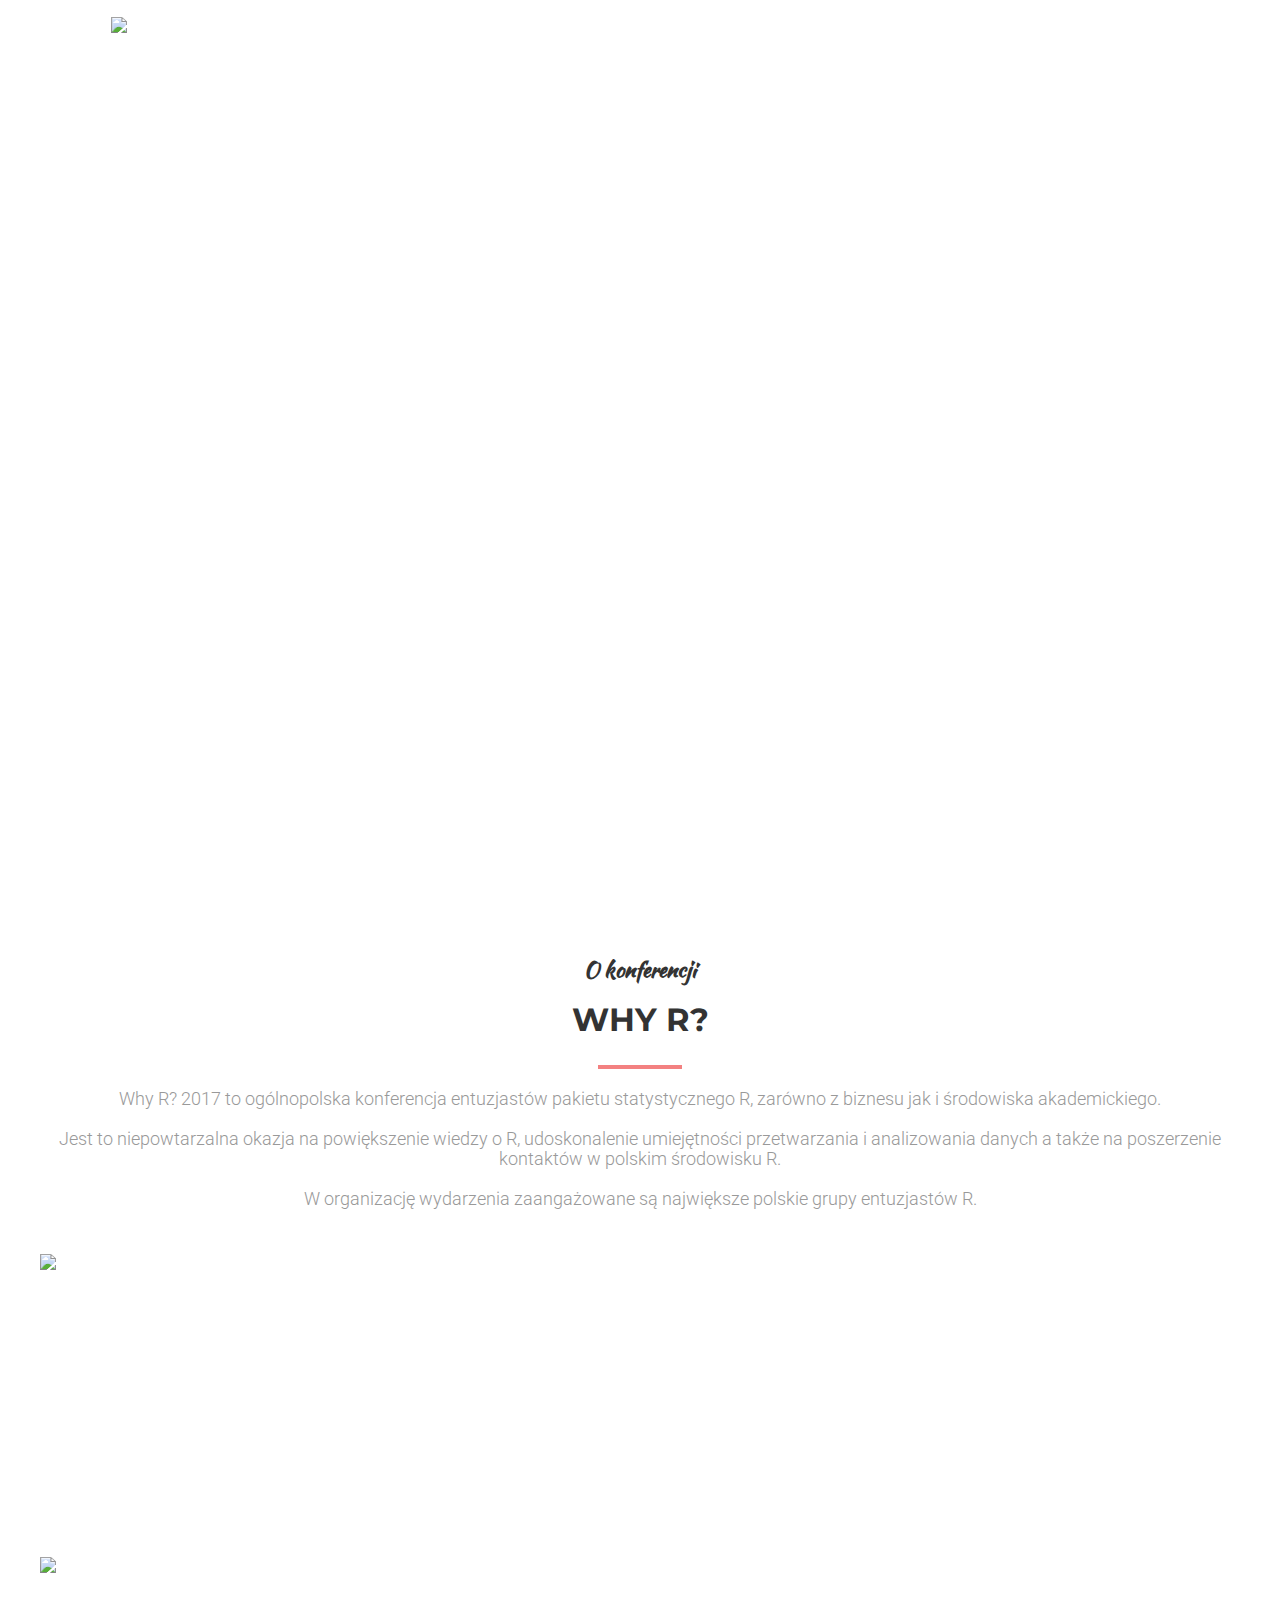
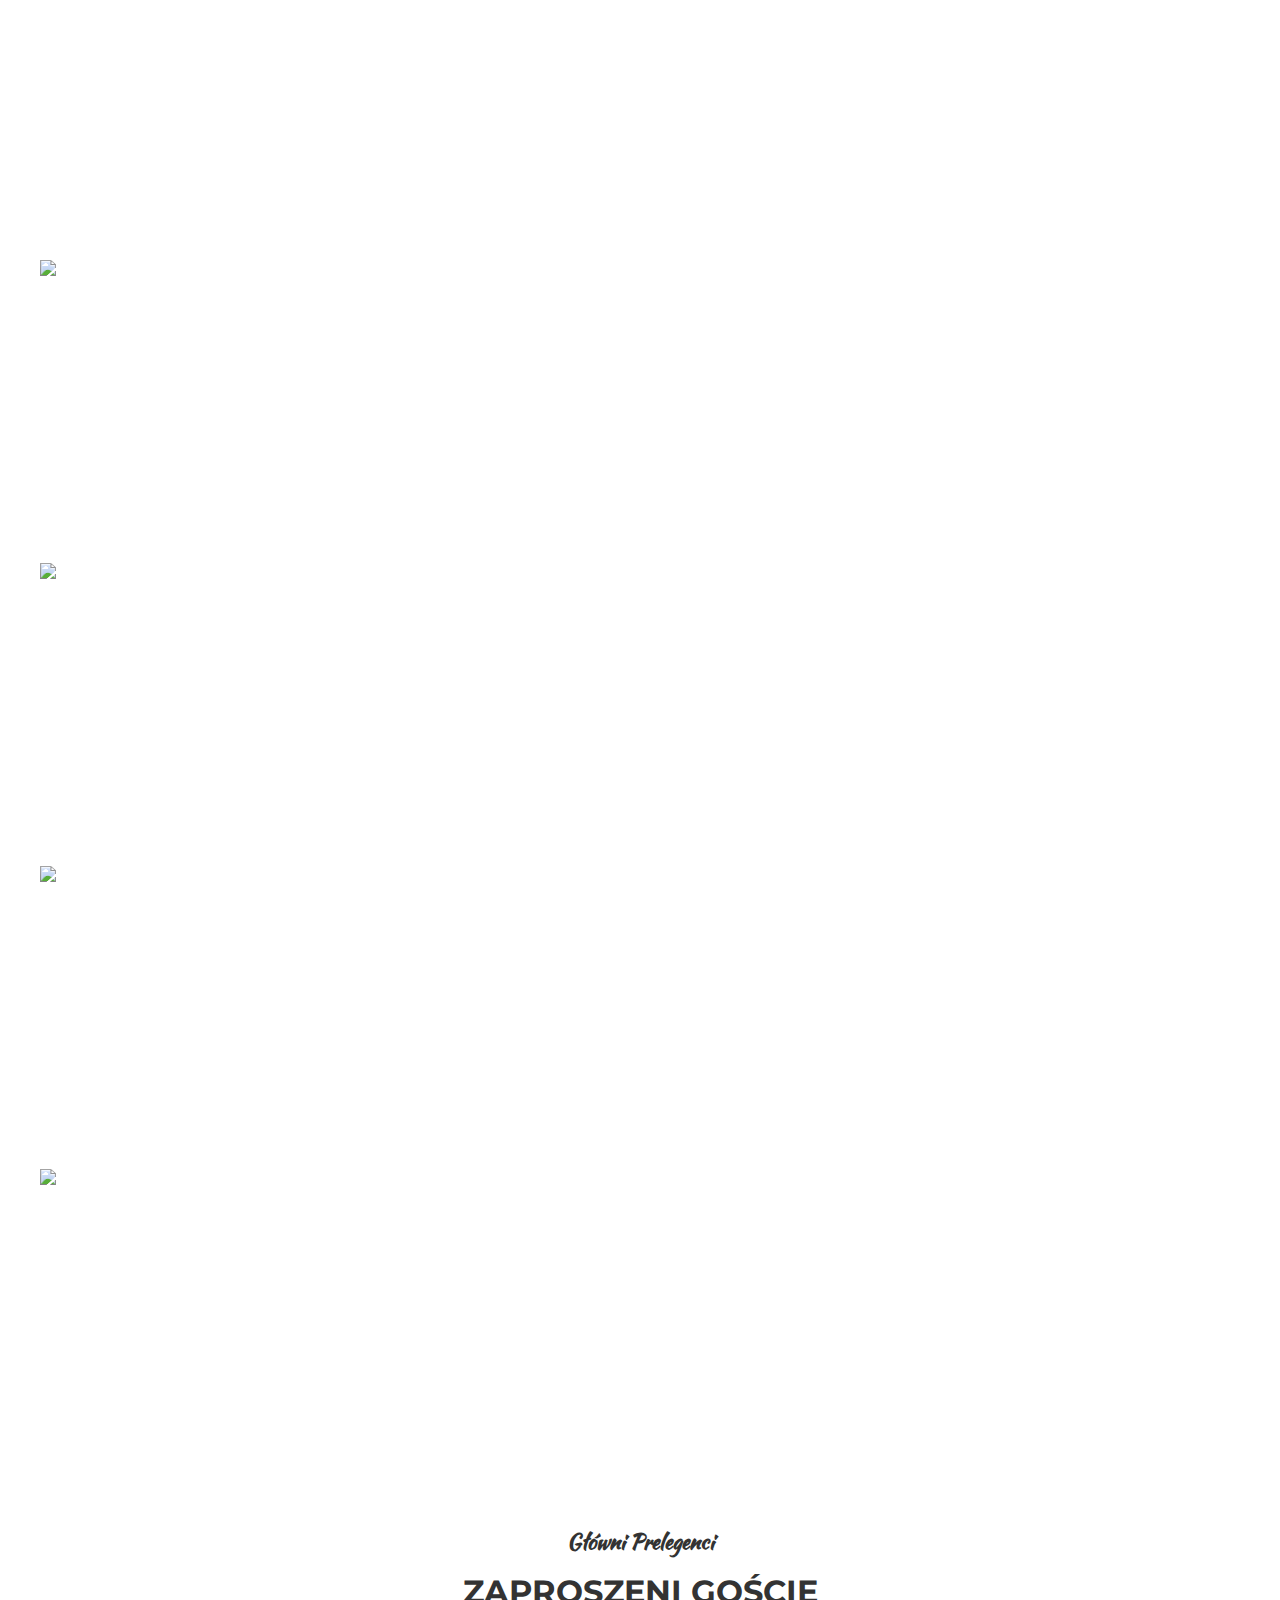
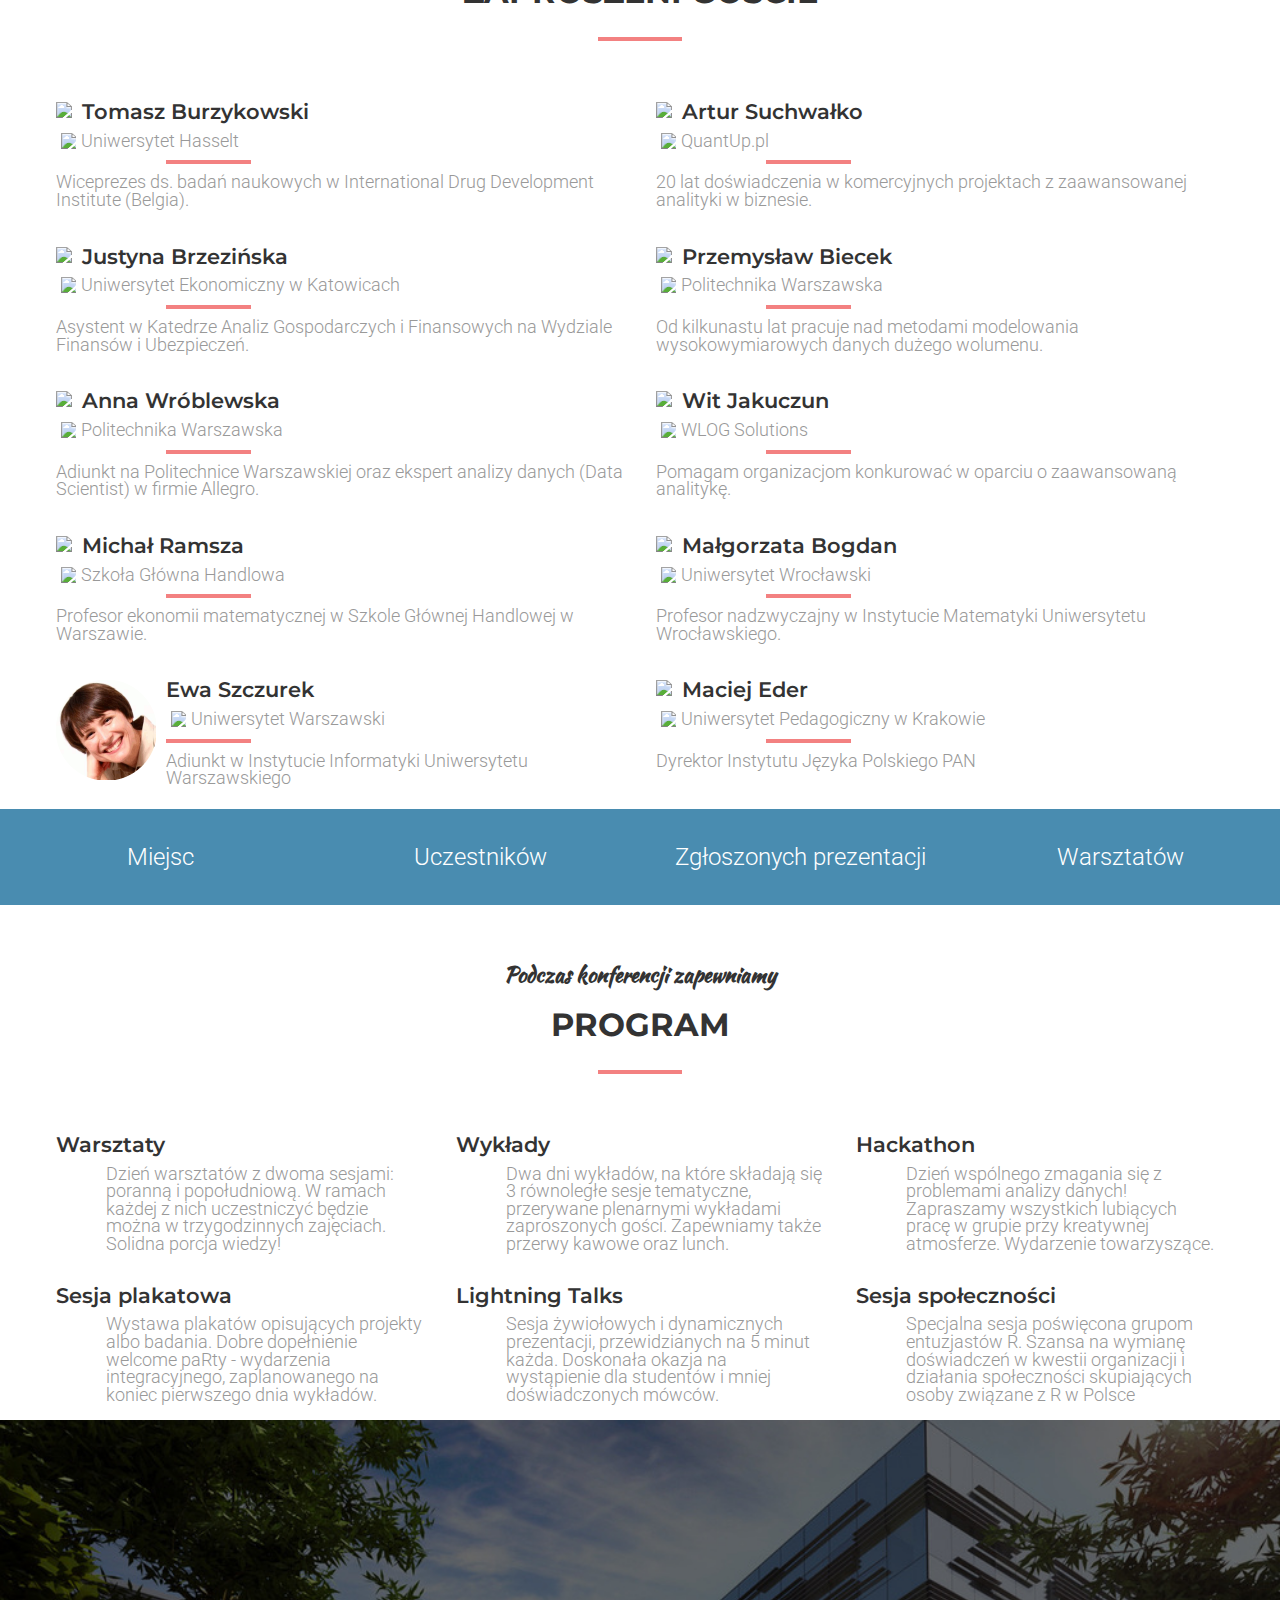
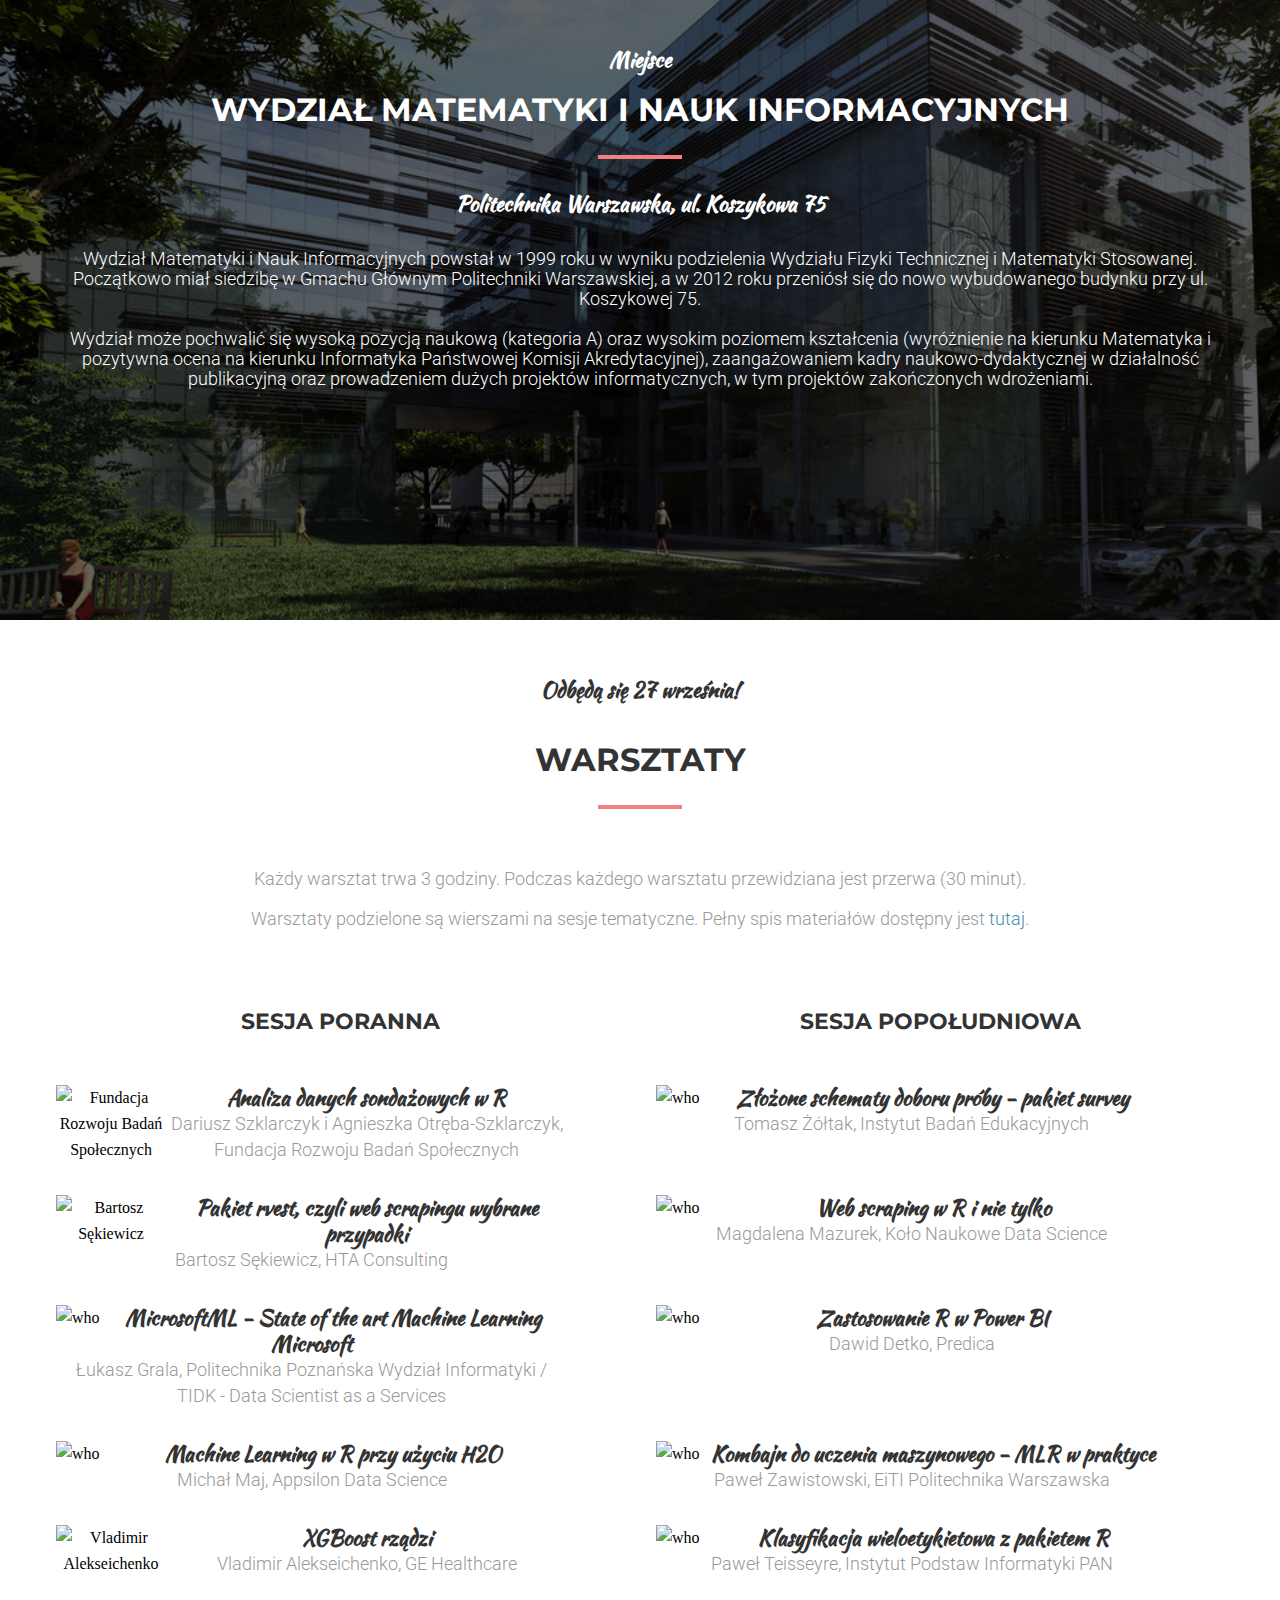
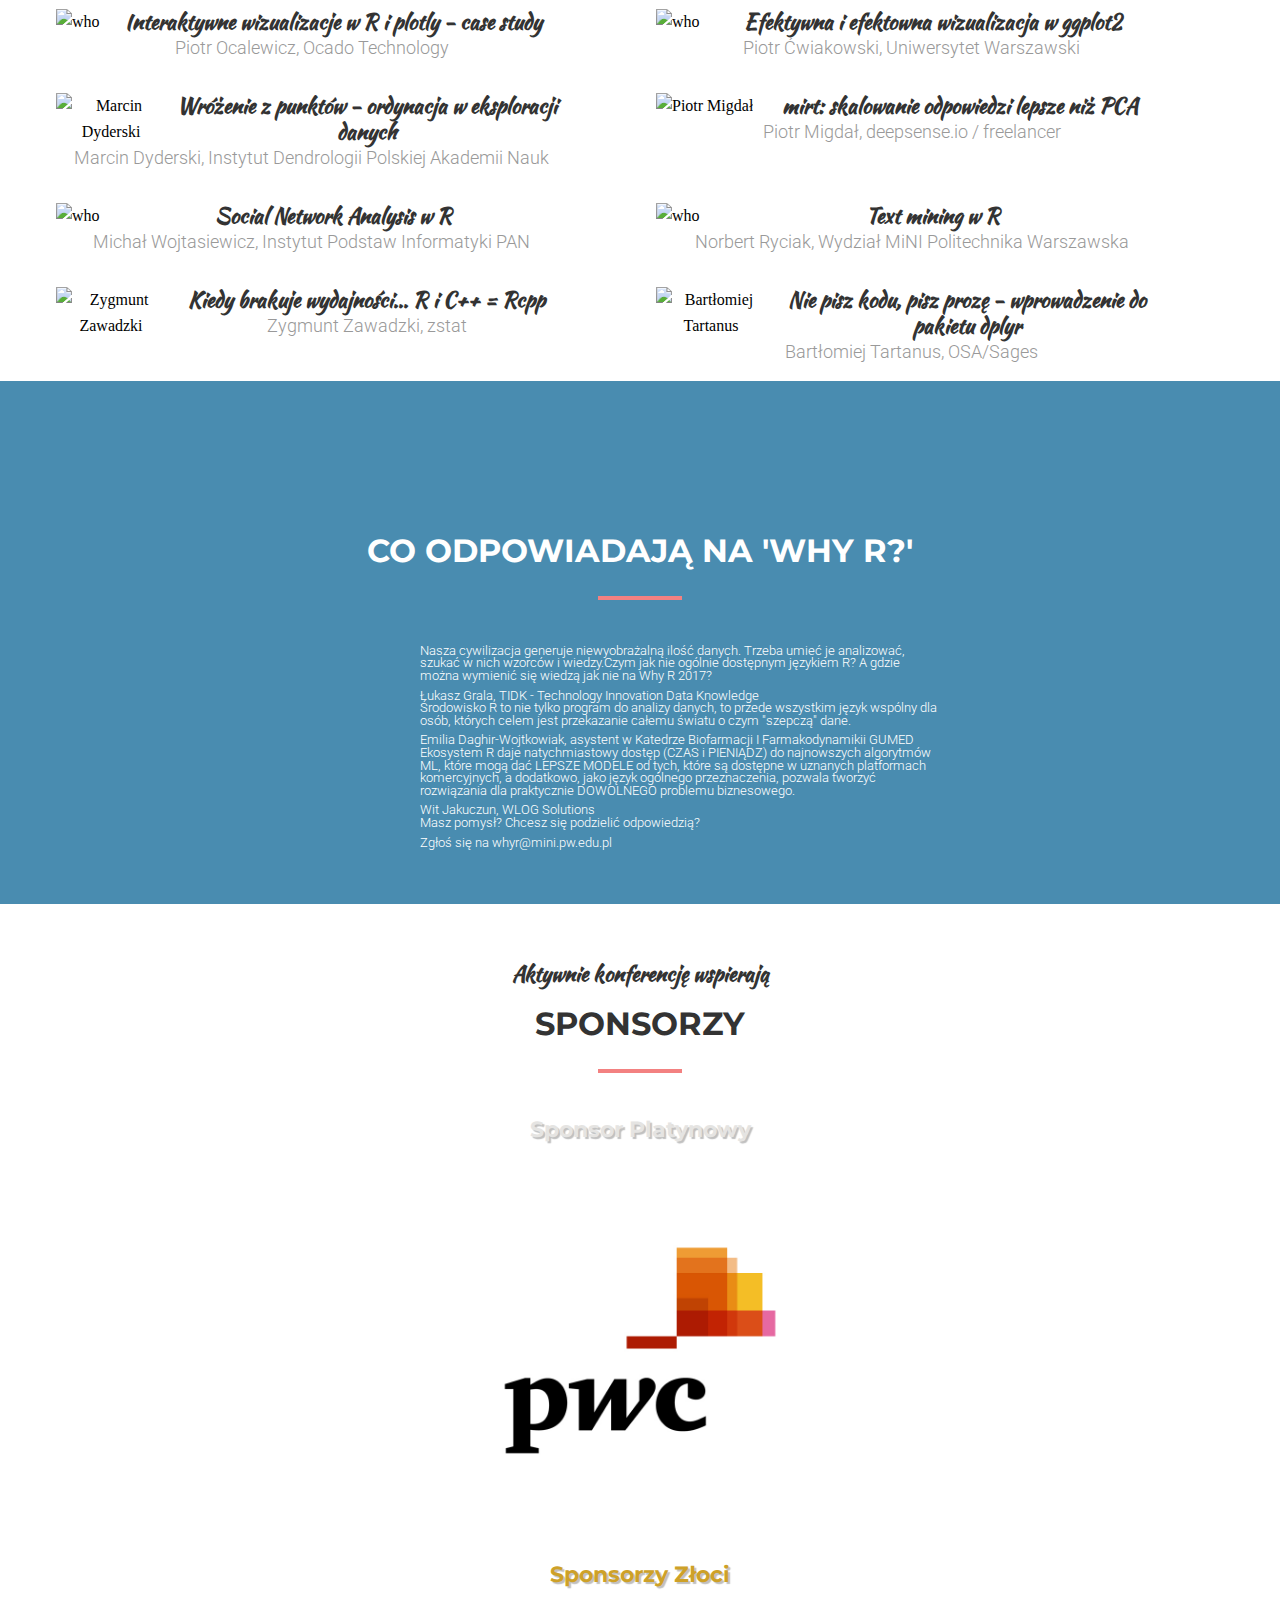
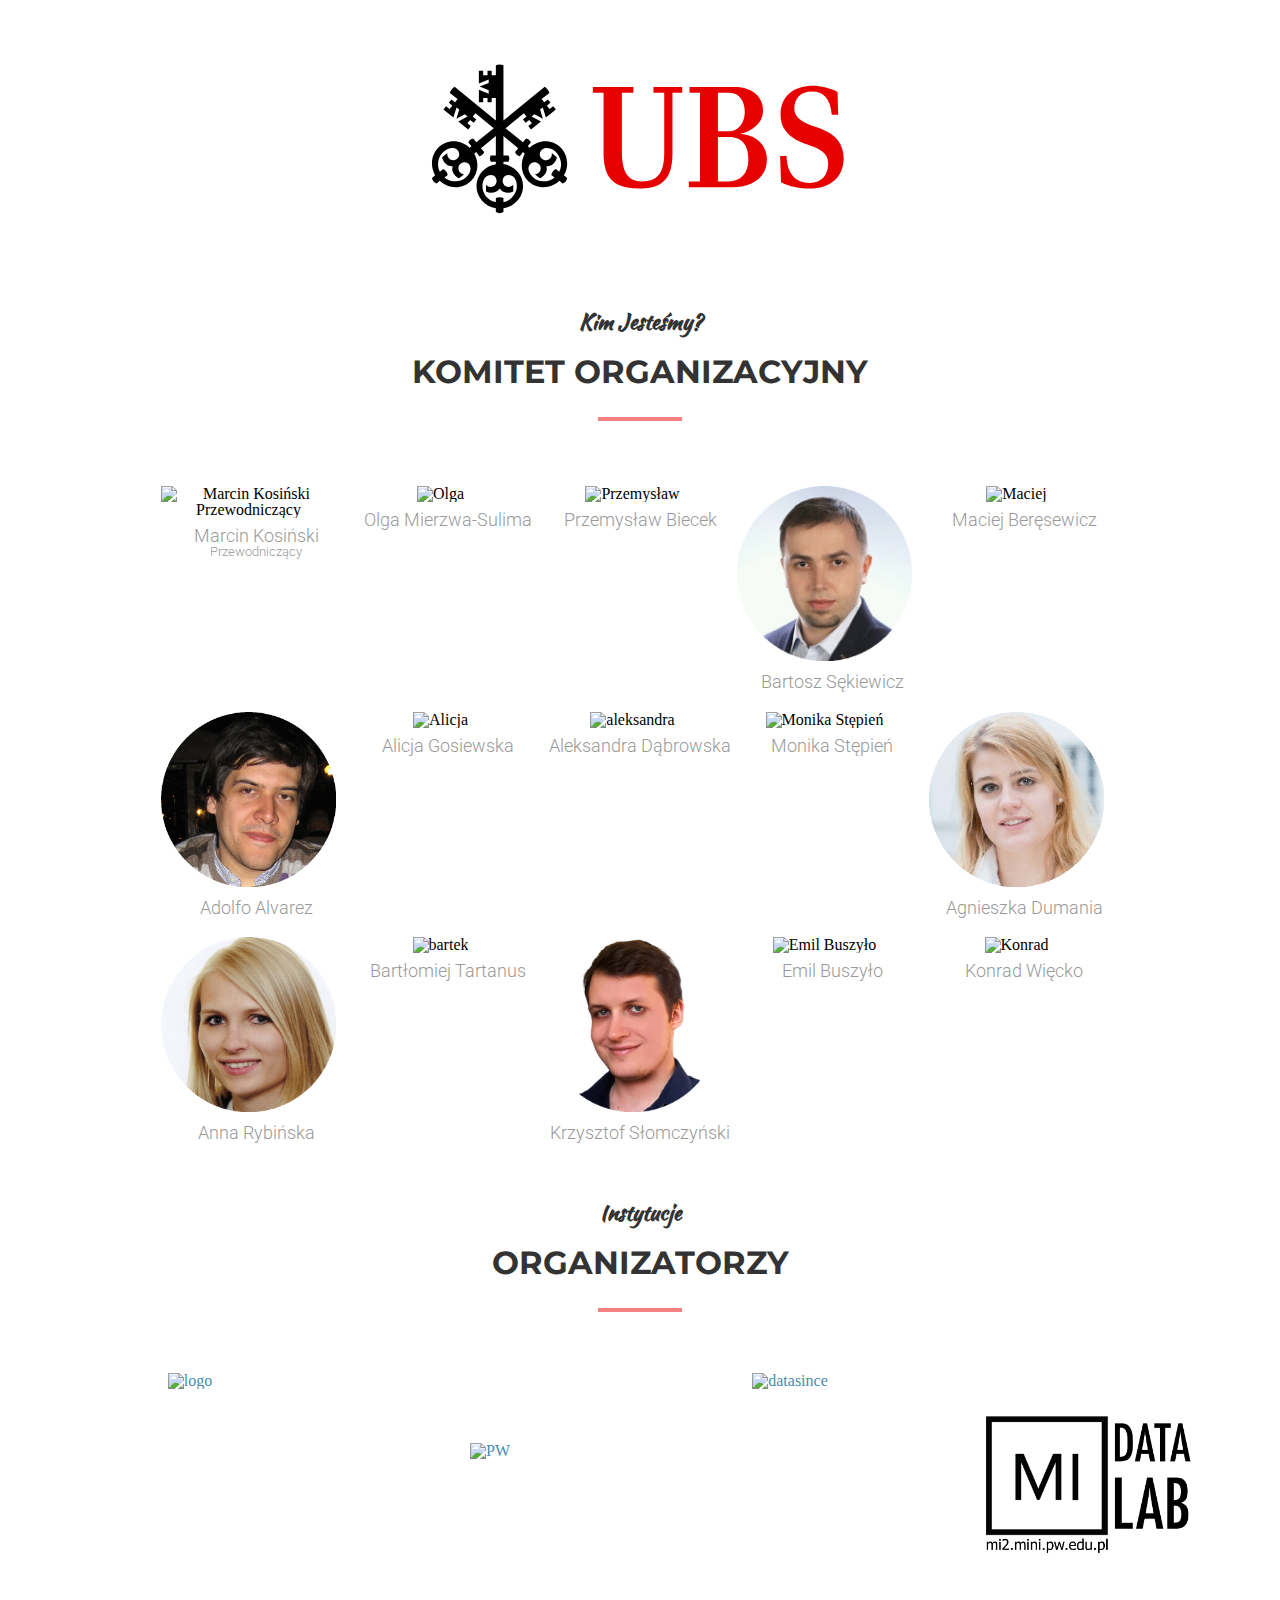
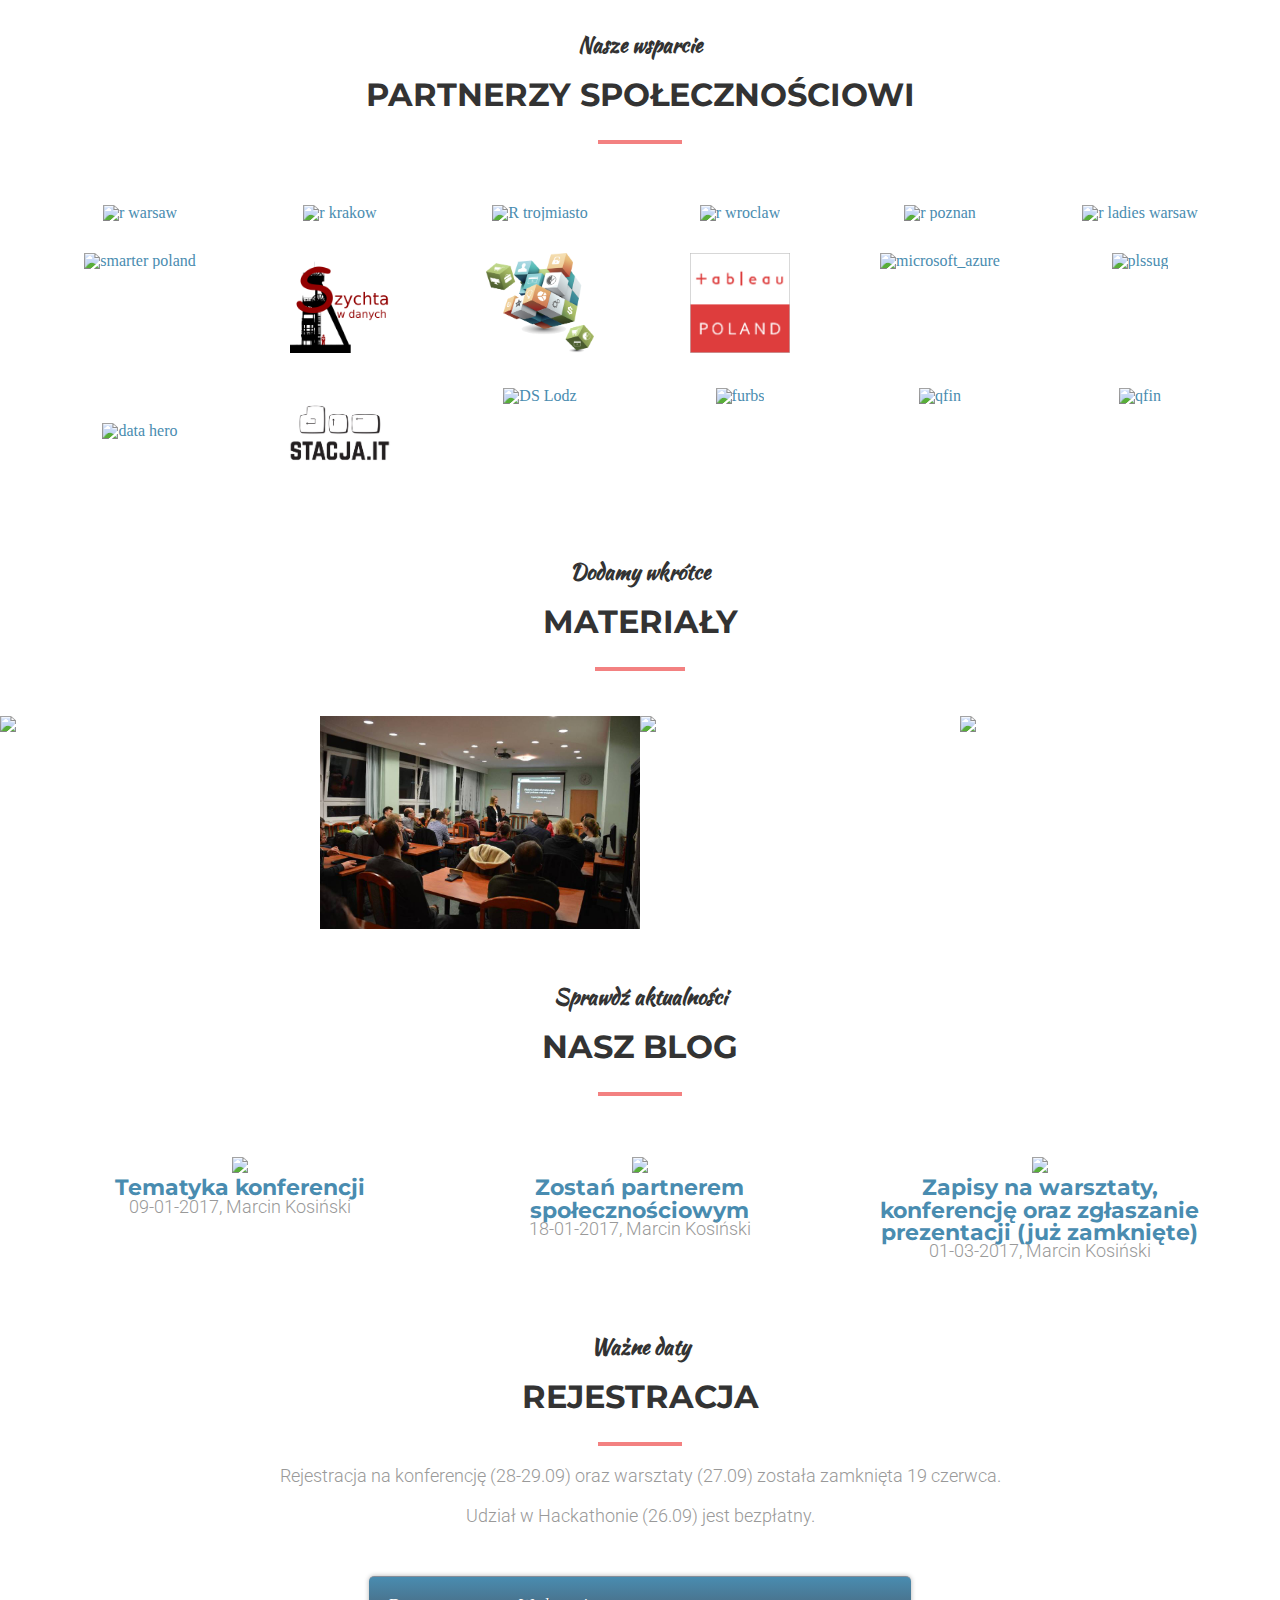
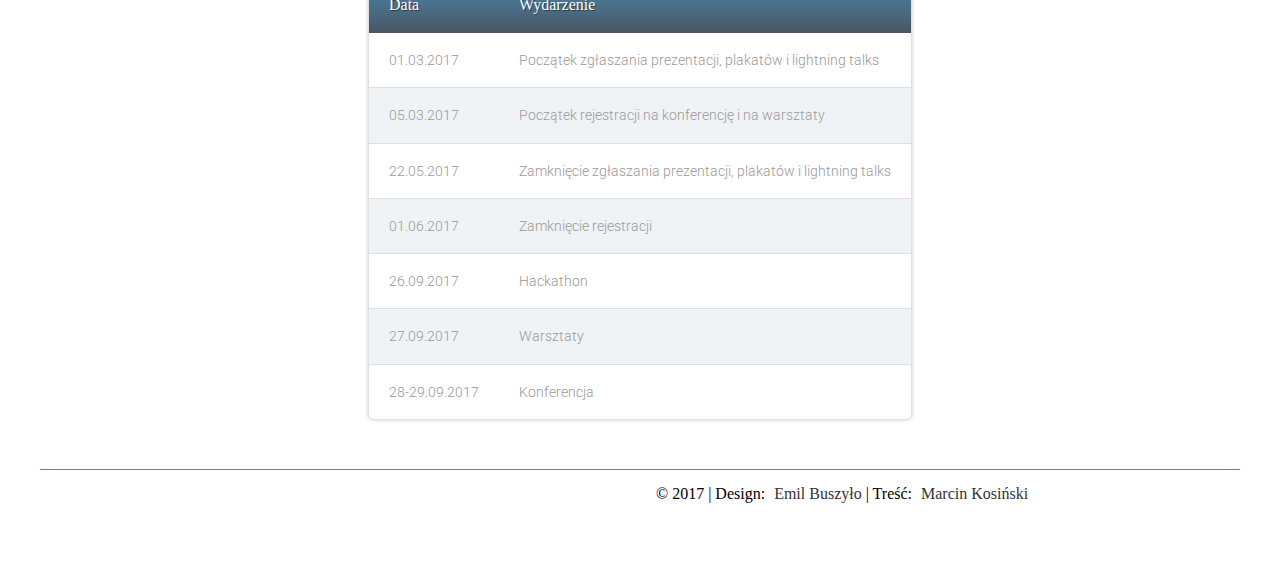
==== index.html @ 0e4c0030 "dodaj hackathon do navbaru" ====
<!DOCTYPE html>
<html lang="pl">
<head>
	<title>Konferencja Why R </title>
	<meta charset="utf-8">
	<meta name="description" content="">
 	<meta name="viewport" content="width=device-width, initial-scale=1.0">
 	<meta name="description" content="Why R? 2017 to ogólnopolska konferencja entuzjastów pakietu statystycznego R, zarówno ze środowiska biznesowego jak i akademickiego">
	<meta name="keywords" content="Konferencja Why R, analiza, matematyka, devel, kod, kodowanie, nauka, politechnika, środowisko R, entuzjaści R, warsztat, 			wykłady ">
	<meta name="author" content="Emil Buszylo">
	<!-- Fonts -->
	<link href="https://fonts.googleapis.com/css?family=Kaushan+Script|Montserrat|Roboto" rel="stylesheet">
	<link rel="stylesheet" href="fonts/font-awesome-4.7.0/css/font-awesome.min.css">
	<!-- Animate lib -->
	<link rel="stylesheet" type="text/css" href="css/animate.css" />
	<!-- Owl carusel -->
 	<link rel="stylesheet"  href="css/owl.carousel.css">
	<link rel="stylesheet"  href="css/owl.theme.default.css">
	<!-- BX slider for our citate -->
	<link rel="stylesheet"  href="css/jquery.bxslider.css" />
	<!-- JQ -->
	<link rel="stylesheet" type="text/css" href="css/style.css">
	<!-- Style -->
	<script src="https://code.jquery.com/jquery-3.1.1.js" integrity="sha256-16cdPddA6VdVInumRGo6IbivbERE8p7CQR3HzTBuELA=" crossorigin="anonymous"></script>
	<script src="https://code.jquery.com/jquery-migrate-3.0.0.js" integrity="sha256-lsVOB+3Yhm6He5MkTO3Bw/Xw4NXK7wYYTi1Y+M/2PrM=" crossorigin="anonymous"></script>
	<script src="js/jquery.viewportchecker.js" ></script>
	<script src="https://cdnjs.cloudflare.com/ajax/libs/jquery-scrollTo/2.1.0/jquery.scrollTo.min.js"></script>

</head>
<body>
	<div class="top">
			<div class="navbar">
    			<div class="main-menu">
        			<div class="mobile-toggle">
			            <span></span>
			            <span></span>
			            <span></span>
        			</div>
        			<nav>
	        			<div class="whyr-blog">
							<a href="http://whyr.pl/blog/">Blog<img src="img/icons/whyrnieb-white.png"></a>
	        			</div>
            			<ul>
	               			<li><a href="#about" class="link">Opis</a></li>
							<li><a href="#speakers" class="link">Goście</a></li>
							<li><a href="#program" class="link">Program</a></li>
							<li><a href="#workshop" class="link">Warsztaty</a></li>
							<li><a href="#sponsoring" class="link">Sponsorzy</a></li>
							<li><a href="#organizators" class="link">Organizatorzy</a></li>
							<li><a href="#stuff" class="link">Materiały</a></li>
							<li><a href="http://whyr.pl/plan/" class="link">Plan</a></li>
							<li><a href="http://whyr.pl/hackathon/" class="link">Hackathon</a></li>
            			</ul>
        			</nav>
   		 		</div> <!-- / Main-menu -->
			</div>
				<div class="first-title">
					<h2>Konferencja</h2>
					<h1>Why R?</h1>
					<h3>Warszawa, 27-29 września 2017</h3>
				</div>
				<div class="register-bar">
					<a href="http://whyr.pl/plan/">Plan Konferencji</a>
				</div>
	</div>
	<!-- Sekcja o konferencji -->
	<section  id="about" class="about postL">
		<div class="wrapper">
			<header>
				<h4>O konferencji</h4>
  				<h3>Why R?</h3>

 				<p> Why R? 2017 to ogólnopolska konferencja entuzjastów pakietu statystycznego R, zarówno z biznesu jak i środowiska akademickiego. </p><p>Jest to niepowtarzalna okazja na powiększenie wiedzy o R, udoskonalenie umiejętności przetwarzania i analizowania danych a także na poszerzenie kontaktów w polskim środowisku R.</p>
				<p>W organizację wydarzenia zaangażowane są największe polskie grupy entuzjastów R.</p>
			</header>
				<div class="owl-carousel owl-theme">
					  <div class="slider-item"><img src="img/meetings/rladies1-resized-crop-txt.jpeg"></div>
						<div class="slider-item"><img src="img/meetings/triger1-txt.jpg"></div>
						<div class="slider-item"><img src="img/meetings/ser1-resized-crop-txt.jpeg"></div>
					  <div class="slider-item"><img src="img/meetings/erka1-txt.jpg"></div>
					  <div class="slider-item"><img src="img/meetings/stwur1-txt.jpg"></div>
					  <div class="slider-item"><img src="img/meetings/pazur1-txt.jpeg"></div>
				</div>
			</div>
	</section>
	<!-- Sekcja o mówcach -->
	<section id="speakers" class="speakers postR">
	<div class="wrapper">
			<header>
				<h4>Główni Prelegenci</h4>
				<h3>Zaproszeni Goście</h3>
				<div class="line"></div>
			</header>
				<div class="row">
					<div class="col-6 speaker">
						<img src="img/guests/tburzykowski.gif">
						<div class="who">
							<h5>Tomasz Burzykowski</h5>
							<p class="job"><a href="http://whyr.pl/blog/guests/2017/02/15/Tomasz-Burzykowski.html" class="whyr-icon"><img  src="img/icons/whyrnieb.png"></a><a href="https://www.linkedin.com/in/tomaszbur"><i class="fa fa-linkedin-square" aria-hidden="true"></i></a>
								<a href="http://www.uhasselt.be/fiche_en?email=tomasz.burzykowski"><i class="fa fa-globe" aria-hidden="true"></i></a>
								Uniwersytet Hasselt</p>
							<p>Wiceprezes ds. badań naukowych w International Drug Development Institute (Belgia).</p>
						</div>
					</div>
					<div class="col-6 speaker">
						<img src="img/guests/artur.gif">
						<div class="who">
							<h5>Artur Suchwałko</h5>
							<p class="job"><a href="http://whyr.pl/blog/guests/2017/02/17/Artur-Suchwalko.html" class="whyr-icon"><img src="img/icons/whyrnieb.png"></a><a href="https://www.linkedin.com/in/artursuchwalko"><i class="fa fa-linkedin-square" aria-hidden="true"></i></a>
								<a href="http://quantup.pl/"><i class="fa fa-globe" aria-hidden="true"></i></a>
								QuantUp.pl</p>
							<p>20 lat doświadczenia w komercyjnych projektach z zaawansowanej analityki w biznesie.
						</div>
					</div>
				</div>
				<div class="row">
					<div class="col-6 speaker">
						<img src="img/guests/jbrzezinska.gif">
						<div class="who">
							<h5>Justyna Brzezińska</h5>
							<p class="job">
								<a href="http://whyr.pl/blog/guests/2017/02/16/Justyna-Brzezinska.html" class="whyr-icon"><img src="img/icons/whyrnieb.png"></a><a href="http://www2.ue.katowice.pl/pracownik/clean.php/n_pracownik/id/588/"><i class="fa fa-globe" aria-hidden="true"></i></a>
								Uniwersytet Ekonomiczny w Katowicach</p>
							<p>Asystent w Katedrze Analiz Gospodarczych i Finansowych na Wydziale Finansów i Ubezpieczeń.</p>
						</div>
					</div>
					<div class="col-6 speaker">
						<img src="img/guests/pbiecek.gif">
						<div class="who">
							<h5>Przemysław Biecek</h5>
							<p class="job"><a href="http://whyr.pl/blog/guests/2017/02/20/Przemyslaw-Biecek.html" class="whyr-icon"><img src="img/icons/whyrnieb.png"></a><a href="https://www.linkedin.com/in/przemyslaw-biecek-5b41761"><i class="fa fa-linkedin-square" aria-hidden="true"></i></a>
								<a href="http://biecek.pl/"><i class="fa fa-globe" aria-hidden="true"></i></a>
								Politechnika Warszawska</p>
							<p>Od kilkunastu lat pracuje nad metodami modelowania wysokowymiarowych danych dużego wolumenu.</p>
						</div>
					</div>
					</div>
				<div class="row">
					<div class="col-6 speaker">
						<img src="img/guests/awroblewska.gif">
						<div class="who">
							<h5>Anna Wróblewska</h5>
							<p class="job"><a href="http://whyr.pl/blog/guests/2017/02/21/Anna-Wroblewska.html" class="whyr-icon"><img src="img/icons/whyrnieb.png"></a>
								<a href="https://www.linkedin.com/in/awroblewska"><i class="fa fa-linkedin-square" aria-hidden="true"></i></a>
								<a href="https://www.researchgate.net/profile/Anna_Wroblewska"><i class="fa fa-globe" aria-hidden="true"></i></a>
								Politechnika Warszawska
							</p>
							<p>Adiunkt na Politechnice Warszawskiej oraz ekspert analizy danych (Data Scientist) w firmie Allegro.</p>
						</div>
					</div>
					<div class="col-6 speaker">
						<img src="img/guests/wjakuczun.gif">
						<div class="who">
							<h5>Wit Jakuczun</h5>
							<p class="job"><a href="http://whyr.pl/blog/guests/2017/02/22/Wit-Jakuczun.html" class="whyr-icon"><img src="img/icons/whyrnieb.png"></a><a href="https://www.linkedin.com/in/jakuczunwit/"><i class="fa fa-linkedin-square" aria-hidden="true"></i></a>
								<a href="http://www.wlogsolutions.com"><i class="fa fa-globe" aria-hidden="true"></i></a>
								WLOG Solutions</p>
							<p>Pomagam organizacjom konkurować w oparciu o zaawansowaną analitykę.</p>
						</div>
					</div>
				</div>
				<div class="row">
					<div class="col-6 speaker">
						<img src="img/guests/mramsza-crop.gif">
						<div class="who">
							<h5>Michał Ramsza</h5>
							<p class="job"><a href="http://whyr.pl/blog/guests/2017/03/08/Michal-Ramsza.html" class="whyr-icon">
								<img src="img/icons/whyrnieb.png"></a>
								<a href="https://www.linkedin.com/in/michalramsza/"><i class="fa fa-linkedin-square" aria-hidden="true"></i></a>
								<a href="http://michal.ramsza.org/"><i class="fa fa-globe" aria-hidden="true"></i></a>
								Szkoła Główna Handlowa
								</p>
							<p>Profesor ekonomii matematycznej w Szkole Głównej Handlowej w Warszawie.</p>
						</div>
					</div>
					<div class="col-6 speaker">
						<img src="img/guests/mbogdan-crop.gif">
						<div class="who">
							<h5>Małgorzata Bogdan</h5>
							<p class="job">
								<a href="http://whyr.pl/blog/guests/2017/03/04/Malgorzata-Bogdan.html" class="whyr-icon" ><img src="img/icons/whyrnieb.png"></a>
								<a href="https://www.linkedin.com/in/malgorzata-bogdan-95385510/"><i class="fa fa-linkedin-square" aria-hidden="true"></i></a>
								<a href="http://math.uni.wroc.pl/users/mbogdan"><i class="fa fa-globe" aria-hidden="true"></i></a>
								Uniwersytet Wrocławski
							</p>
							<p>Profesor nadzwyczajny w Instytucie Matematyki Uniwersytetu Wrocławskiego.</p>
						</div>
					</div>
				</div>
				<div class="row">
					<div class="col-6 speaker">
						<img src="img/guests/eszczurek-crop.gif">
						<div class="who">
							<h5>Ewa Szczurek</h5>
							<p class="job"><a href="http://whyr.pl/blog/guests/2017/03/23/Ewa-Szczurek.html" class="whyr-icon"><img src="img/icons/whyrnieb.png"></a><a href="https://www.linkedin.com/in/ewaszczurek/"><i class="fa fa-linkedin-square" aria-hidden="true"></i></a>
								<a href="https://www.mimuw.edu.pl/~szczurek/"><i class="fa fa-globe" aria-hidden="true"></i></a>
								Uniwersytet Warszawski
								</p>
							<p>Adiunkt w Instytucie Informatyki Uniwersytetu Warszawskiego</p>
						</div>
					</div>
					<div class="col-6 speaker">
						<img src="img/guests/meder-crop.gif">
						<div class="who">
							<h5>Maciej Eder</h5>
							<p class="job"><a href="http://whyr.pl/blog/guests/2017/04/04/Maciej-Eder.html" class="whyr-icon"><img src="img/icons/whyrnieb.png"></a><a href="https://www.linkedin.com/in/maciej-eder-4919a033/"><i class="fa fa-linkedin-square" aria-hidden="true"></i></a>
								<a href="https://www.ijp-pan.krakow.pl/nasi-pracownicy/doktorzy-habilitowani/dr-hab-maciej-eder"><i class="fa fa-globe" aria-hidden="true"></i></a>
								<a href="https://twitter.com/maciejeder"><i class="fa fa-twitter-square" aria-hidden="true"></i></a>
								Uniwersytet Pedagogiczny w Krakowie
								</p>
							<p>Dyrektor Instytutu Języka Polskiego PAN</p>
						</div>
					</div>
				</div>
			</div>
	</section>
	<!-- Licznik -->
	<section class="count">
		<div class="row">
			<div class="statistics col-3">
					<div class="statistics-content">
						<h4><span class="timer" data-from="0" data-to="200" data-speed="6000"></span></h4>
						<p>Miejsc</p>
					</div>
				</div>
				<div class="statistics col-3">
					<div class="statistics-content">
						<h4><span class="timer" data-from="0" data-to="200" data-speed="5000"></span></h4>
						<p>Uczestników</p>
					</div>
				</div>
				<div class="statistics col-3">
					<div class="statistics-content">
						<h4><span class="timer" data-from="0" data-to="42" data-speed="5000"></span></h4>
						<p>Zgłoszonych prezentacji</p>
					</div>
				</div>
				<div class="statistics col-3">
					<div class="statistics-content">
						<h4><span class="timer" data-from="0" data-to="18" data-speed="5000"></span></h4>
						<p>Warsztatów</p>
					</div>
				</div>
	</section>
	<!-- Program konferencji -->
	<section id="program" class="program postL">
		<div class="wrapper">
			<header>
				<h4>Podczas konferencji zapewniamy</h4>
				<h3>Program</h3>
			</header>
			<div class="row">
				<div class="col-4"><i class="fa fa-laptop" aria-hidden="true"></i>
 					<h5>Warsztaty</h5>
					<p>Dzień warsztatów z dwoma sesjami: poranną i popołudniową. W ramach każdej z nich uczestniczyć będzie można w trzygodzinnych zajęciach. Solidna porcja wiedzy!</p>
				</div>
				<div class="col-4"><i class="fa fa-university" aria-hidden="true"></i>
 					<h5>Wykłady</h5>
					<p>Dwa dni wykładów, na które składają się 3 równoległe sesje tematyczne, przerywane plenarnymi wykładami zaproszonych gości. Zapewniamy także przerwy kawowe oraz lunch.</p>
				</div>
				<div class="col-4"><i class="fa fa-hourglass" aria-hidden="true"></i>
 					<h5>Hackathon</h5>
					<p>Dzień wspólnego zmagania się z problemami analizy danych! Zapraszamy wszystkich lubiących pracę w grupie przy kreatywnej atmosferze. Wydarzenie towarzyszące.</p>
				</div>
			</div>
			<div class="row">
				<div class="col-4"><i class="fa fa-line-chart" aria-hidden="true"></i>
 					<h5>Sesja plakatowa</h5>
					<p>Wystawa plakatów opisujących projekty albo badania. Dobre dopełnienie welcome paRty - wydarzenia integracyjnego, zaplanowanego na koniec pierwszego dnia wykładów. </p>
				</div>
				<div class="col-4"><i class="fa fa-bullhorn" aria-hidden="true"></i>
 					<h5>Lightning Talks</h5>
					<p>Sesja żywiołowych i dynamicznych prezentacji, przewidzianych na 5 minut każda. Doskonała okazja na wystąpienie dla studentów i mniej doświadczonych mówców.</p>
				</div>
				<div class="col-4"><i class="fa fa-group" aria-hidden="true"></i>
 					<h5>Sesja społeczności</h5>
					<p>Specjalna sesja poświęcona grupom entuzjastów R. Szansa na wymianę doświadczeń w kwestii organizacji i działania społeczności skupiających osoby związane z R w Polsce</p>
				</div>
			</div>
		</div>
	</section>
	<!-- Sekcja ozdobniczo/przerwynikowa ze zdjęciem miejsca konferencji -->
	<section class="place">
		<div class="wrapper">
			<header>
				<h4>Miejsce</h4>
				<h3>Wydział Matematyki i Nauk Informacyjnych</h3>
				<h4>Politechnika Warszawska, ul. Koszykowa 75</h4>
				<p>Wydział Matematyki i Nauk Informacyjnych powstał w 1999 roku w wyniku podzielenia Wydziału Fizyki Technicznej i Matematyki Stosowanej. Początkowo miał siedzibę w Gmachu Głównym Politechniki Warszawskiej, a w 2012 roku przeniósł się do nowo wybudowanego budynku przy ul. Koszykowej 75.</p>
				<p>Wydział może pochwalić się wysoką pozycją naukową (kategoria A) oraz wysokim poziomem kształcenia (wyróżnienie na kierunku Matematyka i pozytywna ocena na kierunku Informatyka Państwowej Komisji Akredytacyjnej), zaangażowaniem kadry naukowo-dydaktycznej w działalność publikacyjną oraz prowadzeniem dużych projektów informatycznych, w tym projektów zakończonych wdrożeniami.</p>
			</header>
		</div>
	</section>
	<section id="workshop" class="workshop postR">
		<div class="wrapper">
			<header>
				<h4>Odbędą się 27 września!</h4>
				<h3>Warsztaty</h3>
				<p>Każdy warsztat trwa 3 godziny. Podczas każdego warsztatu przewidziana jest przerwa (30 minut).</p>
				<p>Warsztaty podzielone są wierszami na sesje tematyczne. Pełny spis materiałów dostępny jest <a href="https://github.com/whyR-conference/warsztaty">tutaj</a>.</p>
			</header>
				<div class="row works-head">
					<div class="col-6"><h3>Sesja Poranna</h3></div>
					<div class="col-6"><h3>Sesja Popołudniowa</h3></div>
				</div>
				<div class="row">
					<div class="col-6">
						<div class="work-content">
							<img src="img/workshops/furbs.jpg" alt="Fundacja Rozwoju Badań Społecznych">
							<h4><a href="https://github.com/whyR-conference/warsztaty/tree/master/211_Sondaze/sesja_poranna">Analiza danych sondażowych w R</a></h4>
							<p> Dariusz Szklarczyk i Agnieszka Otręba-Szklarczyk, Fundacja Rozwoju Badań Społecznych</p>
						</div>
					</div>
					<div class="col-6">
						<div class="work-content">
							<img src="img/workshops/zoltak.png" alt="who">
							<h4><a href="https://github.com/whyR-conference/warsztaty/tree/master/211_Sondaze/sesja_popoludniowa">Złożone schematy doboru próby - pakiet survey</a></h4>
							<p>Tomasz Żółtak, Instytut Badań Edukacyjnych</p>
						</div>
					</div>
				</div>
				<div class="row">
					<div class="col-6">
						<div class="work-content">
							<img src="img/workshops/bartosz-crop.gif" alt="Bartosz Sękiewicz">
							<h4><a href="https://github.com/whyR-conference/warsztaty/tree/master/212_Web_Harvesting/sesja_poranna">Pakiet rvest, czyli web scrapingu wybrane przypadki</a></h4>
							<p>Bartosz Sękiewicz, HTA Consulting  </p>
						</div>
					</div>
					<div class="col-6">
						<div class="work-content">
							<img src="img/workshops/knds_logo.png" alt="who">
							<h4><a href="https://github.com/whyR-conference/warsztaty/tree/master/212_Web_Harvesting/sesja_popoludniowa">Web scraping w R i nie tylko</a></h4>
							<p> Magdalena Mazurek, Koło Naukowe Data Science</p>
						</div>
					</div>
				</div>
				<div class="row">
					<div class="col-6">
						<div class="work-content">
							<img src="img/workshops/lgrala-crop.gif" alt="who">
							<h4><a href="https://github.com/whyR-conference/warsztaty/tree/master/213_Uczenie_Maszynowe_Microsoft_Self_BI_Services/sesja_poranna">MicrosoftML - State of the art Machine Learning Microsoft</a></h4>
							<p>Łukasz Grala, Politechnika Poznańska Wydział Informatyki / TIDK - Data Scientist as a Services</p>
						</div>
					</div>
					<div class="col-6">
						<div class="work-content">
							<img src="img/workshops/ddetko-crop.gif" alt="who">
							<h4><a href="https://github.com/whyR-conference/warsztaty/tree/master/213_Uczenie_Maszynowe_Microsoft_Self_BI_Services/sesja_popoludniowa">Zastosowanie R w Power BI</a></h4>
							<p>Dawid Detko, Predica</p>
						</div>
					</div>
				</div>
				<div class="row">
					<div class="col-6">
						<div class="work-content">
							<img src="img/workshops/mmaj-crop.gif" alt="who">
							<h4><a href="https://github.com/whyR-conference/warsztaty/tree/master/214_Uczenie_Maszynowe_Narzedzia/sesja_poranna">Machine Learning w R przy użyciu H2O</a></h4>
							<p>Michał Maj, Appsilon Data Science</p>
						</div>
					</div>
					<div class="col-6">
						<div class="work-content">
							<img src="img/workshops/pzawistowski-crop.gif" alt="who">
							<h4><a href="https://github.com/whyR-conference/warsztaty/tree/master/214_Uczenie_Maszynowe_Narzedzia/sesja_popoludniowa">Kombajn do uczenia maszynowego - MLR w praktyce</a></h4>
							<p>Paweł Zawistowski, EiTI Politechnika Warszawska</p>
						</div>
					</div>
				</div>
				<div class="row">
					<div class="col-6">
						<div class="work-content">
							<img src="img/workshops/vladimir-crop.gif" alt="Vladimir Alekseichenko">
							<h4><a href="https://github.com/whyR-conference/warsztaty/tree/master/311_Uczenie_Maszynowe_Metody/sesja_poranna">XGBoost rządzi</a></h4>
							<p>Vladimir	Alekseichenko, GE Healthcare</p>
						</div>
					</div>
					<div class="col-6">
						<div class="work-content">
							<img src="img/workshops/pteisseyre-crop.gif" alt="who">
							<h4><a href="https://github.com/whyR-conference/warsztaty/tree/master/311_Uczenie_Maszynowe_Metody/sesja_popoludniowa">Klasyfikacja wieloetykietowa z pakietem R</a></h4>
							<p>Paweł Teisseyre, Instytut Podstaw Informatyki PAN</p>
						</div>
					</div>
				</div>
				<div class="row">
					<div class="col-6">
						<div class="work-content">
							<img src="img/workshops/pocalewicz-crop.gif" alt="who">
							<h4> <a href="https://github.com/whyR-conference/warsztaty/tree/master/312_Wizualizacje/sesja_poranna">Interaktywne wizualizacje w R i plotly - case study</a></h4>
							<p>Piotr Ocalewicz, Ocado Technology</p>
						</div>
					</div>
					<div class="col-6">
						<div class="work-content">
							<img src="img/workshops/lab.png" alt="who">
							<h4><a href="https://github.com/whyR-conference/warsztaty/tree/master/312_Wizualizacje/sesja_popoludniowa">Efektywna i efektowna wizualizacja w ggplot2</a></h4>
							<p>Piotr Ćwiakowski, Uniwersytet Warszawski</p>
						</div>
					</div>
				</div>
				<div class="row">
					<div class="col-6">
						<div class="work-content">
							<img src="img/workshops/mdyderski_crop.gif" alt="Marcin Dyderski">
							<h4><a href="https://github.com/whyR-conference/warsztaty/tree/master/313_Analiza_Wielowymiarowa/sesja_poranna">Wróżenie z punktów - ordynacja w eksploracji danych</a></h4>
							<p>Marcin Dyderski, Instytut Dendrologii Polskiej Akademii Nauk</p>
						</div>
					</div>
					<div class="col-6">
						<div class="work-content">
							<img src="img/workshops/pmigdal_crop.gif" alt="Piotr Migdał">
							<h4><a href="https://github.com/whyR-conference/warsztaty/tree/master/313_Analiza_Wielowymiarowa/sesja_popoludniowa">mirt: skalowanie odpowiedzi lepsze niż PCA</a></h4>
							<p>Piotr Migdał, deepsense.io / freelancer</p>
						</div>
					</div>
				</div>
				<div class="row">
					<div class="col-6">
						<div class="work-content">
							<img src="img/workshops/pwojtasiewicz-crop.gif" alt="who">
							<h4><a href="https://github.com/whyR-conference/warsztaty/tree/master/314_Grafy_Analiza_Tekstu/sesja_poranna">Social Network Analysis w R</a></h4>
							<p>Michał Wojtasiewicz, Instytut Podstaw Informatyki PAN</p>
						</div>
					</div>
					<div class="col-6">
						<div class="work-content">
							<img src="img/workshops/ryciak-crop.gif" alt="who">
							<h4><a href="https://github.com/whyR-conference/warsztaty/tree/master/314_Grafy_Analiza_Tekstu/sesja_popoludniowa">Text mining w R</a></h4>
							<p>Norbert Ryciak, Wydział MiNI Politechnika Warszawska</p>
						</div>
					</div>
				</div>
				<div class="row">
					<div class="col-6">
						<div class="work-content">
							<img src="img/workshops/zygmunt-crop.gif" alt="Zygmunt Zawadzki">
							<h4><a href="https://github.com/whyR-conference/warsztaty/tree/master/316_Wydajnosc/sesja_poranna">Kiedy brakuje wydajności... R i C++ = Rcpp</a></h4>
							<p>Zygmunt Zawadzki, zstat</p>
						</div>
					</div>
					<div class="col-6">
						<div class="work-content">
							<img src="img/workshops/bartek-crop.gif" alt="Bartłomiej Tartanus">
							<h4><a href="https://github.com/whyR-conference/warsztaty/tree/master/316_Wydajnosc/sesja_popoludniowa">Nie pisz kodu, pisz prozę - wprowadzenie do pakietu dplyr</a></h4>
							<p>Bartłomiej Tartanus, OSA/Sages</p>
						</div>
					</div>
				</div>
		   
		</div>
	</section>
	<section class="citation">
		<div class="wrapper">
			<header>
				<h3>Co odpowiadają na 'Why R?'</h3>
			</header>
			<ul class="bxslider">
				<div class="citat">
				  <li><i class="fa fa-cloud" aria-hidden="true"></i>
						<p>Nasza cywilizacja generuje niewyobrażalną ilość danych. Trzeba umieć je analizować, szukać w nich wzorców i wiedzy.Czym jak nie ogólnie dostępnym językiem R? A gdzie można wymienić się wiedzą jak nie na Why R 2017?</p>
						<div class="autor"><p>Łukasz Grala, TIDK - Technology Innovation Data Knowledge</p></div>
					</li>
				</div>
			  <div class="citat">
				  <li><i class="fa fa-cloud" aria-hidden="true"></i>
						<p>Środowisko R to nie tylko program do analizy danych, to przede wszystkim język wspólny dla osób, których celem jest przekazanie całemu światu o czym "szepczą" dane.</p>
						<div class="autor"><p>Emilia Daghir-Wojtkowiak, asystent w Katedrze Biofarmacji I Farmakodynamikii GUMED</p></div>
					</li>
				</div>
			<div class="citat">
				<li><i class="fa fa-cloud" aria-hidden="true"></i>
					<p>Ekosystem R daje natychmiastowy dostęp (CZAS i PIENIĄDZ) do najnowszych algorytmów ML, które mogą dać LEPSZE MODELE od tych, które są dostępne w uznanych platformach komercyjnych, a dodatkowo, jako język ogólnego przeznaczenia, pozwala tworzyć rozwiązania dla praktycznie DOWOLNEGO problemu biznesowego.</p>
					<div class="autor"><p>Wit Jakuczun, WLOG Solutions</p></div>
				</li>
			</div>
			  <div class="citat">
			  <li><i class="fa fa-cloud" aria-hidden="true"></i>
					<p>Masz pomysł? Chcesz się podzielić odpowiedzią?</p><div class="autor"><p>Zgłoś się na whyr@mini.pw.edu.pl</p></div></li></div>
			</ul>
		</div>
	</section>
	<!-- Sekcja zawierająca sposorów -->
	<section class="sponsoring" id="sponsoring">
		<div class="wrapper">
			<header>
				<h4>Aktywnie konferencję wspierają</h4>
				<h3>Sponsorzy</h3>
				<div class="line"></div>
			</header>
			<div class="sponsors">
				<h3>Sponsor Platynowy</h3>

				<a href="http://kariera.pwc.pl/"><img src="img/sponsors/logoPwC_bigger.jpg" alt="PWC"></a>

				
				<h3 class="gold">Sponsorzy Złoci</h3>
				<img src="img/sponsors/ubs.svg" alt="UBS">
<!-- 				<h3>Sponsorzy Srebrni</h3>
 -->			
			</div>
		</div>
	</section>
	<!-- Sekcja poświęcona organizatorom -->
	<section id="organizators" class="organizators postL">
		<div class="wrapper">
			<header>
				<h4>Kim Jesteśmy?</h4>
				<h3>Komitet organizacyjny</h3>
			</header>
			<div class="galeria">
				<div class="photo_container">
				  <figure class="photo">
				    <img src="img/people/marcin-crop.gif" alt="Marcin Kosiński Przewodniczący" />
				  </figure>
				  <div class="description">
				 	<p>Marcin Kosiński</p><p id="lider">Przewodniczący</p>
				    <div class="photo_title"></div>
				    <a href="https://www.linkedin.com/in/marcin-kosiński-81435aab" target="_blank"><i class="fa fa-linkedin-square" aria-hidden="true"></i></a>
					<a href="http://r-addict.com/" target="_blank"><i class="fa fa-globe" aria-hidden="true"></i></a>
					<a href="https://github.com/MarcinKosinski/" target="_blank"><i class="fa fa-github" aria-hidden="true"></i></a>
				  </div>
				</div>
				<div class="photo_container">
					<figure class="photo">
						<img src="img/people/olga-crop.gif" alt="Olga" />
					</figure>
					<div class="description">
						<p>Olga Mierzwa-Sulima</p>
						<a href="https://www.linkedin.com/in/olga-mierzwa-84843539" target="_blank"><i class="fa fa-linkedin-square" aria-hidden="true"></i></a>
					<a href="http://github.com/olgamie" target="_blank"><i class="fa fa-github" aria-hidden="true"></i></a>
					<a href="https://twitter.com/olga_mie" target="_blank"><i class="fa fa-twitter-square" aria-hidden="true"></i></a>
					</div>
				</div>
				<div class="photo_container">
				  <figure class="photo">
				    <img src="img/people/przemek-crop.gif" alt="Przemysław" />
				  </figure>
				  <div class="description">
				    <p>Przemysław Biecek</p>
				    <a href="http://biecek.pl/" target="_blank"><i class="fa fa-globe" aria-hidden="true"></i></a>
					<a href="http://github.com/pbiecek/" target="_blank"><i class="fa fa-github" aria-hidden="true"></i></a>
					<a href="https://twitter.com/smarterpoland" target="_blank"><i class="fa fa-twitter-square" aria-hidden="true"></i></a>
				  </div>
				</div>

				<div class="photo_container">
				  <figure class="photo">
				    <img src="img/people/bartosz-crop.gif" alt="Bartosz" />
				  </figure>
				  <div class="description">
				    <p>Bartosz Sękiewicz</p>
				    <a href="https://www.linkedin.com/in/bsekiewicz" target="_blank"><i class="fa fa-linkedin-square" aria-hidden="true"></i></a>
					<a href="https://github.com/bsekiewicz" target="_blank"><i class="fa fa-github" aria-hidden="true"></i></a>
					<a href="mailto:b.sekiewicz@erkakrakow.pl" target="_blank"><i class="fa fa-envelope" aria-hidden="true"></i></a>
				  </div>
				</div>
				<div class="photo_container">
				  <figure class="photo">
				    <img src="img/people/maciej-crop.gif" alt="Maciej" />
				  </figure>
				  <div class="description">
				    <p>Maciej Beręsewicz</p>
				    <a href="https://github.com/BERENZ" target="_blank"><i class="fa fa-github" aria-hidden="true"></i></a>
					<a href="https://berenz.github.io/" target="_blank"><i class="fa fa-globe" aria-hidden="true"></i></a>
					<a href="https://twitter.com/mberesewicz" target="_blank"><i class="fa fa-twitter-square" aria-hidden="true"></i></a>
				  </div>
				</div>
				<div class="photo_container">
				  <figure class="photo">
				    <img src="img/people/adolfo-crop.gif" alt="Adolfo" />
				  </figure>
				  <div class="description">
				    <p>Adolfo Alvarez</p>
				    <a href="https://github.com/adolfoalvarez" target="_blank"><i class="fa fa-github" aria-hidden="true"></i></a>
					<a href="http://adolfoalvarez.cl/" target="_blank"><i class="fa fa-globe" aria-hidden="true"></i></a>
					<a href="https://twitter.com/adolfoalvarez" target="_blank"><i class="fa fa-twitter-square" aria-hidden="true"></i></a>
				  </div>
				</div>
				<div class="photo_container">
				  <figure class="photo">
				    <img src="img/people/alicja-crop.gif" alt="Alicja" />
				  </figure>
				  <div class="description">
				    <p>Alicja Gosiewska</p>
				    <a href="https://www.linkedin.com/in/alicja-gosiewska" target="_blank"><i class="fa fa-linkedin-square" aria-hidden="true"></i></a>
					<a href="https://github.com/agosiewska" target="_blank"><i class="fa fa-github" aria-hidden="true"></i></a>
					<a href="mailto:alicjagosiewska@gmail.com" target="_blank"><i class="fa fa-envelope" aria-hidden="true"></i></a>
				  </div>
				</div>
				<div class="photo_container">
				  <figure class="photo">
				    <img src="img/people/aleksandra-crop.gif" alt="aleksandra" />
				  </figure>
				  <div class="description">
				    <p>Aleksandra Dąbrowska</p>
				    <a href="https://github.com/AleksandraDabrowska" target="_blank"><i class="fa fa-github" aria-hidden="true"></i></a>
					<a href="mailto:oll.dabrowska@gmail.com" target="_blank"><i class="fa fa-envelope" aria-hidden="true"></i></a>
				  </div>
				</div>
				<div class="photo_container">
				  <figure class="photo">
				    <img src="img/people/monika-crop.gif" alt="Monika Stępień" />
				  </figure>
				  <div class="description">
				    <p>Monika Stępień</p>
				    <a href="https://pl.linkedin.com/in/monika-stępień-a85b01116" target="_blank"><i class="fa fa-linkedin-square" aria-hidden="true"></i></a>
					<a href="https://www.researchgate.net/profile/Monika_Stepien2" target="_blank"><i class="fa fa-globe" aria-hidden="true"></i></a>
					<a href="https://twitter.com/radiowaxglowa" target="_blank"><i class="fa fa-twitter-square" aria-hidden="true"></i></a>
				  </div>
				</div>
				<div class="photo_container">
				  <figure class="photo">
				    <img src="img/people/agnieszka-crop.gif" alt="agnieszka" />
				  </figure>
				  <div class="description">
				    <p>Agnieszka Dumania</p>
				    <a href="https://www.linkedin.com/in/agnieszka-dumania-41294b76" target="_blank"><i class="fa fa-linkedin-square" aria-hidden="true"></i></a>
					<a href="mailto:agnieszka.dumania@gmail.com" target="_blank"><i class="fa fa-envelope" aria-hidden="true"></i></a>
				  </div>
				</div>
				<div class="photo_container">
				  <figure class="photo">
				    <img src="img/people/anna-crop.gif" alt="anna"/>
				  </figure>
				  <div class="description">
				    <p>Anna Rybińska</p>
				    <a href="https://pl.linkedin.com/in/anna-rybi%25C5%2584ska-2ba507115" target="_blank"><i class="fa fa-linkedin-square" aria-hidden="true"></i></a>
					<a href="http://www.qsar.eu.org/" target="_blank"><i class="fa fa-globe" aria-hidden="true"></i></a>
					<a href="mailto:rybinska@qsar.eu.org" target="_blank"><i class="fa fa-envelope" aria-hidden="true"></i></a>
				  </div>
				</div>
				<div class="photo_container">
				  <figure class="photo">
				    <img src="img/people/bartek-crop.gif" alt="bartek" />
				  </figure>
				  <div class="description">
				    <p>Bartłomiej Tartanus</p>
				    <a href="https://pl.linkedin.com/in/bartlomiejtartanus" target="_blank"><i class="fa fa-linkedin-square" aria-hidden="true"></i></a>
					<a href="http://stackoverflow.com/users/2125442/bartektartanus" target="_blank"><i class="fa fa-stack-overflow" aria-hidden="true"></i></a>
					<a href="https://twitter.com/bartektartanus" target="_blank"><i class="fa fa-twitter-square" aria-hidden="true"></i></a>
				  </div>
				</div>
				 <div class="photo_container">
				  <figure class="photo">
				    <img src="img/people/krzysztof-crop.gif" alt="Krzysztof Słomczyński" />
				  </figure>
				  <div class="description">
				    <p>Krzysztof Słomczyński</p>
				    <a href="http://www.linkedin.com/in/krzysztof-słomczyński-20a364134" target="_blank"><i class="fa fa-linkedin-square" aria-hidden="true"></i></a>
					<a href="http://github.com/krzyslom" target="_blank"><i class="fa fa-github" aria-hidden="true"></i></a>
					<a href="mailto:krzysztofslomczynski@gmail.com" target="_blank"><i class="fa fa-envelope" aria-hidden="true"></i></a>
				  </div>
				</div>
				 <div class="photo_container">
				  <figure class="photo">
				    <img src="img/people/emilb.gif" alt="Emil Buszyło" />
				  </figure>
				  <div class="description">
				    <p>Emil Buszyło</p>
				    <a href="www.linkedin.com/in/emil-buszyło-6a6708139" target="_blank"><i class="fa fa-linkedin-square" aria-hidden="true"></i></a>
					<a href="http://www.emilbuszylo.pl/" target="_blank"><i class="fa fa-globe" aria-hidden="true"></i></a>
					<a href="https://github.com/EmilBuszylo" target="_blank"><i class="fa fa-github" aria-hidden="true"></i></a>
				  </div>
				</div>
				<div class="photo_container">
				 <figure class="photo">
					 <img src="img/people/konrad-crop.gif" alt="Konrad" />
				 </figure>
				 <div class="description">
					 <p>Konrad Więcko</p>
					 <a href="https://www.linkedin.com/in/konrad-wi%C4%99cko-88a81010b/" target="_blank"><i class="fa fa-linkedin-square" aria-hidden="true"></i></a>
				 <a href="mailto:konrad.wiecko@gmail.com" target="_blank"><i class="fa fa-envelope" aria-hidden="true"></i></a>
				 <a href="https://github.com/KWiecko" target="_blank"><i class="fa fa-github" aria-hidden="true"></i></a>
				 </div>
			 </div>
		</div>
	</section>
	<!-- Loga organiztorów -->
	<section  class="org">
		<div class="wrapper">
			<header>
				<h4>Instytucje</h4>
				<h3>organizatorzy</h3>
			</header>
			<div class="row">
				<div class="col-3"><a href="http://www.mini.pw.edu.pl/tikiwiki/"><img src="img/logos/mini.gif" alt="logo"></a></div>
				<div class="col-3 poli"><a href="https://www.pw.edu.pl/"><img src="img/logos/PW.png" alt="PW"></a></div>
				<div class="col-3"><a href="http://whyr.pl/blog/info/2017/01/13/KNDS-wspolorganizator.html"><img src="img/logos/knds_logo.png" alt="datasince"></a></div>
				<div class="col-3 mi-lab"><a href="http://mi2.mini.pw.edu.pl/"><img src="img/logos/mi2_data_lab_napis.png" alt="mi2"></a></div>
			</div>
		</div>
	</section>
	<!-- Partnerzy społecznościowi || poniżej wstaw link do stron partnerów, przyszykowałem już znaczniki <a> z pustym href=""-->
	<section class="partners-postR">
		<div class="wrapper">
			<header>
				<h4>Nasze wsparcie</h4>
				<h3>Partnerzy Społecznościowi</h3>
			</header>
			<div class="row">
				<div class="col-2"><a href="http://whyr.pl/blog/partner/2017/03/07/SER.html"><img src="img/logos/ser-transparent-napis.png" alt="r warsaw">	</a></div>
				<div class="col-2"><a href="http://whyr.pl/blog/partner/2017/02/02/eRka.html"><img src="img/logos/erkalogo_orange.png" alt="r krakow"></a></div>
				<div class="col-2"><a href="http://whyr.pl/blog/partner/2017/02/03/trigeR.html"><img src="img/logos/triger_big.png" alt="R trojmiasto"></a></div>
				<div class="col-2"><a href="http://whyr.pl/blog/partner/2017/01/29/STWUR.html"><img src="img/logos/stwur_logo_Mar2017.svg" alt="r wroclaw"></a></div>
				<div class="col-2"><a href="http://whyr.pl/blog/partner/2017/03/09/PAZUR.html"><img src="img/logos/pazur.png" alt="r poznan"></a></div>
				<div class="col-2"><a href="http://whyr.pl/blog/partner/2017/02/06/R-Ladies.html"><img src="img/logos/rladies.png" alt="r ladies warsaw"></a></div>
			</div>
			<div class="row">
				<div class="col-2"><a href="http://smarterpoland.pl/"><img src="img/logos/smarterpoland_logo.png" alt="smarter poland"></a></div>
				<div class="col-2"><a href="http://whyr.pl/blog/partner/2017/01/23/Szychta-w-Danych.html"><img src="img/logos/szychta.png" alt="szychta"></a></div>
				<div class="col-2"><a href="https://www.meetup.com/Data-Science-Warsaw/"><img src="img/logos/DSW_transparent.png" alt="dsw"></a></div>
				<div class="col-2"><a href="http://whyr.pl/blog/partner/2017/01/26/Tableau-Poland.html"><img src="img/logos/tableau.png" alt="tableau"></a></div>
				<div class="col-2"><a href="https://www.facebook.com/groups/azureugpl/"><img src="img/logos/microsoft_azure.png" alt="microsoft_azure"></a></div>
				<div class="col-2"><a href="http://plssug.org.pl/"><img src="img/logos/plssug.png" alt="plssug"></a></div>
			</div>
			<div class="row">
				<div class="col-2 data-hero"><a href="http://datahero.tech/"><img src="img/logos/logo_dh.png" alt="data hero"></a></div>
				<div class="col-2"><a href="http://whyr.pl/blog/partner/2017/03/13/Stacja-IT.html"><img src="img/logos/stacja_it.jpg" alt="stacja it"></a></div>
				<div class="col-2"><a href="https://www.meetup.com/Data-Science-%C5%81od%C5%BA/"><img src="img/logos/ds_lodz.jpeg" alt="DS Lodz"></a></div>
				<div class="col-2"><a href="http://whyr.pl/blog/partner/2017/03/10/FuRBS.html"><img src="img/logos/furbs.jpg" alt="furbs"></a></div>
				<div class="col-2"><a href="http://www.quantitativefinance.org.pl/"><img src="img/logos/qfin.png" alt="qfin"></a></div>
				<div class="col-2"><a href="http://whyr.pl/blog/partner/2017/06/18/DSSPP-podcast.html"><img src="img/logos/DataSciencePoPolsku.jpeg" alt="qfin"></a></div>
			</div>
		</div>
	</section>
	<section id="stuff" class="stuff postL">
	<header>
		<h4>Dodamy wkrótce</h4>
		<h3>Materiały</h3>
	</header>
	<div class="galeria2">
		<div class="photo_container2 fade2">
  			<figure class="photo2">
    			<img src="img/materials/mat1.jpg" />
  			</figure>
  			<div class="description2">
    			<div class="photo_title2"><a href="https://whyr.pl/hackathon">Hackathon</a></div>
  			</div>
  		</div>
		<div class="photo_container2 fade2">
  			<figure class="photo2">
    			<img src="img/materials/triger1.jpg" />
  			</figure>
  			<div class="description2">
    			<div class="photo_title2"><a href="https://github.com/whyRconf/prezentacje">Prezentacje</a></div>
  			</div>
  		</div>
 <div class="photo_container2 fade2">
  <figure class="photo2">
    <img src="img/materials/mat3.jpg" />
  </figure>
  <div class="description2">
    <div class="photo_title2"><a href="https://github.com/whyRconf/warsztaty">Warsztaty</a></div>
  </div>
  </div>
<div class="photo_container2 fade2">
  <figure class="photo2">
    <img src="img/materials/mat4.jpg" />
  </figure>
  <div class="description2">
    <div class="photo_title2"><a href="https://github.com/whyRconf/abstrakty">Abstrakty</a></div>
  </div>
  </div>
  </div>
	</section>
	<!-- Masz przyszykowane img na zdjęcie oraz drugi div z <p> na tekst -->
	<section class="blog">
		<div class="wrapper">
			<header>
				<h4>Sprawdź aktualności</h4>
				<h3>Nasz Blog</h3>
			</header>
			<div class="row">
				<div class="col-4"><img src="img/logos/whyR.jpg"><h3><a href="http://whyr.pl/blog/info/2017/01/09/Ruszamy.html">Tematyka konferencji</a></h3><p>09-01-2017, Marcin Kosiński</p></div>
				<div class="col-4"><img src="img/logos/whyR.jpg"><h3><a href="http://whyr.pl/blog/info/2017/01/18/Partnerzy-spolecznosciowi.html">Zostań partnerem społecznościowym</a></h3><p>18-01-2017, Marcin Kosiński</p></div>
				<div class="col-4"><img src="img/logos/whyR.jpg"><h3><a href="http://whyr.pl/blog/info/2017/03/01/Info-rejestracje.html">Zapisy na warsztaty, konferencję oraz zgłaszanie prezentacji (już zamknięte)</a></h3><p>01-03-2017, Marcin Kosiński</p></div>
			</div>
		</div>
	</section>
	<section id="price" class="price">
		<div class="wrapper">
			<header>
				<h4>Ważne daty</h4>
				<h3>Rejestracja</h3>
				<div class="line"></div>
				<p>Rejestracja na konferencję (28-29.09) oraz warsztaty (27.09) została zamknięta 19 czerwca.</p>
				<p>Udział w Hackathonie (26.09) jest bezpłatny.</p>
			</header>
			<div class="row">
				<table>
				    <thead>
				        <tr>
				            <th>Data</th>
				            <th>Wydarzenie</th>
				        </tr>
				    </thead>
				    <tbody>
							<!--
				        <tr>
				            <td><p>15.01.2017</p></td>
				            <td><p>Rozpoczęcie przyjmowania zgłoszeń na propozycje warsztatów <a href="https://goo.gl/forms/jbICwb5H6f09dNlz1">LINK</a></p></td>
				        </tr>
				        <tr>
				            <td><p>22.02.2017</p></td>
				            <td><p>Koniec przyjmowania zgłoszeń na propozycje warsztatów</p></td>
				        </tr>
				        <tr>
				            <td><p>28.02.2017</p></td>
				            <td><p>Ogłoszenie przyjętych warsztatów</p></td>
				        </tr>
								-->
								<tr>
									 <td><p>01.03.2017</p></td>
									 <td><p>Początek zgłaszania prezentacji, plakatów i lightning talks</p></td>
							 </tr>
				        <tr>
				            <td><p>05.03.2017</p></td>
				            <td><p>Początek rejestracji na konferencję i na warsztaty</p></td>
				        </tr>
				        <tr>
				            <td><p>22.05.2017</p></td>
				            <td><p>Zamknięcie zgłaszania prezentacji, plakatów i lightning talks</p></td>
				        </tr>
				        <tr>
				            <td><p>01.06.2017</p></td>
				            <td><p>Zamknięcie rejestracji</p></td>
				        </tr>
				        <tr>
				            <td><p>26.09.2017</p></td>
				            <td><p>Hackathon</p></td>
				        </tr>
				         <tr>
				            <td><p>27.09.2017</p></td>
				            <td><p>Warsztaty</p></td>
				        </tr>
				        <tr>
				            <td><p>28-29.09.2017</p></td>
				            <td><p>Konferencja</p></td>
				        </tr>
				    </tbody>
				</table>
			</div>
		</div>
	</section>
	<footer>
		<div class="wrapper bottom">
			<div class="row">
				<div class="col-6">
					<ul class="social-footer">
						<li><a href="https://twitter.com/whyRconf"><i class="fa fa-twitter" aria-hidden="true"></i></a></li>
						<li><a href="https://github.com/whyR-conference/"><i class="fa fa-github" aria-hidden="true"></i></a></li>
						<li><a href="https://www.facebook.com/whyRconf"><i class="fa fa-facebook" aria-hidden="true"></i></a></li>
						<li><a href="mailto:whyr@mini.pw.edu.pl"><i class="fa fa-envelope" aria-hidden="true"></i></a></li>
					</ul>
				</div>
				<div class="col-6">&copy; 2017 | Design: <a href="http://www.emilbuszylo.pl/">Emil Buszyło</a> | Treść: <a href="https://r-addict.com">Marcin Kosiński </div>
			</div>
		</div>
	</footer>
	<script src="js/main.js"></script>
	<script src="js/jq-menu.js"></script>
	<script src="js/owl.carousel.min.js"></script>
	<script src="js/jquery.countTo.js" ></script>
	<script src="js/jquery.bxslider.min.js"></script>
	<script>
			  (function(i,s,o,g,r,a,m){i['GoogleAnalyticsObject']=r;i[r]=i[r]||function(){
			  (i[r].q=i[r].q||[]).push(arguments)},i[r].l=1*new Date();a=s.createElement(o),
			  m=s.getElementsByTagName(o)[0];a.async=1;a.src=g;m.parentNode.insertBefore(a,m)
			  })(window,document,'script','https://www.google-analytics.com/analytics.js','ga');
			  ga('create', 'UA-89584843-1', 'auto');
			  ga('send', 'pageview');
	</script>
</body>
</html>
---- css/style.css ----
html,body,div,span,applet,object,iframe,h1,h2,h3,h4,h5,h6,p,blockquote,pre,a,abbr,acronym,address,big,cite,code,del,dfn,em,img,ins,kbd,q,s,samp,small,strike,strong,sub,sup,tt,var,b,u,i,center,dl,dt,dd,ol,ul,li,fieldset,form,label,legend,table,caption,tbody,tfoot,thead,tr,th,td,article,aside,canvas,details,embed,figure,figcaption,footer,header,hgroup,menu,nav,output,ruby,section,summary,time,mark,audio,video{margin:0;padding:0;border:0;font-size:100%;font:inherit;vertical-align:baseline}article,aside,details,figcaption,figure,footer,header,hgroup,menu,nav,section{display:block}body{line-height:1}ol,ul{list-style:none}blockquote,q{quotes:none}blockquote:before,blockquote:after,q:before,q:after{content:'';content:none}table{border-collapse:collapse;border-spacing:0}a{text-decoration:none}h5{font-family:"Montserrat",sans-serif;font-weight:600;font-size:1.3em;color:#333}h4{font-family:"Kaushan Script",cursive;font-weight:600;font-size:1.3em;color:#333}h2{font-family:"Kaushan Script",cursive;font-weight:600;font-size:2em;color:#FFFFFF}@media (min-width: 992px){h2{font-size:4em}}h3{font-family:"Montserrat",sans-serif;font-weight:700;font-size:1.4em}h1{font-family:"Montserrat",sans-serif;font-weight:700;font-size:4.5em;color:#FFFFFF}@media (min-width: 992px){h1{font-size:9em}}p{color:#999;font-family:"Roboto",sans-serif;font-weight:300;font-size:1em}@media (min-width: 768px){p{font-size:1.1em}}li{font-family:"Montserrat",sans-serif;font-weight:400;font-size:18px}a{color:#fff;border:none;text-decoration:uppercase}header{color:#333;text-align:center;margin-top:45px;margin-bottom:45px;line-height:50px}header h3{text-transform:uppercase}header h3:after{content:' ';border:2px solid #f38181;margin:20px auto;width:7%;display:block}@media (min-width: 992px){header h3{font-size:2em;font-size:2em}}header p{margin-top:20px;line-height:20px}.sponsors h3{text-shadow:2px 2px 1px silver}.wrapper:after,.row:after{*zoom:1}.wrapper:after,.row:after{content:'';display:table}.wrapper:after,.row:after{clear:both}*,*:after,*:before{margin:0;padding:0;-webkit-box-sizing:border-box;box-sizing:border-box}img{width:auto;max-width:100%;height:auto}.wrapper{width:100%;margin:0 auto}.row{width:100%}[class*='col-']{float:left;padding:1em;width:100%;min-height:1px;margin:0}@media only screen and (min-width: 50em){.wrapper{max-width:75em}.col-1{width:8.33333%}.col-2{width:16.66667%}.col-3{width:25%}.col-4{width:33.33333%}.col-5{width:41.66667%}.col-6{width:50%}.col-7{width:58.33333%}.col-8{width:66.66667%}.col-9{width:75%}.col-10{width:83.33333%}.col-11{width:91.66667%}.col-12{width:100%}}.navbar{position:fixed;top:0px;max-height:60px;z-index:999;width:100%;padding-top:17px;background:none;overflow:hidden;-webkit-transition:all 0.3s;transition:all 0.3s;opacity:1;top:0;padding-bottom:6px;font-family:"Montserrat", sans-serif}@media only screen and (max-width: 766px){.navbar{padding-top:25px}}.open-nav{max-height:400px;background-color:rgba(73,140,176,0.9)}.open-nav .mobile-toggle{transform:rotate(-90deg);-webkit-transform:rotate(-90deg)}.sticky{background-color:rgba(73,140,176,0.9)}nav{float:right;width:100%}nav ul{list-style:none;overflow:hidden;text-align:center;float:right}nav ul li{display:inline-block;margin-left:35px;line-height:1.5}nav ul a{color:#FFFFFF;text-transform:uppercase;font-size:12px;-webkit-transition:all 0.3s ease-out;transition:all 0.3s ease-out;border-bottom:none}nav ul a:hover{border-bottom:2px solid #fce38a;color:#fce38a}@media only screen and (max-width: 990px){nav{width:100%}}@media only screen and (max-width: 990px){nav ul{padding-top:40px;margin-bottom:22px;float:left;text-align:center;width:100%}}@media only screen and (max-width: 960px){nav ul li{width:100%;padding:7px 0;margin:0}}.mobile-toggle{display:none;cursor:pointer;font-size:20px;position:absolute;right:22px;top:0;width:30px;-webkit-transition:all 200ms ease-in;transition:all 200ms ease-in}.mobile-toggle span{width:30px;height:4px;margin-bottom:6px;border-radius:1000px;background:#FFFFFF;display:block}@media only screen and (max-width: 990px){.mobile-toggle{display:block}}.main-menu{width:100%;max-width:1200px;margin:0 auto;position:relative;padding:0 2%}*{-webkit-box-sizing:border-box;box-sizing:border-box}.whyr-blog{display:inline-block}.whyr-blog a{color:#FFFFFF;text-transform:uppercase;font-size:12px;-webkit-transition:all 0.3s ease-out;transition:all 0.3s ease-out;border-bottom:none}.whyr-blog a:hover{border-bottom:2px solid #fce38a;color:#fce38a}.whyr-blog a img{width:25px;margin-left:10px}html{padding:0;height:100%;width:100%;margin:0 auto}body{width:100%;margin:0 auto;padding:0;height:100%}.top{background-image:url("http://www.warsawtour.pl/sites/default/files/panorama_warszawy2_fot._z_archiwum_warszawskiej_organizacji_turystycznej.jpg");background-repeat:no-repeat;background-size:cover;max-width:100%;height:700px}@media (min-width: 992px){.top{height:100%}}.first-title{padding-top:200px;padding-left:50px}.first-title h3{color:#fff;margin-top:20px}.register-bar{text-align:center;padding-top:120px}.register-bar a{padding:15px;width:80px;height:40px;border:3px solid #fff;background-color:transparent;color:#fff;font-family:"Roboto",sans-serif;text-decoration:uppercase;font-weight:600;-webkit-box-shadow:0 0 0 #FFF;box-shadow:0 0 0 #FFF;-webkit-transition:all .5s linear;transition:all .5s linear}@media (max-width: 480px){.register-bar a{font-size:12px;padding:10px}}.register-bar a:hover{-webkit-box-shadow:0 0 10px #FFF;box-shadow:0 0 10px #FFF;color:#498CB0;background-color:#fff}.slider-item img{min-height:300px}.speakers{background-image:url("../img/bg3-light.png");background-repeat:no-repeat;background-size:cover}.speaker img{max-width:100px;float:left;margin-right:10px}.speaker .who h5{margin-bottom:10px}.speaker .who p{margin:5px 0}.speaker .who .job:after{content:' ';border:2px solid #f38181;margin:10px 0 10px 110px;width:15%;display:block}.speaker .who .whyr-icon img{max-width:15px;min-width:15px;margin:0 5px}a{color:#498CB0}.count{text-align:center;background-color:#498CB0}.count p{color:#FFFFFF;margin-bottom:20px;font-size:1.5em}.count h4{color:#FFFFFF;padding-bottom:20px;font-size:2.2em}.program i{font-size:35px;margin-right:15px;float:left;color:#498CB0}.program h5{margin-bottom:10px}.program p{margin-left:50px}.place{min-width:100%;height:700px;background-image:url("../img/bg/singleimg.jpg");background-repeat:no-repeat;background-position:center;background-size:cover;font-size:80%}@media (min-width: 992px){.place{height:800px;font-size:100%;padding-top:100px}}.place header{padding-top:70px}.place header h4,.place header h3,.place header p{color:#fff}.workshop{text-align:center}.workshop h3{color:#333;text-transform:uppercase;padding:20px 0 20px 0}.workshop .work-content{line-height:26px;width:90%}.workshop .work-content a{color:#333;-webkit-transition:all .3s linear;transition:all .3s linear;cursor:pointer}.workshop .work-content a:hover{color:#498CB0}.workshop .work-content img{max-width:110px}@media (min-width: 992px){.workshop .work-content img{float:left}}.works-head{display:none}@media (min-width: 768px){.works-head{display:block}}.citation{width:100%;margin:0 auto;padding-top:100px;padding-bottom:55px;background-color:#498CB0}.citation h3{color:#fff}.citation .citat li{width:50%;margin:0 auto}.citation .citat i{font-size:3em;margin-right:15px;color:#fff;text-shadow:1px 1px 5px black;outline:none;border:none}@media (min-width: 992px){.citation .citat i{float:left}}.citation .citat p{color:#fff;font-size:0.7em}@media (min-width: 992px){.citation .citat p{margin-left:80px}}.citation .citat .autor{padding-top:7px}.bx-wrapper .bx-viewport{background:#498CB0}.sponsoring{background-color:#fff}.sponsoring .sponsors{text-align:center}.sponsoring .sponsors :first-child{color:#e5e4e2}.sponsoring .sponsors .gold{color:#cea128;padding-bottom:2em}.sponsoring .sponsors img{padding:2em 0}@media (max-width: 480px){.sponsoring .sponsors h3{font-size:1.2em}}.sponsors img{width:35%}.galeria{margin:0 auto;width:80%;display:-webkit-box;display:-ms-flexbox;display:flex;-ms-flex-wrap:wrap;flex-wrap:wrap;-ms-flex-pack:distribute;justify-content:space-around}.photo_container{text-align:center;width:190px}.photo_container .photo{width:175px;margin-top:20px}.photo_container .description{padding-top:10px}.photo_container .description #lider{font-size:0.8em}.photo_container .description i{color:#498CB0;padding-top:5px}.org{text-align:center;margin:0 auto}.org img{max-width:60%;max-height:150px}@media (min-width: 992px){.org img{max-width:80%;max-height:200px}}@media (min-width: 992px){.org .poli{margin-top:70px}}@media (min-width: 992px){.org .mi-lab{margin-top:40px}}.partners-postR{text-align:center;margin:0 auto}.partners-postR .data-hero{margin-top:35px}.partners-postR img{max-width:50%;max-height:100px}@media (min-width: 992px){.partners-postR img{max-width:80%}}.stuff{margin-top:50px}.galeria2{margin:0 auto;width:100%;display:-webkit-box;display:-ms-flexbox;display:flex;-ms-flex-wrap:wrap;flex-wrap:wrap;display:-webkit-flex;-webkit-flex-wrap:wrap}.photo_container2.fade2{position:relative;margin:0;padding:0;width:100%}@media (min-width: 992px){.photo_container2.fade2{width:25%}}.photo_container2.fade2 *{-webkit-transition:all 0.5s ease;transition:all 0.5s ease}.photo_container2.fade2 img{min-width:100%}.photo_container2.fade2:hover .photo2{-webkit-filter:brightness(60%);filter:brightness(60%)}.photo_container2.fade2 .description2{left:100px;opacity:0;position:absolute;font-size:1.5em;-moz-transform:scale(0.7);-ms-transform:scale(0.7);-webkit-transform:scale(0.7);text-align:left;top:50%;transform:scale(0.7)}.photo_container2.fade2 .description2 a{color:#FFFFFF}.photo_container2.fade2.hover .description2,.photo_container2.fade2:hover .description2{opacity:1;-webkit-transform:scale(1);transform:scale(1)}.photo_container2.fade2 .photo2{margin-bottom:-5px}.blog{text-align:center;margin:0 auto}*{-webkit-box-sizing:border-box;box-sizing:border-box}table{border-collapse:separate;background:#fff;border-radius:5px;margin:50px auto;-webkit-box-shadow:0px 0px 5px rgba(0,0,0,0.3);box-shadow:0px 0px 5px rgba(0,0,0,0.3)}thead{border-radius:5px}thead th{font-size:16px;font-weight:400;color:#fff;text-shadow:1px 1px 0px rgba(0,0,0,0.5);text-align:left;padding:20px;background-image:-webkit-gradient(linear, left top, left bottom, from(#498CB0), to(#4a5564));background-image:linear-gradient(#498CB0, #4a5564);border-top:1px solid #858d99}thead th:first-child{border-top-left-radius:5px}thead th:last-child{border-top-right-radius:5px}tbody tr td{font-weight:400;color:#5f6062;font-size:13px;padding:20px 20px 20px 20px;border-bottom:1px solid #e0e0e0}tbody tr:nth-child(2n){background:#f0f3f5}tbody tr:last-child td{border-bottom:none}tbody tr:last-child td:first-child{border-bottom-left-radius:5px}tbody tr:last-child td:last-child{border-bottom-right-radius:5px}footer .bottom{border-top:1px solid #498CB0}footer a{margin-left:5px;color:#333}footer .social-footer li{display:inline-block;font-size:1.7em;margin-right:10px}footer .social-footer li a{color:#498CB0}.hidden{opacity:0}.visible{opacity:1}

/*# sourceMappingURL=style.css.map */
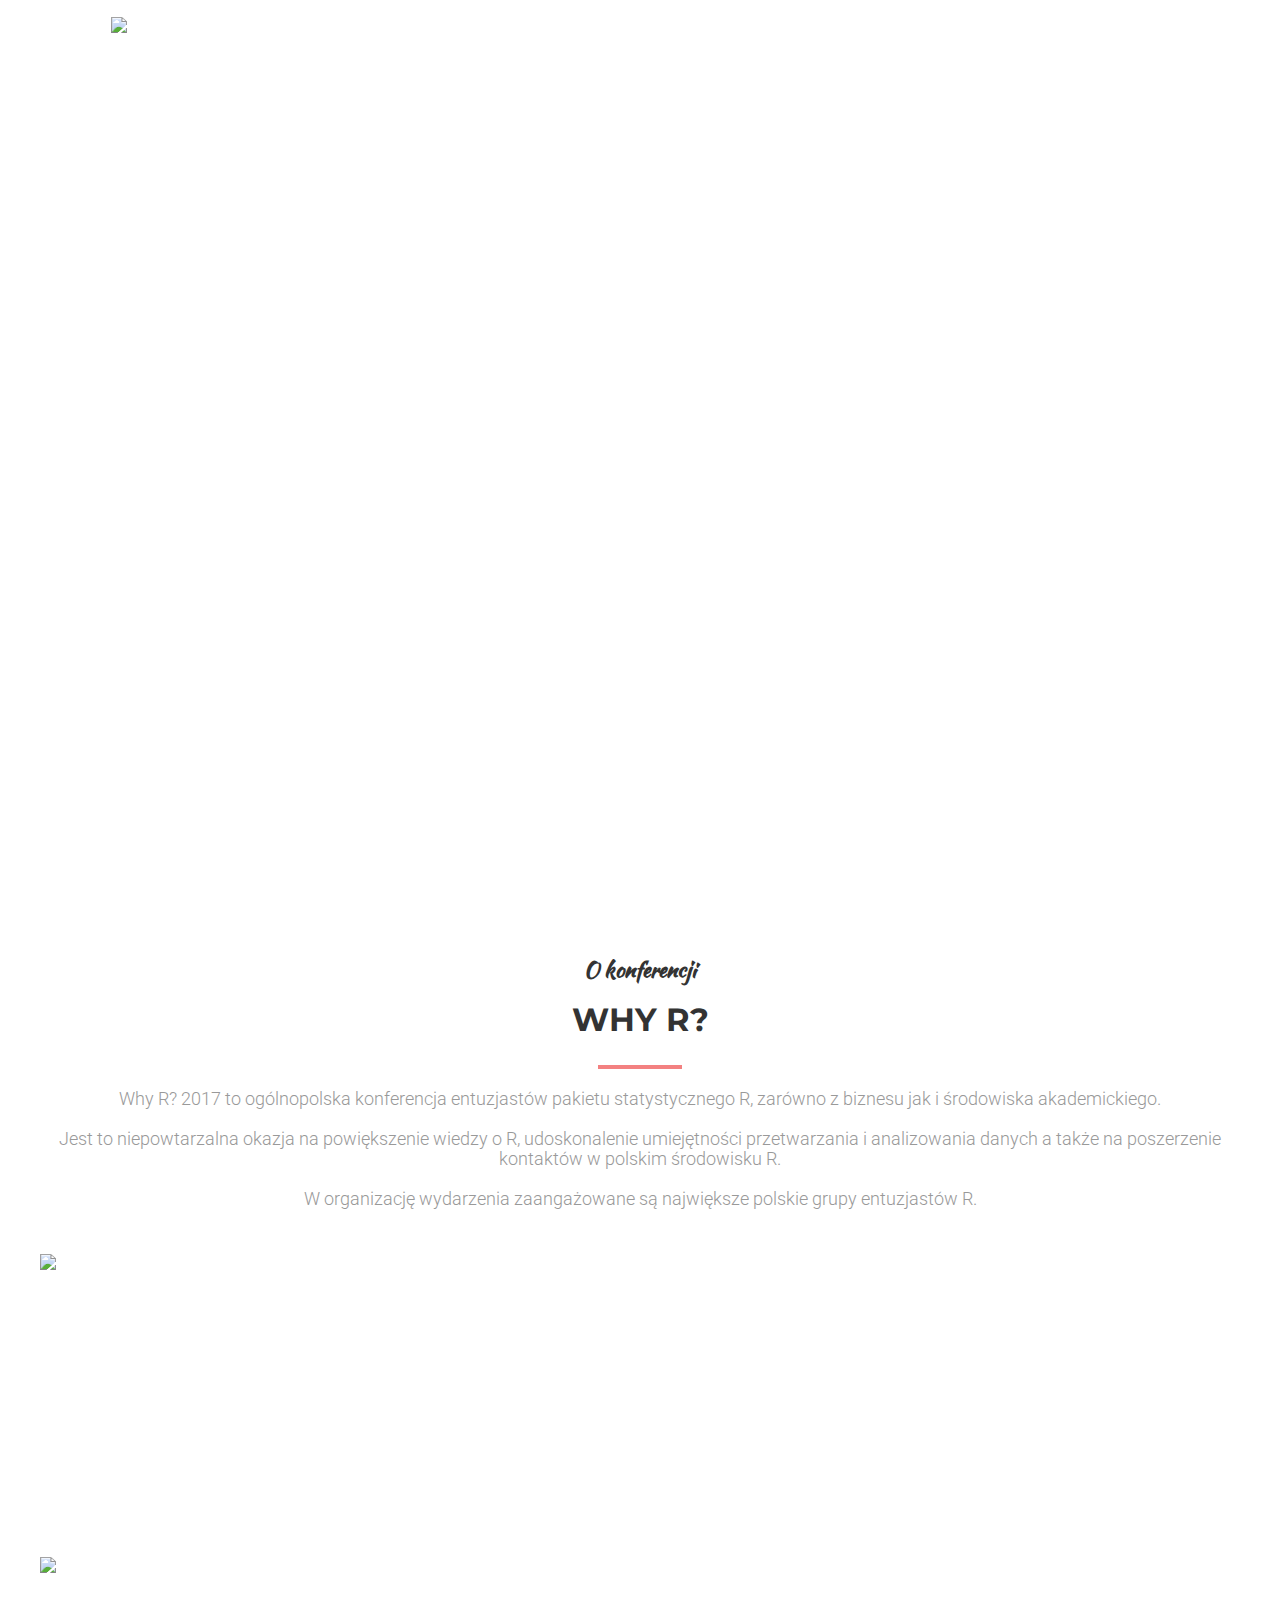
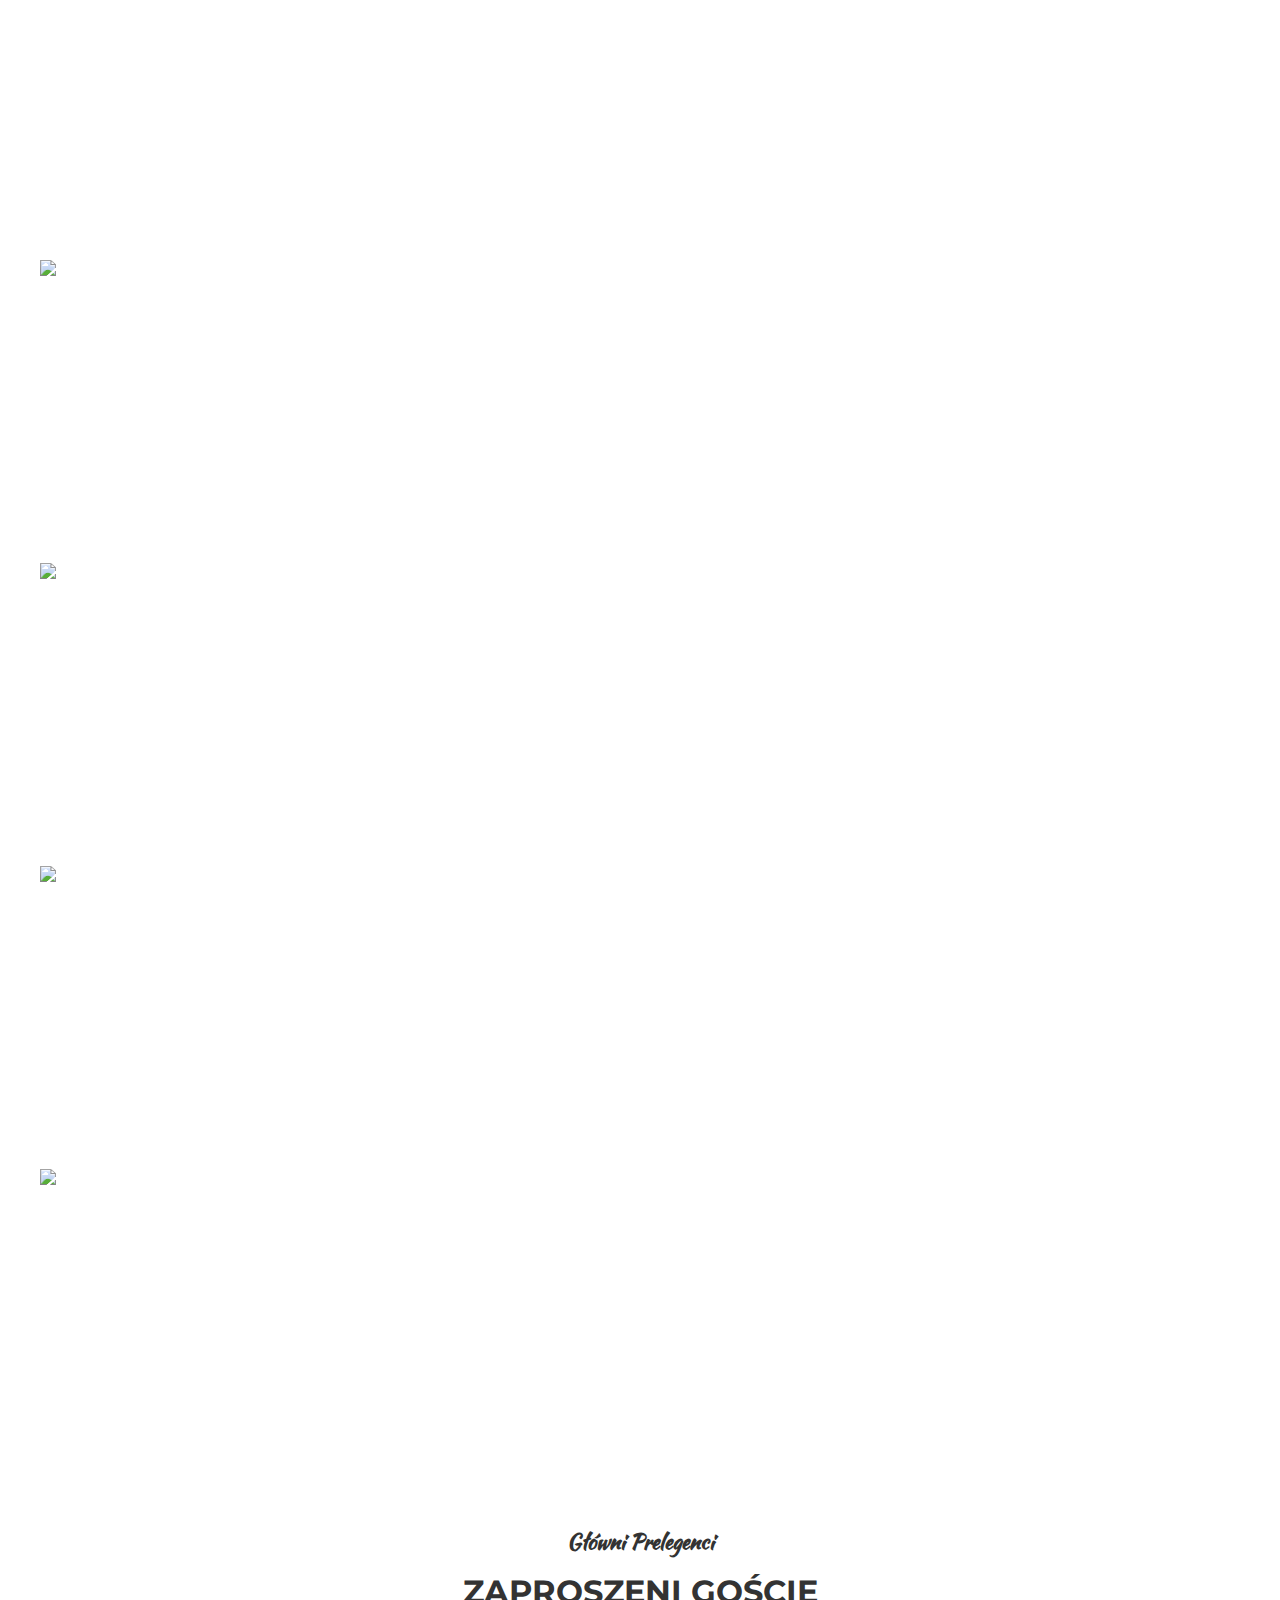
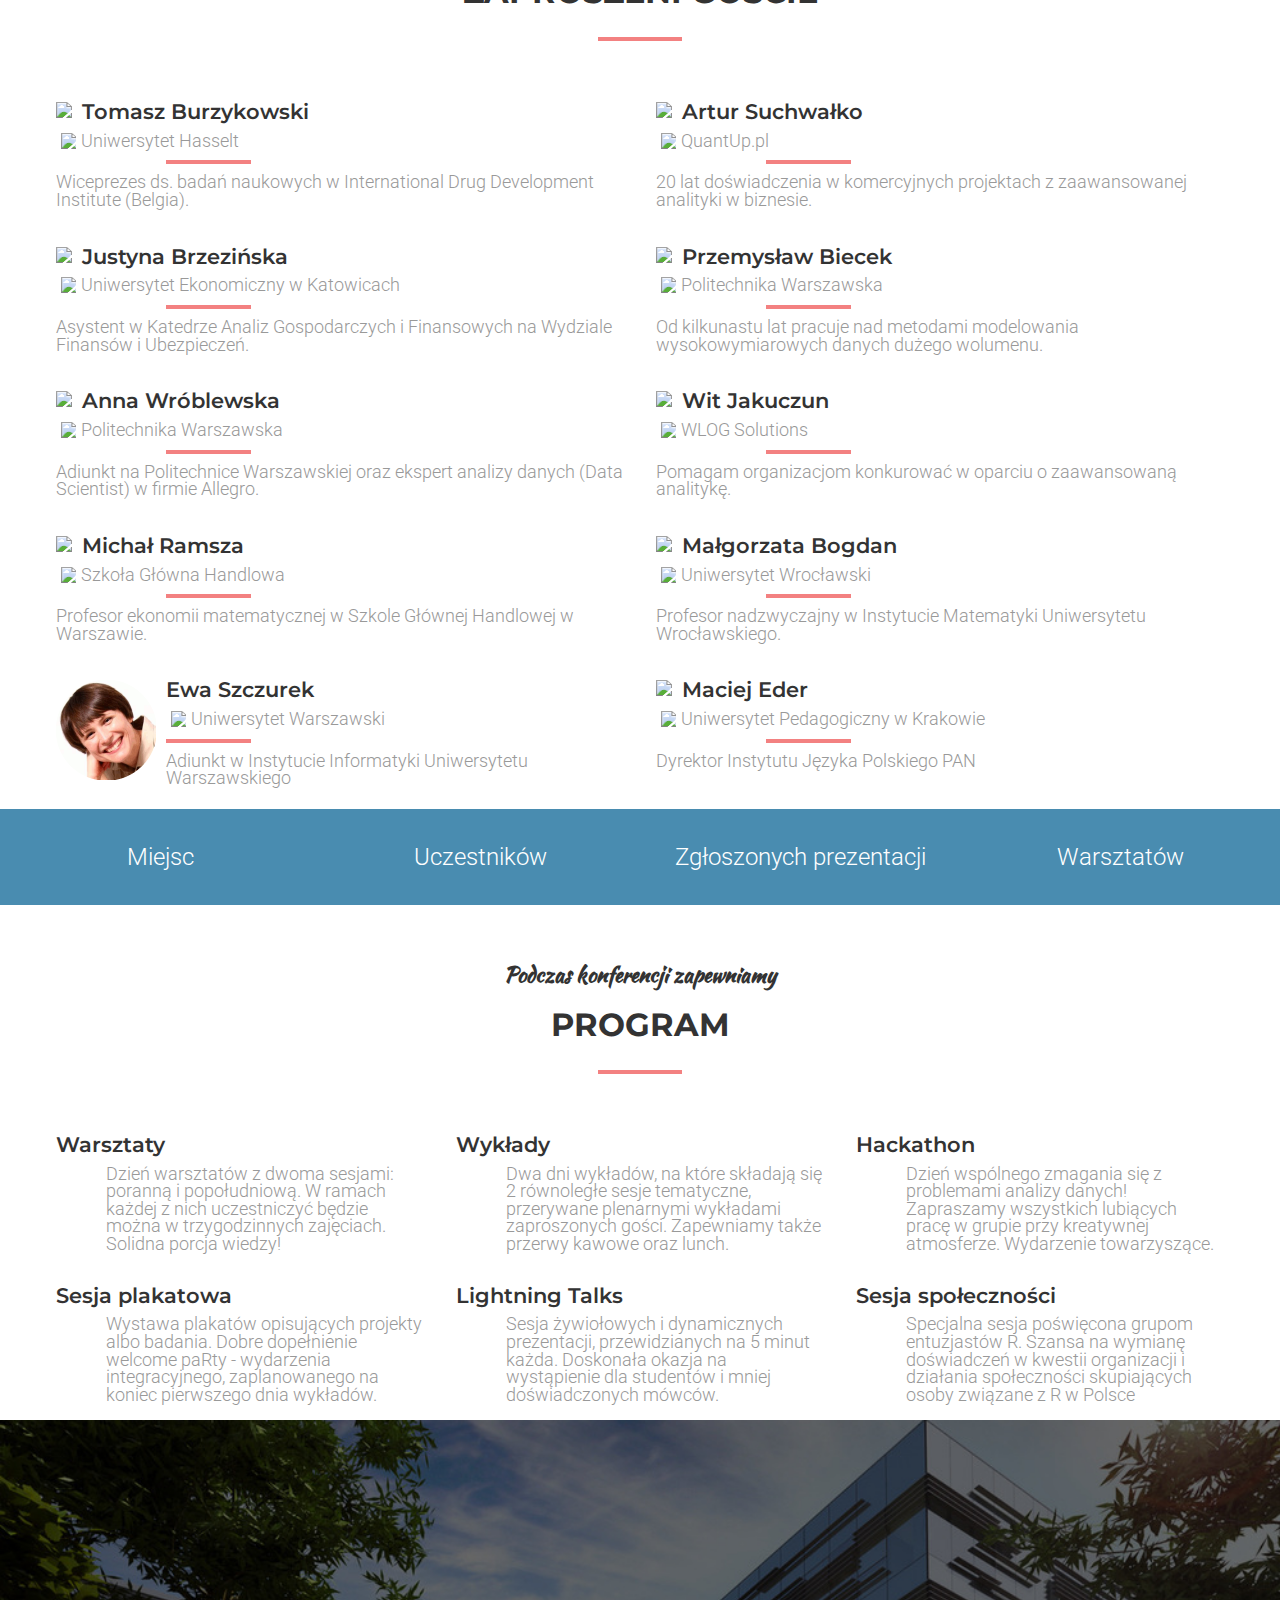
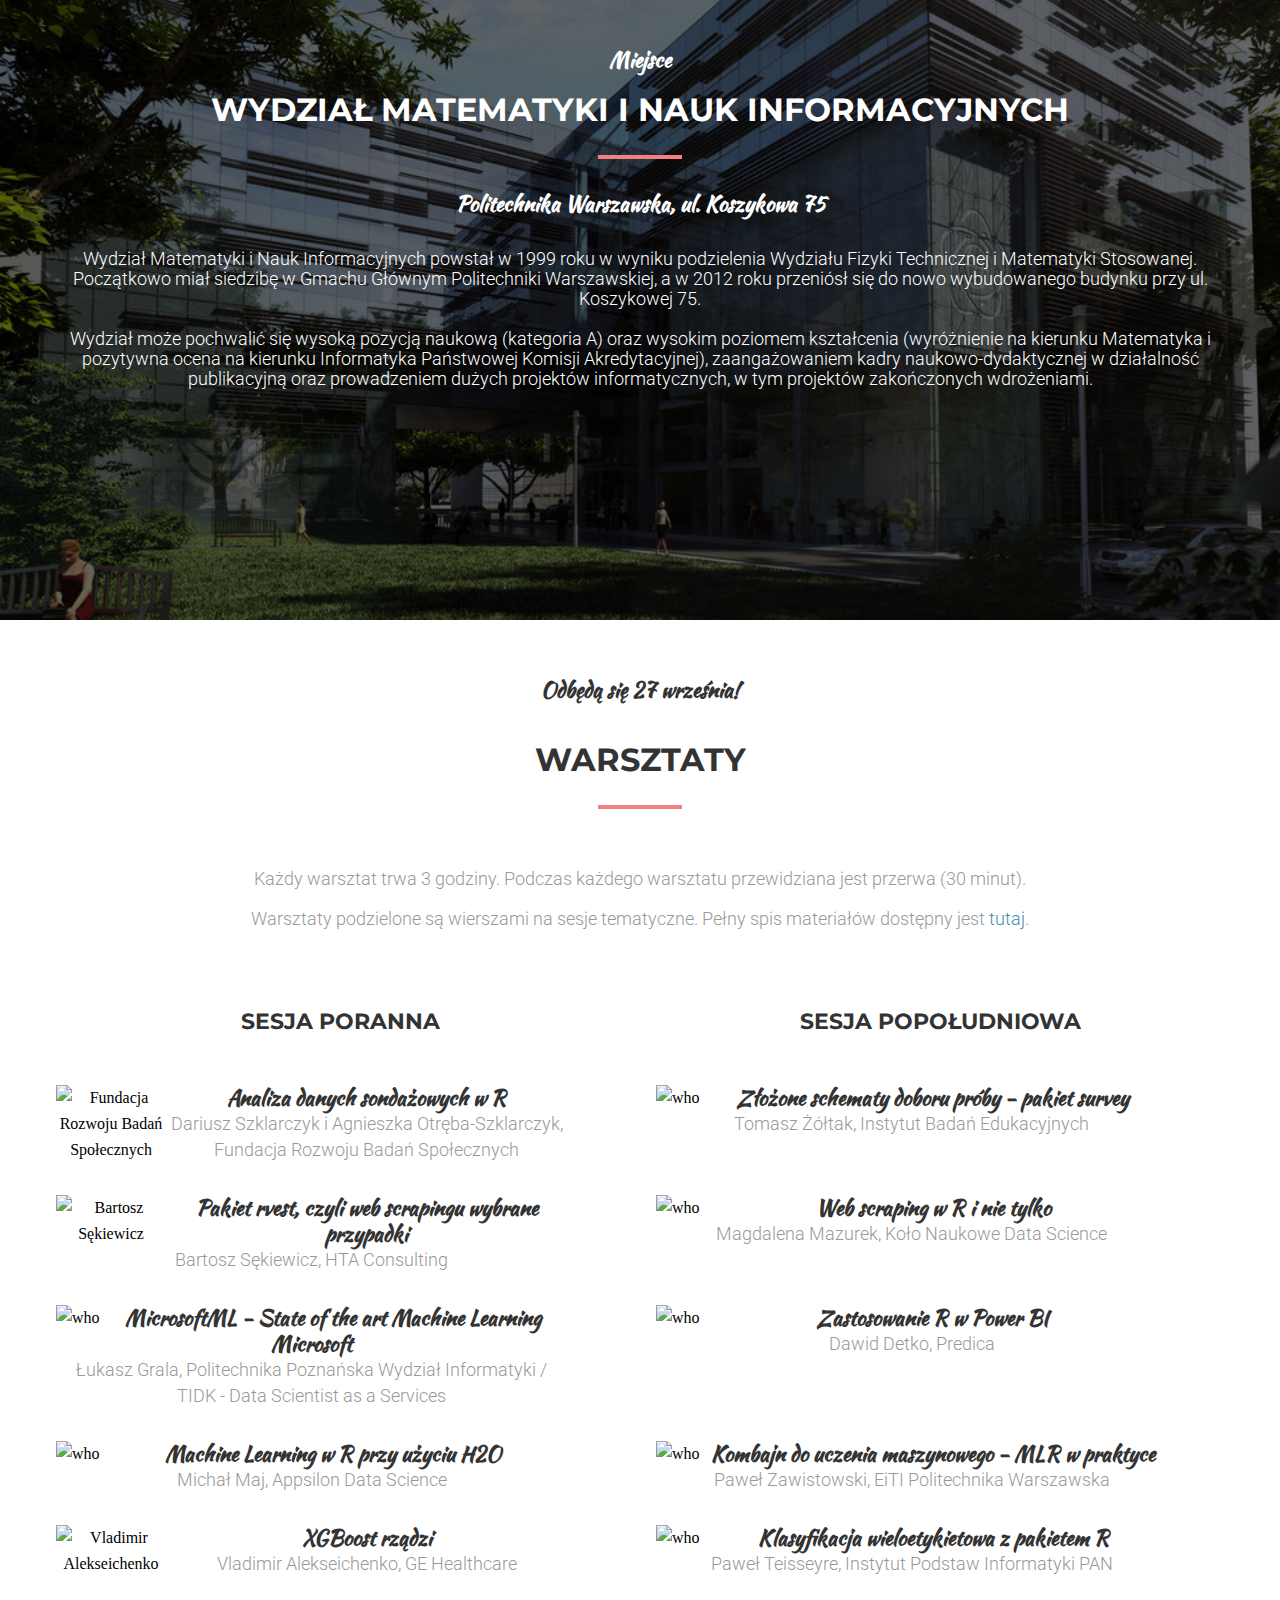
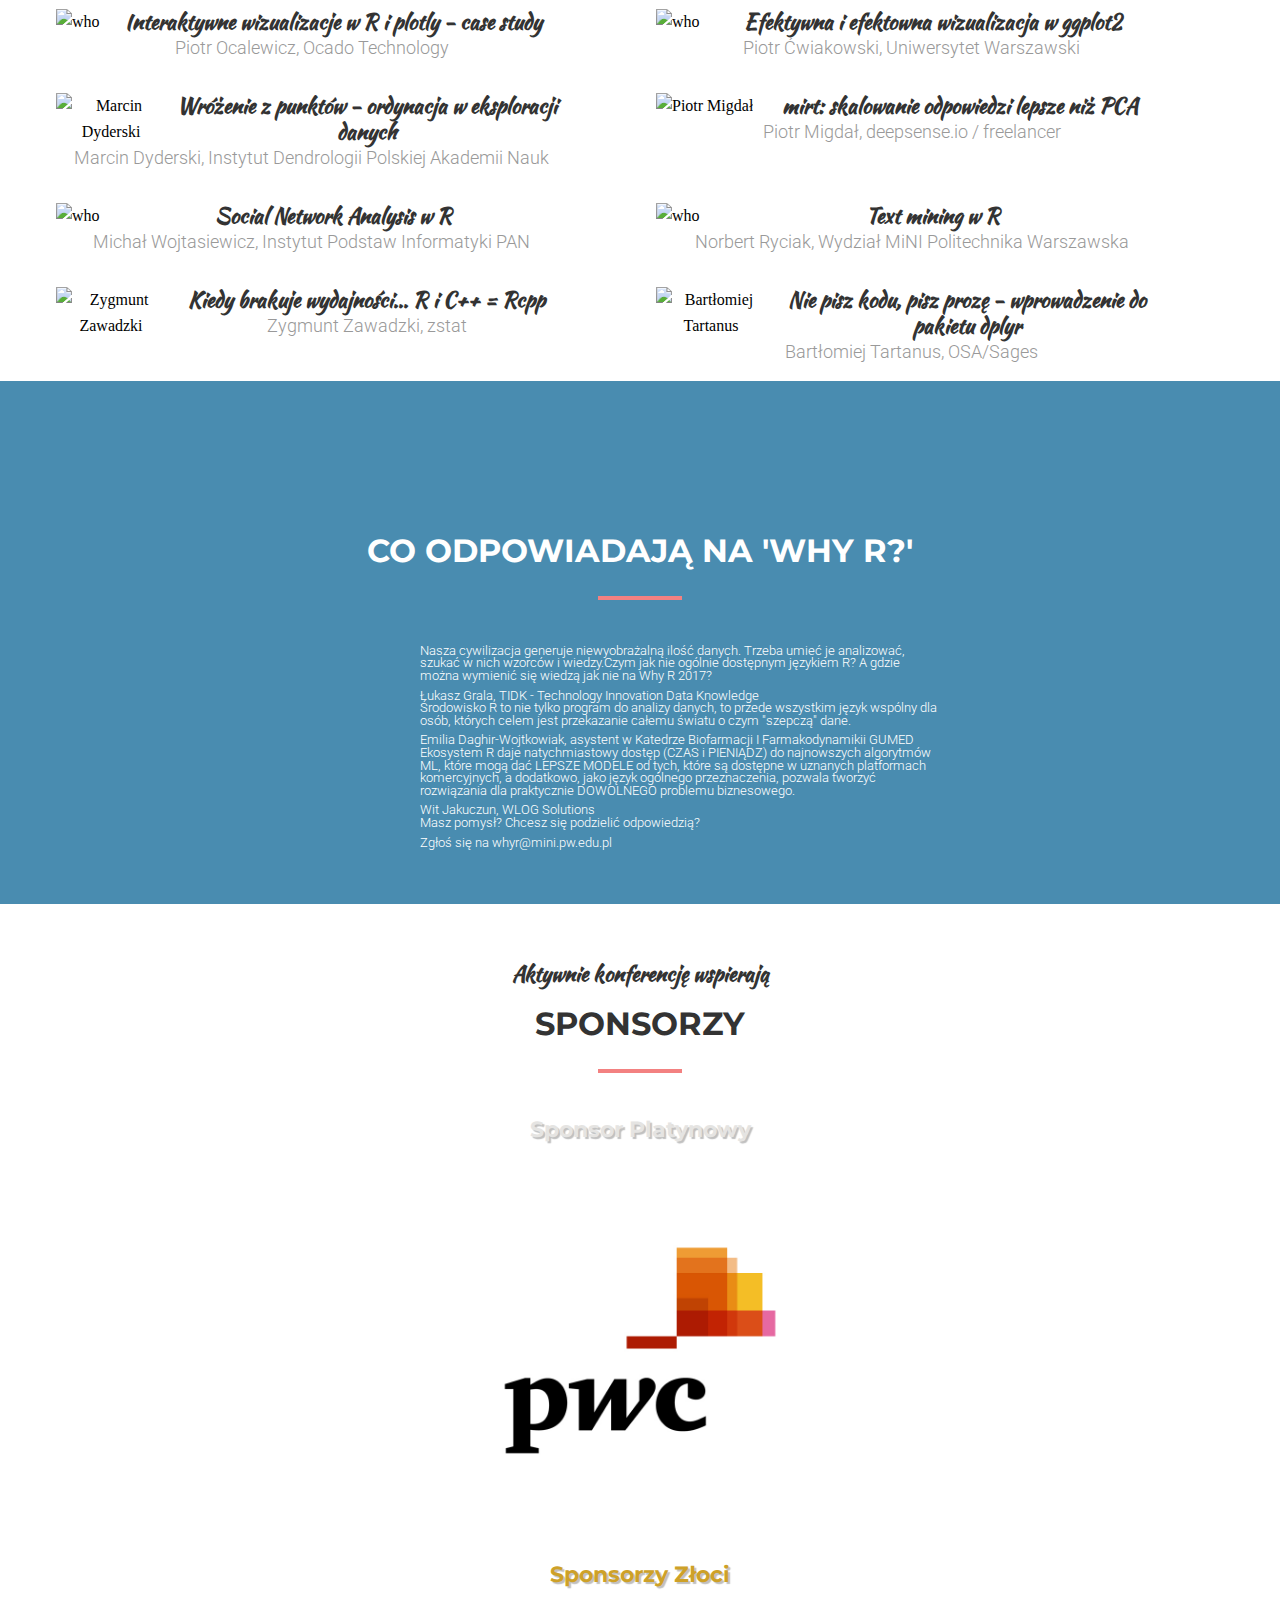
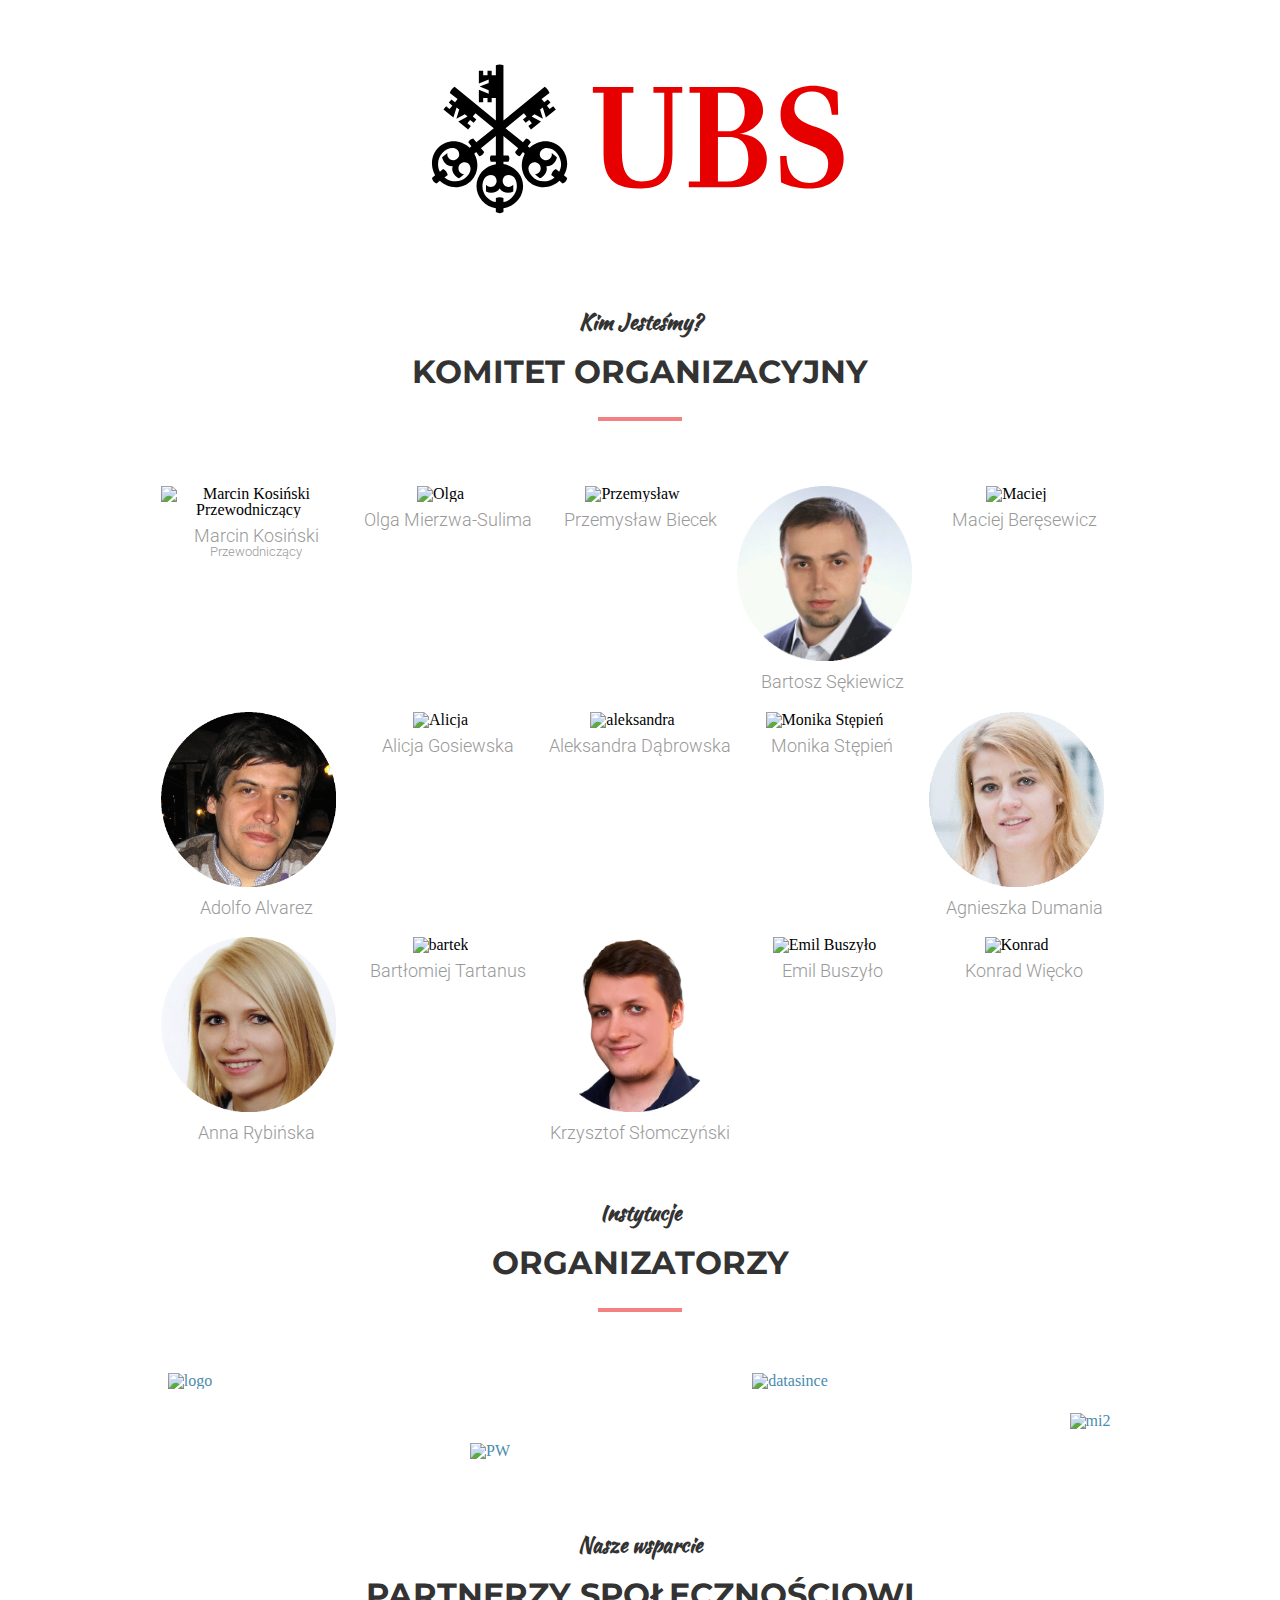
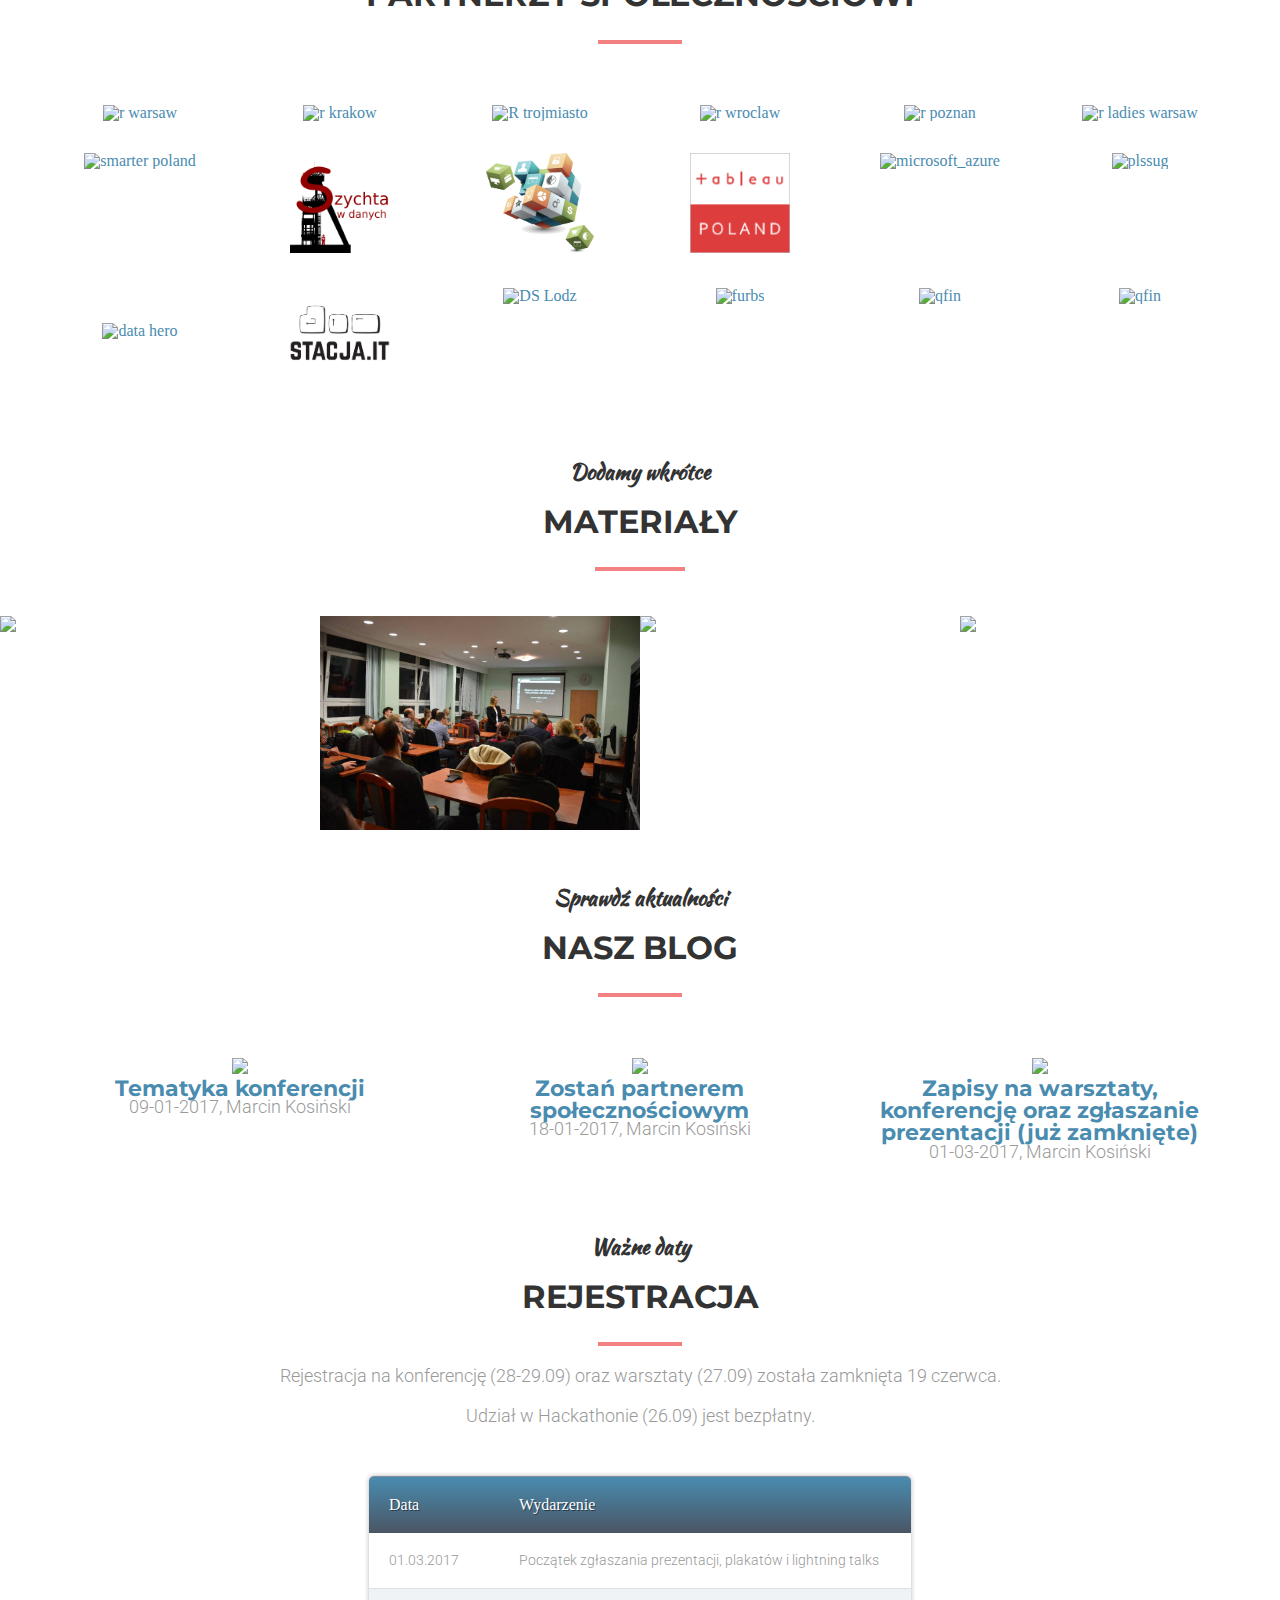
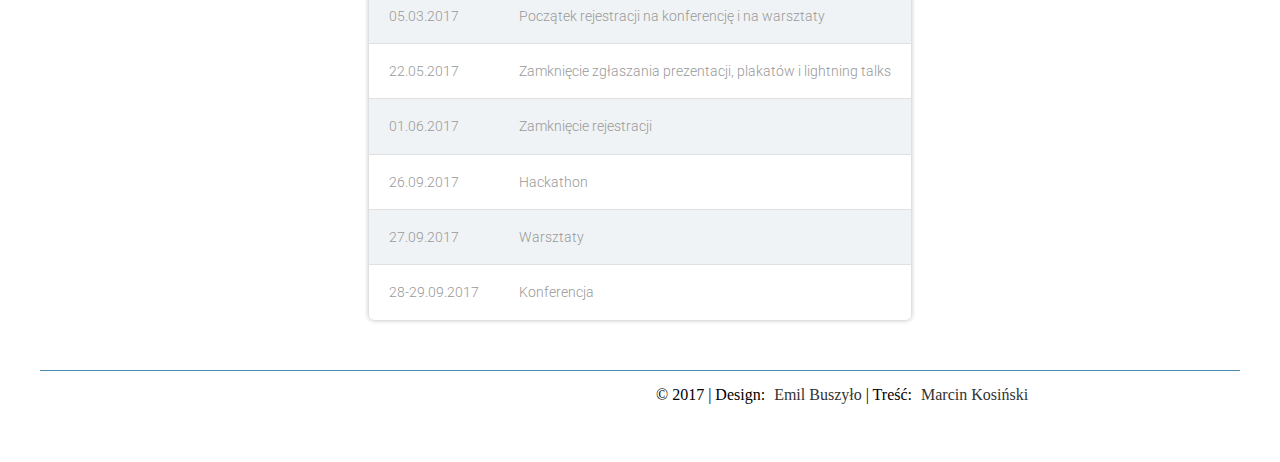
==== commit 499a5abc: "Update index.html" ====
--- a/index.html
+++ b/index.html
@@ -43,7 +43,7 @@
             			<ul>
 	               			<li><a href="#about" class="link">Opis</a></li>
 							<li><a href="#speakers" class="link">Goście</a></li>
-							<li><a href="#program" class="link">Program</a></li>
+							<li><a href="#place" class="link">Miejsce</a></li>
 							<li><a href="#workshop" class="link">Warsztaty</a></li>
 							<li><a href="#sponsoring" class="link">Sponsorzy</a></li>
 							<li><a href="#organizators" class="link">Organizatorzy</a></li>
@@ -256,7 +256,7 @@
 				</div>
 				<div class="col-4"><i class="fa fa-university" aria-hidden="true"></i>
  					<h5>Wykłady</h5>
-					<p>Dwa dni wykładów, na które składają się 3 równoległe sesje tematyczne, przerywane plenarnymi wykładami zaproszonych gości. Zapewniamy także przerwy kawowe oraz lunch.</p>
+					<p>Dwa dni wykładów, na które składają się 2 równoległe sesje tematyczne, przerywane plenarnymi wykładami zaproszonych gości. Zapewniamy także przerwy kawowe oraz lunch.</p>
 				</div>
 				<div class="col-4"><i class="fa fa-hourglass" aria-hidden="true"></i>
  					<h5>Hackathon</h5>
@@ -280,7 +280,7 @@
 		</div>
 	</section>
 	<!-- Sekcja ozdobniczo/przerwynikowa ze zdjęciem miejsca konferencji -->
-	<section class="place">
+	<section id="place" class="place">
 		<div class="wrapper">
 			<header>
 				<h4>Miejsce</h4>
@@ -495,7 +495,7 @@
 
 				
 				<h3 class="gold">Sponsorzy Złoci</h3>
-				<img src="img/sponsors/ubs.svg" alt="UBS">
+				<a href="http://ubs.com/poland"><img src="img/sponsors/ubs.svg" alt="UBS"></a>
 <!-- 				<h3>Sponsorzy Srebrni</h3>
  -->			
 			</div>
@@ -687,7 +687,7 @@
 				<div class="col-3"><a href="http://www.mini.pw.edu.pl/tikiwiki/"><img src="img/logos/mini.gif" alt="logo"></a></div>
 				<div class="col-3 poli"><a href="https://www.pw.edu.pl/"><img src="img/logos/PW.png" alt="PW"></a></div>
 				<div class="col-3"><a href="http://whyr.pl/blog/info/2017/01/13/KNDS-wspolorganizator.html"><img src="img/logos/knds_logo.png" alt="datasince"></a></div>
-				<div class="col-3 mi-lab"><a href="http://mi2.mini.pw.edu.pl/"><img src="img/logos/mi2_data_lab_napis.png" alt="mi2"></a></div>
+				<div class="col-3 mi-lab"><a href="http://mi2.mini.pw.edu.pl/"><img src="https://github.com/whyRconf/hackathon/blob/master/img/29011682.jpeg" alt="mi2"></a></div>
 			</div>
 		</div>
 	</section>
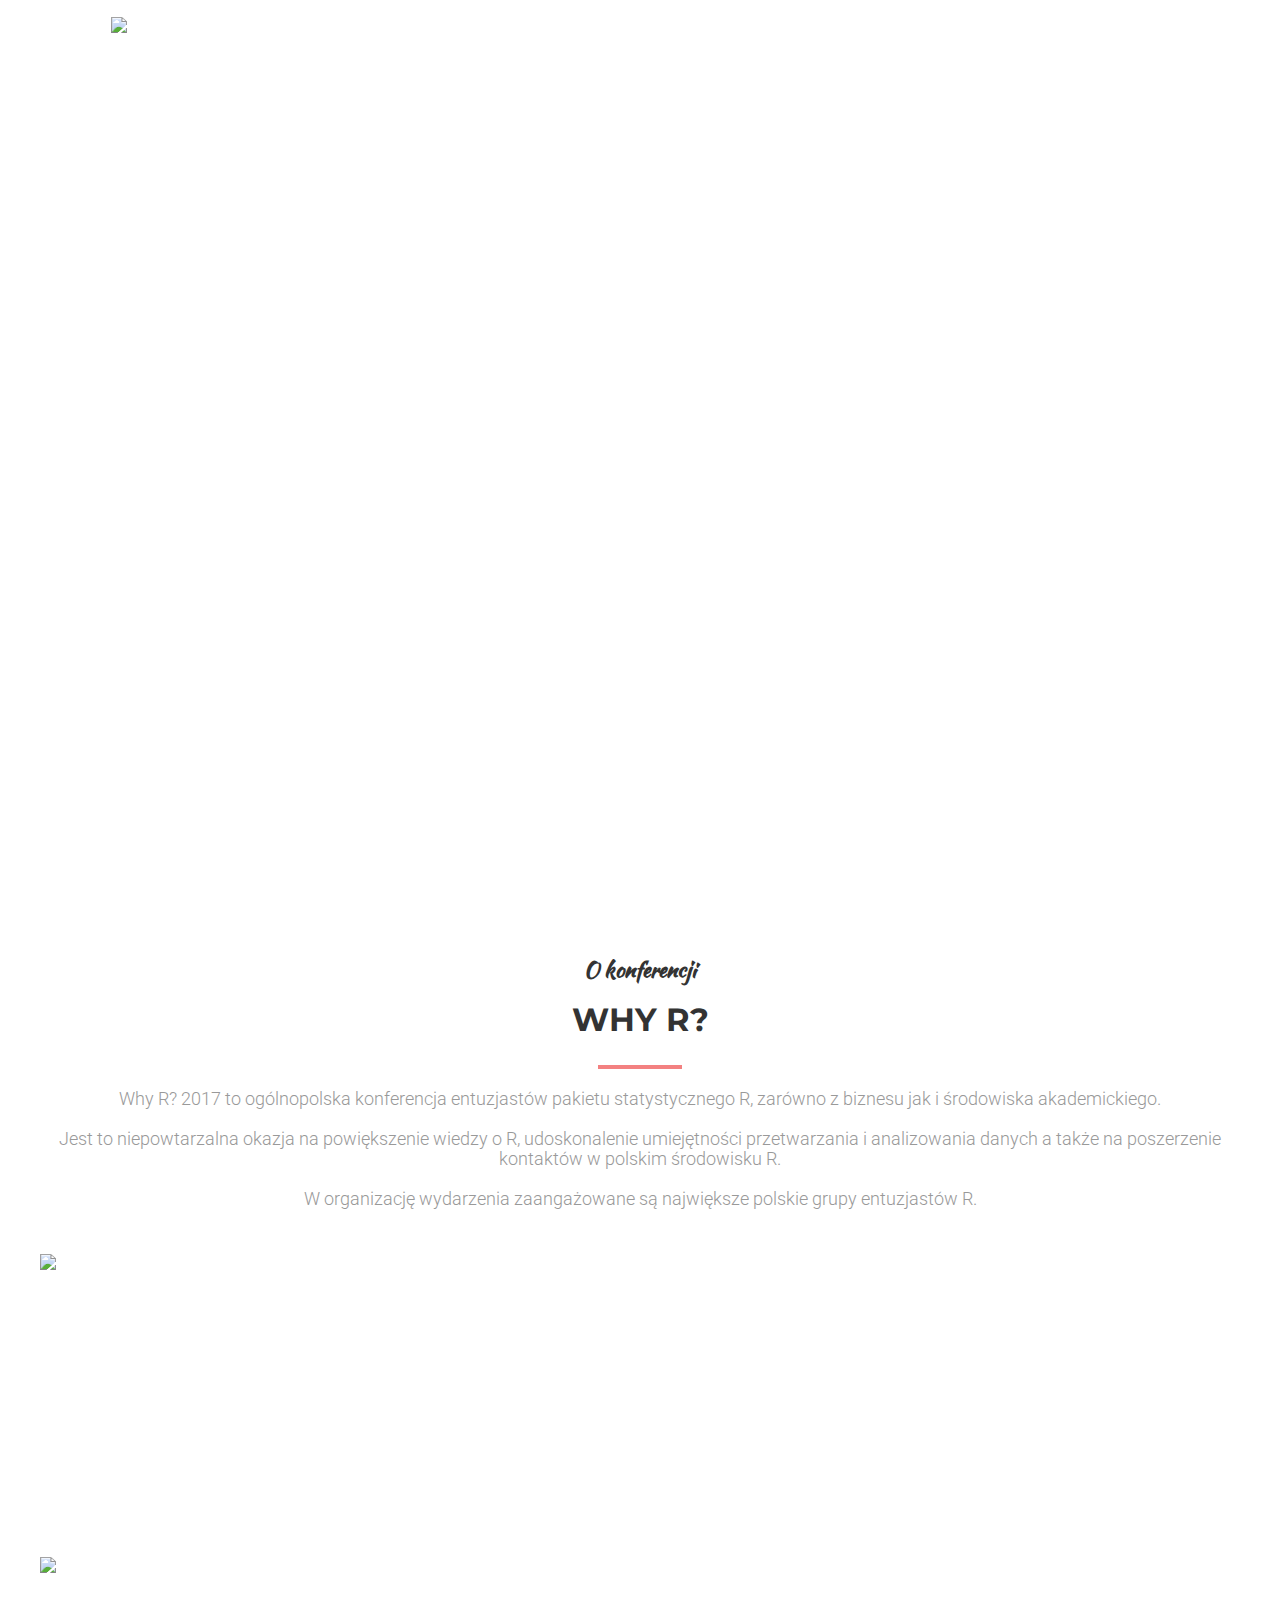
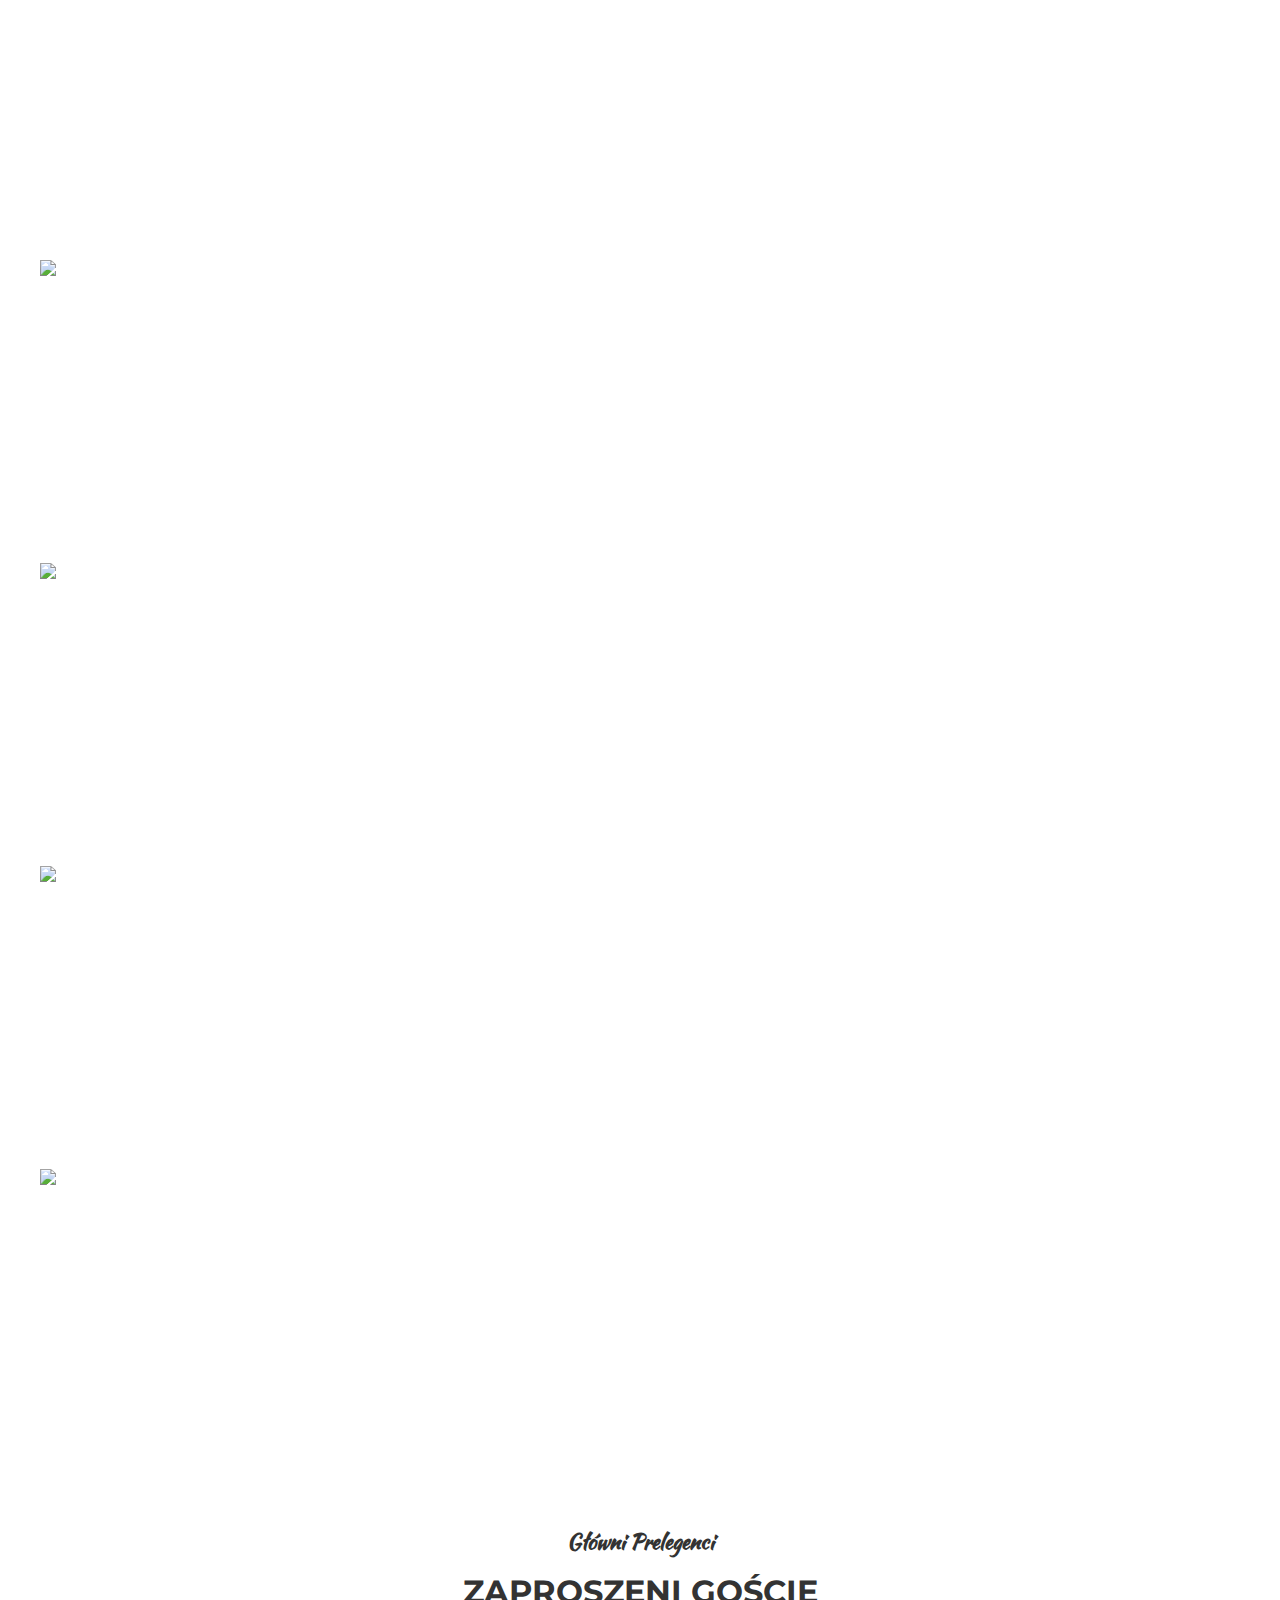
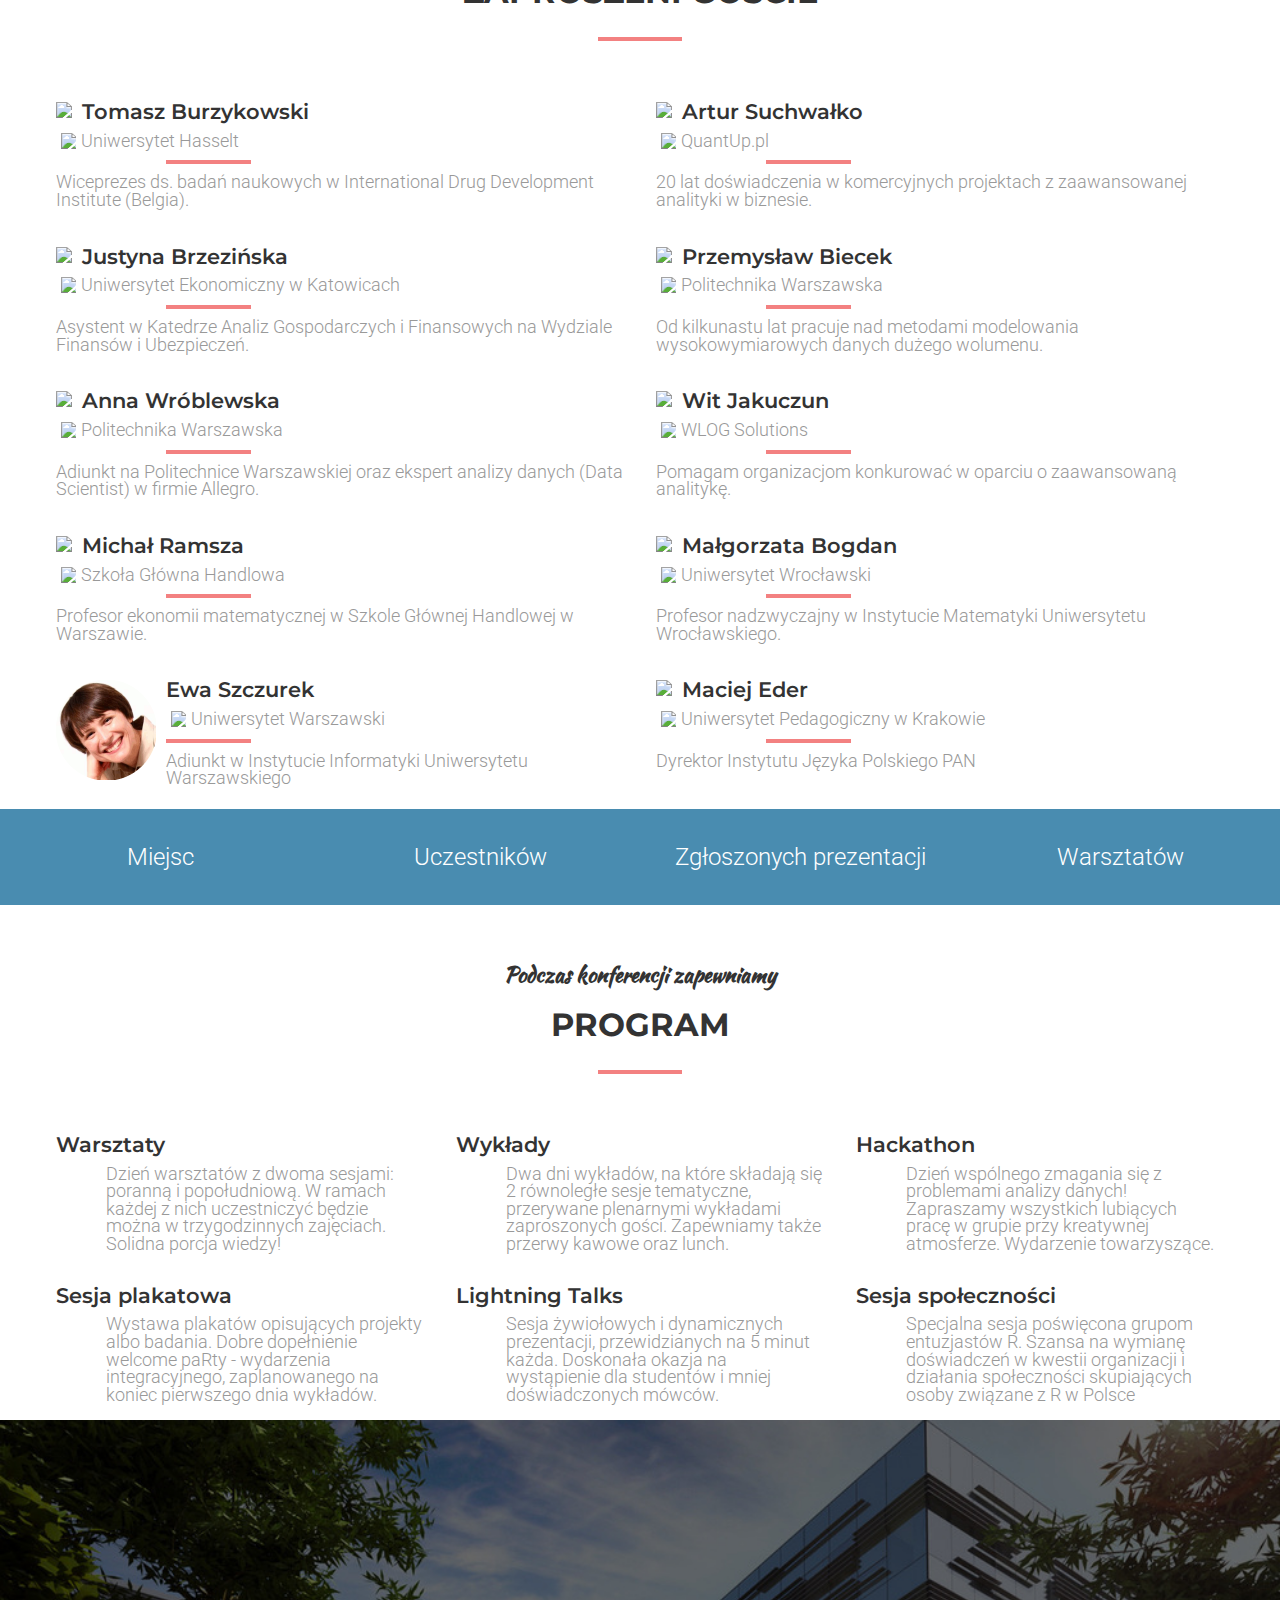
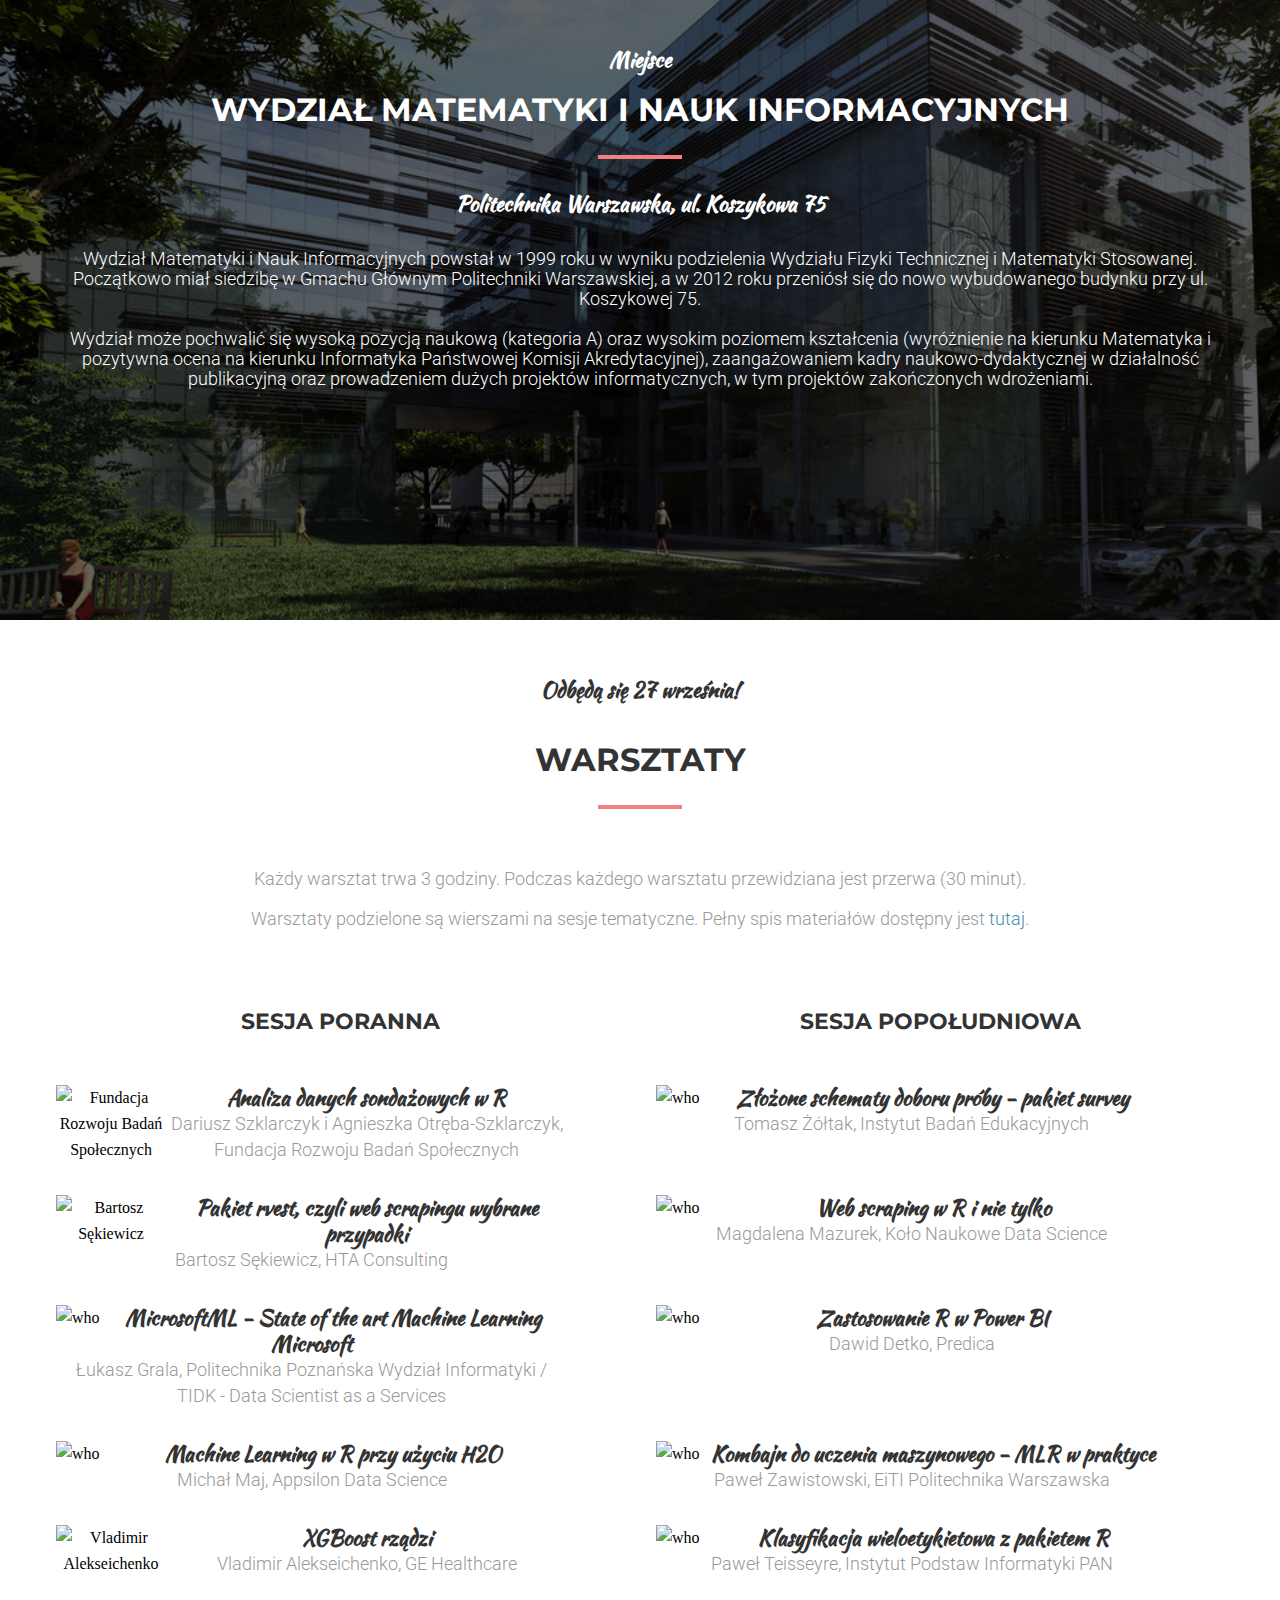
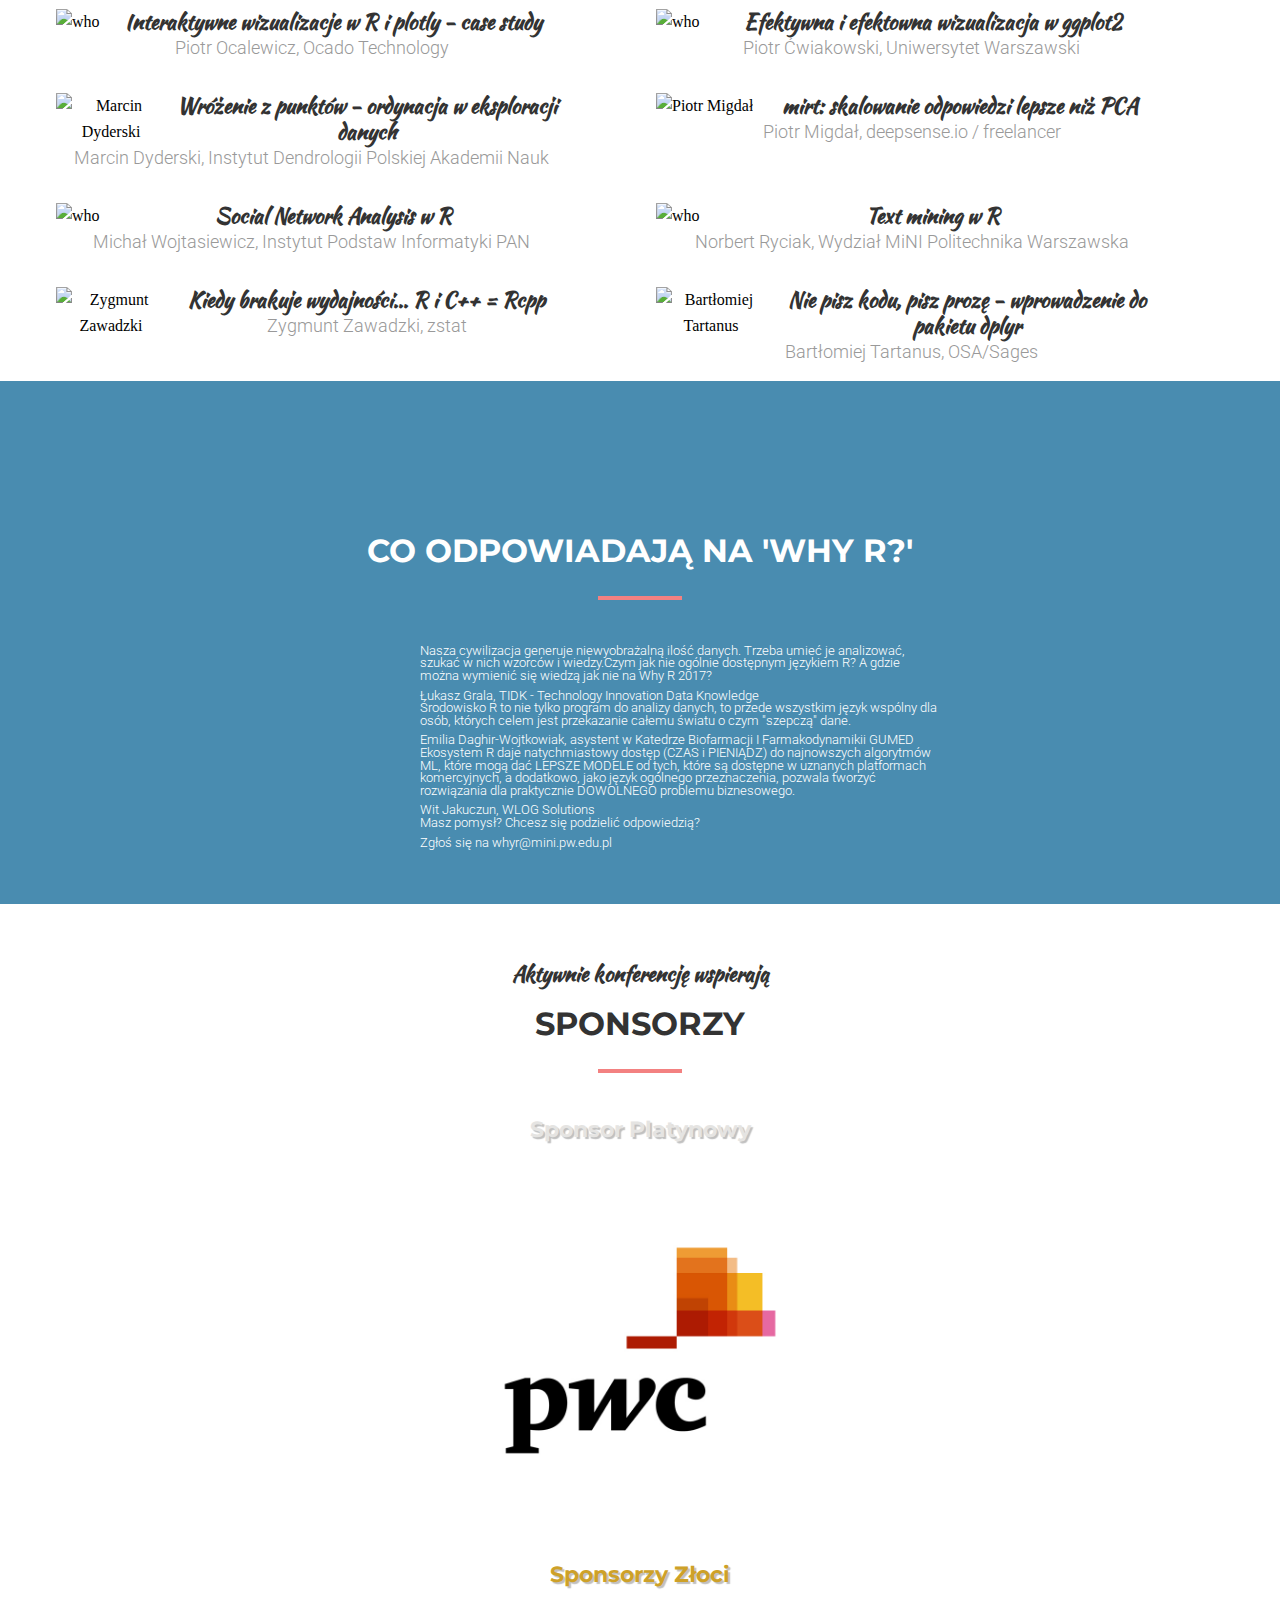
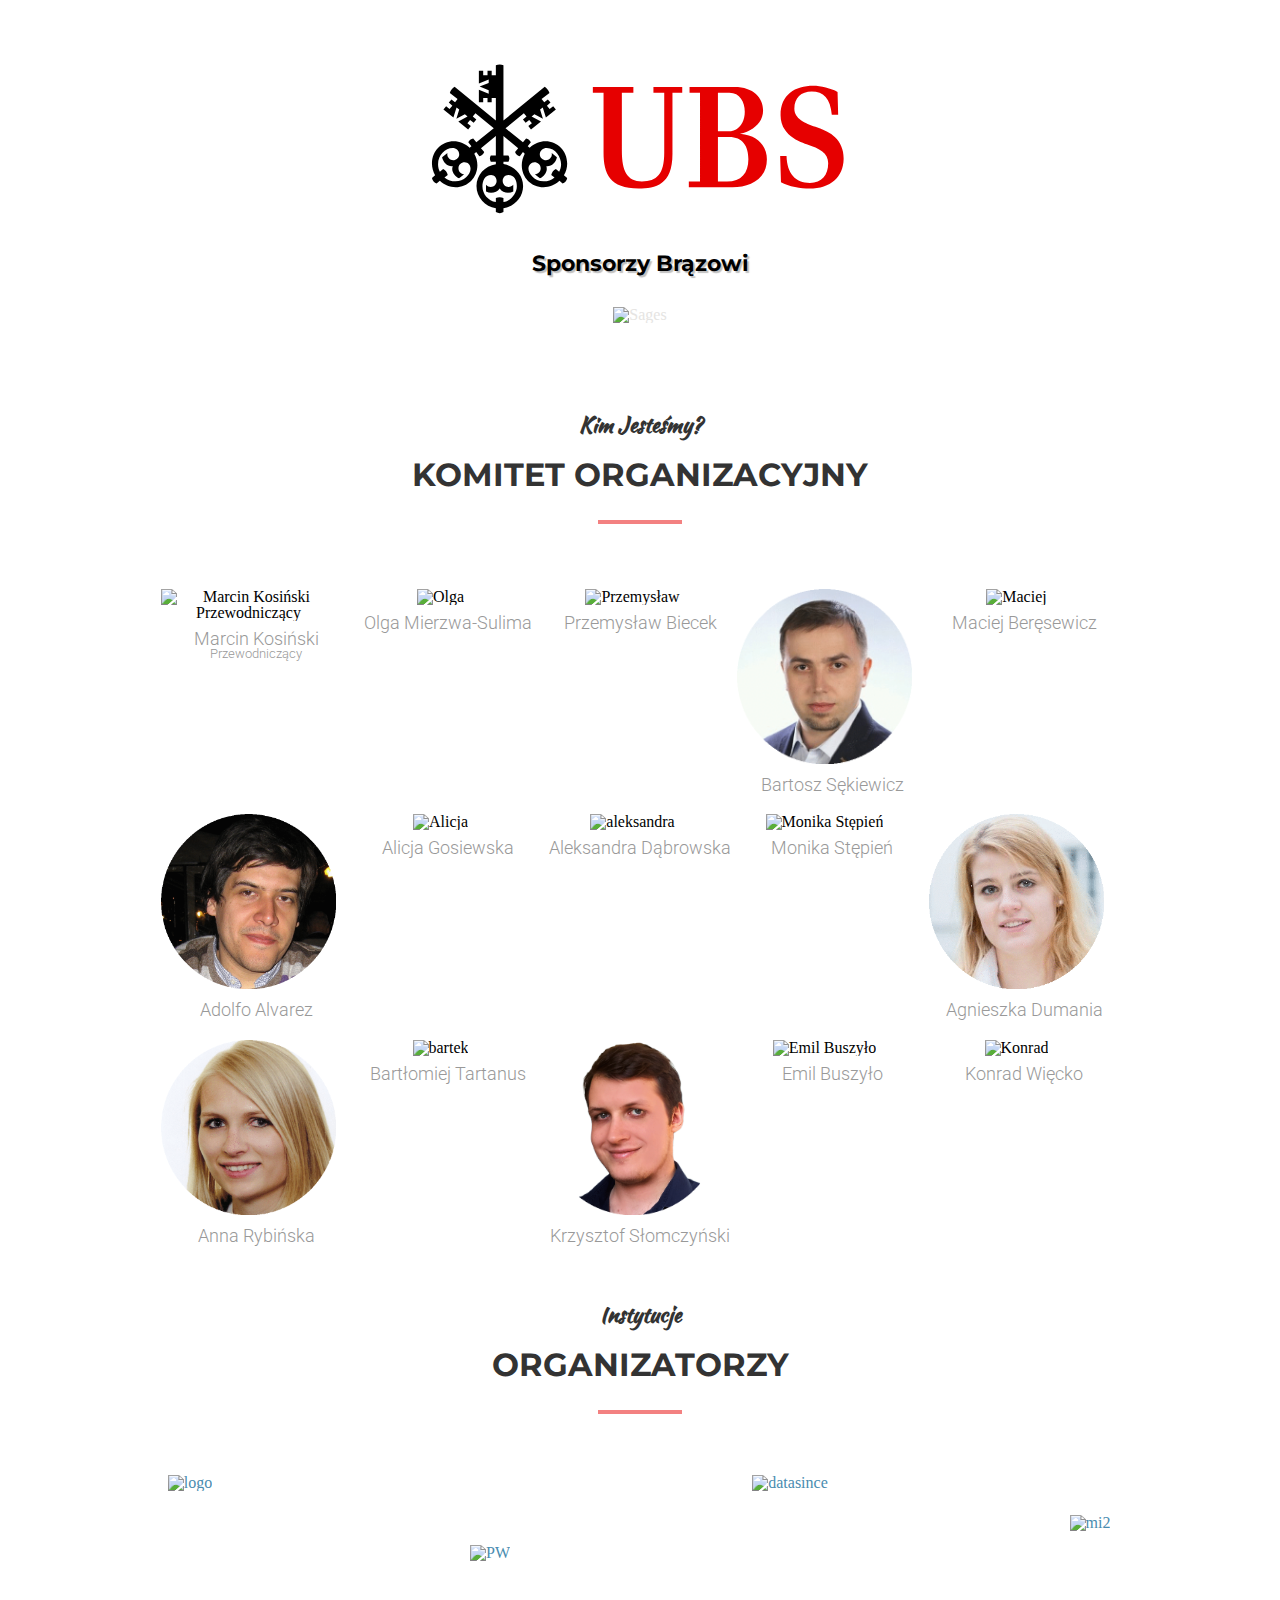
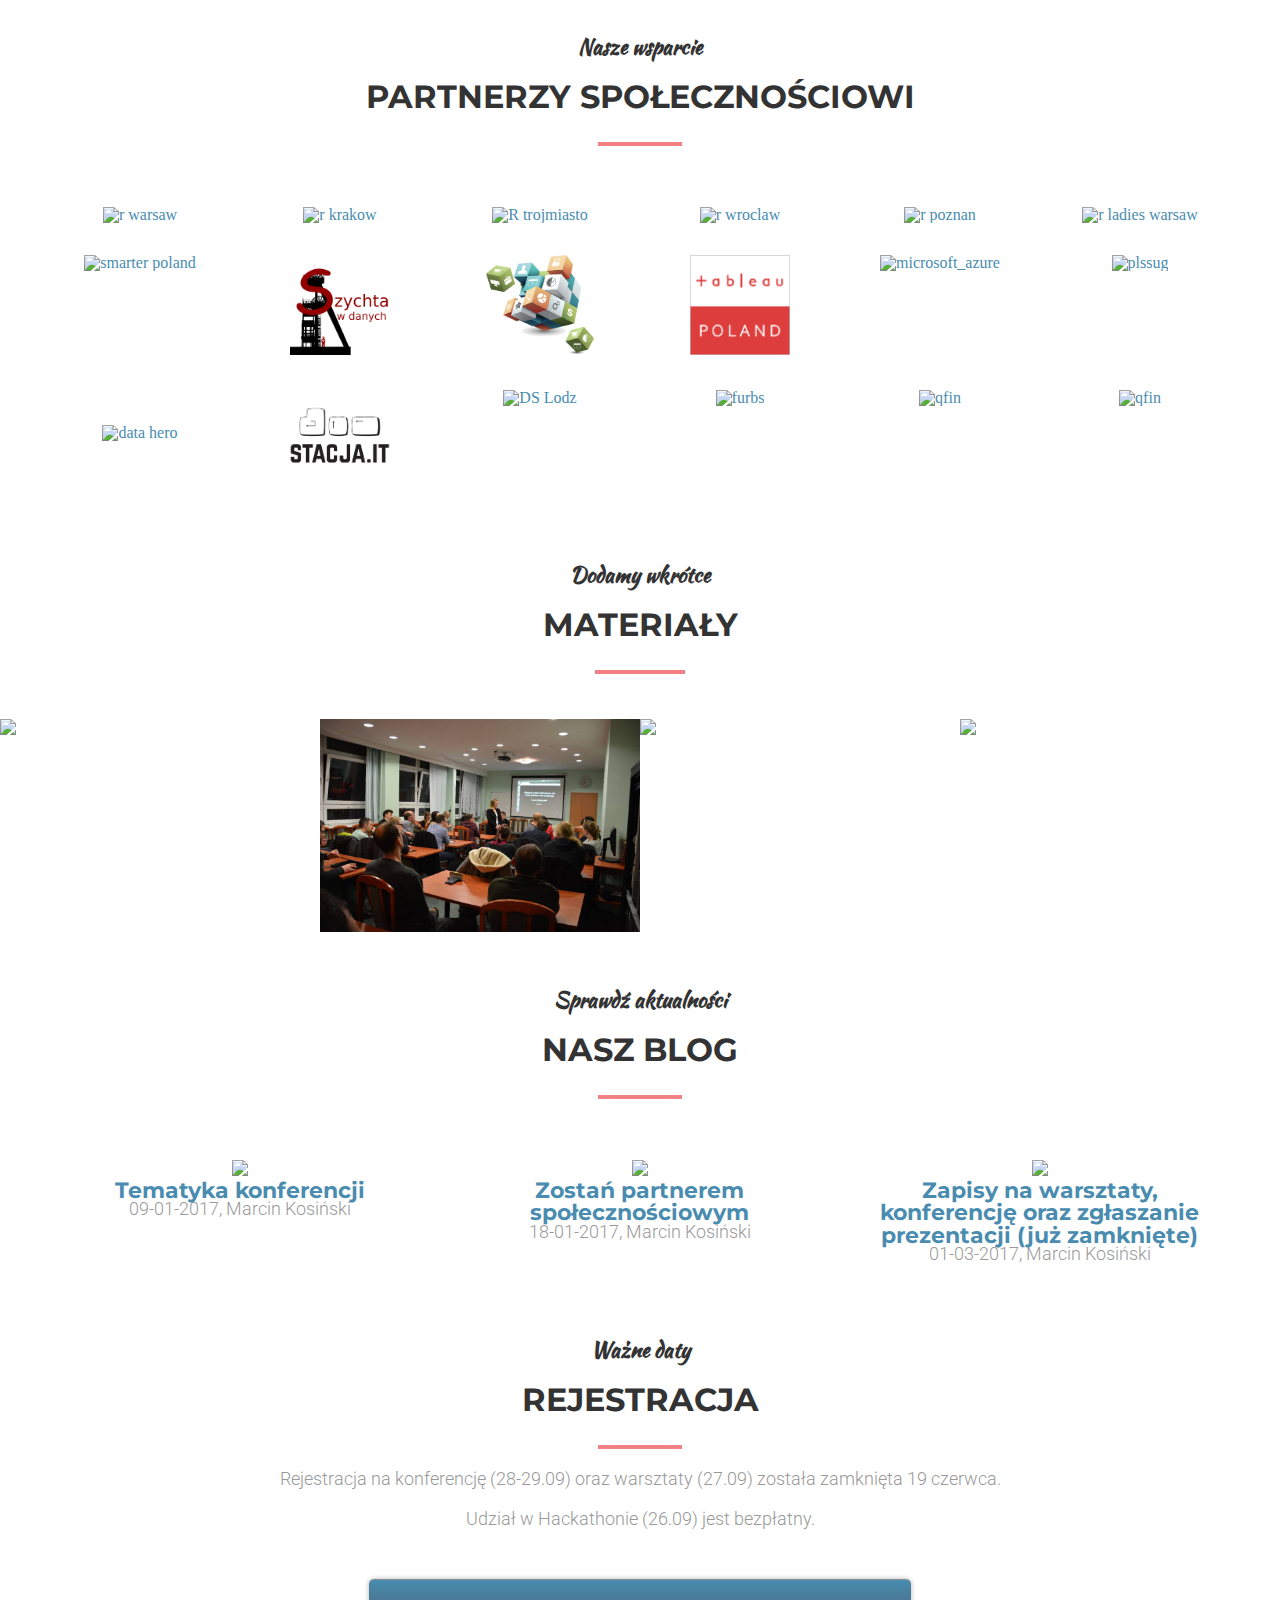
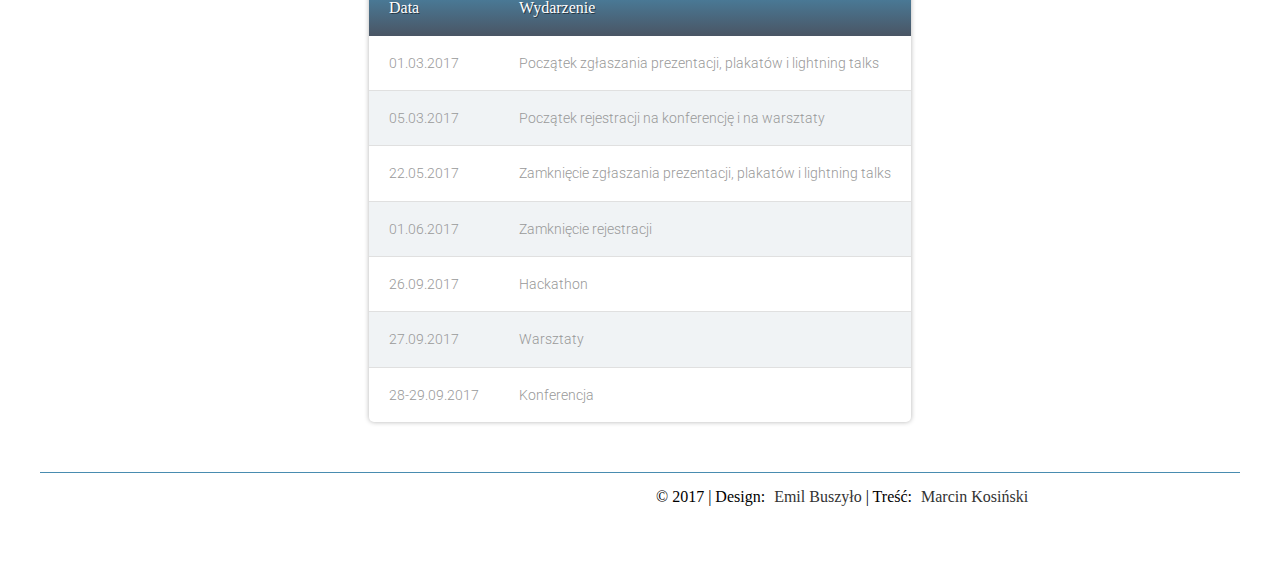
==== commit 0d556681: "dodaj Sages jako sponsora do strony - fix #38" ====
--- a/index.html
+++ b/index.html
@@ -498,6 +498,8 @@
 				<a href="http://ubs.com/poland"><img src="img/sponsors/ubs.svg" alt="UBS"></a>
 <!-- 				<h3>Sponsorzy Srebrni</h3>
  -->			
+				<h3>Sponsorzy Brązowi</h3>
+				<a href="http://www.sages.com.pl/"><img src="img/sponsors/SAGES-logo-kolor.png" alt="Sages"></a>
 			</div>
 		</div>
 	</section>
@@ -687,7 +689,7 @@
 				<div class="col-3"><a href="http://www.mini.pw.edu.pl/tikiwiki/"><img src="img/logos/mini.gif" alt="logo"></a></div>
 				<div class="col-3 poli"><a href="https://www.pw.edu.pl/"><img src="img/logos/PW.png" alt="PW"></a></div>
 				<div class="col-3"><a href="http://whyr.pl/blog/info/2017/01/13/KNDS-wspolorganizator.html"><img src="img/logos/knds_logo.png" alt="datasince"></a></div>
-				<div class="col-3 mi-lab"><a href="http://mi2.mini.pw.edu.pl/"><img src="https://github.com/whyRconf/hackathon/blob/master/img/29011682.jpeg" alt="mi2"></a></div>
+				<div class="col-3 mi-lab"><a href="http://mi2.mini.pw.edu.pl/"><img src="https://raw.githubusercontent.com/whyRconf/hackathon/master/img/29011682.jpeg" alt="mi2"></a></div>
 			</div>
 		</div>
 	</section>
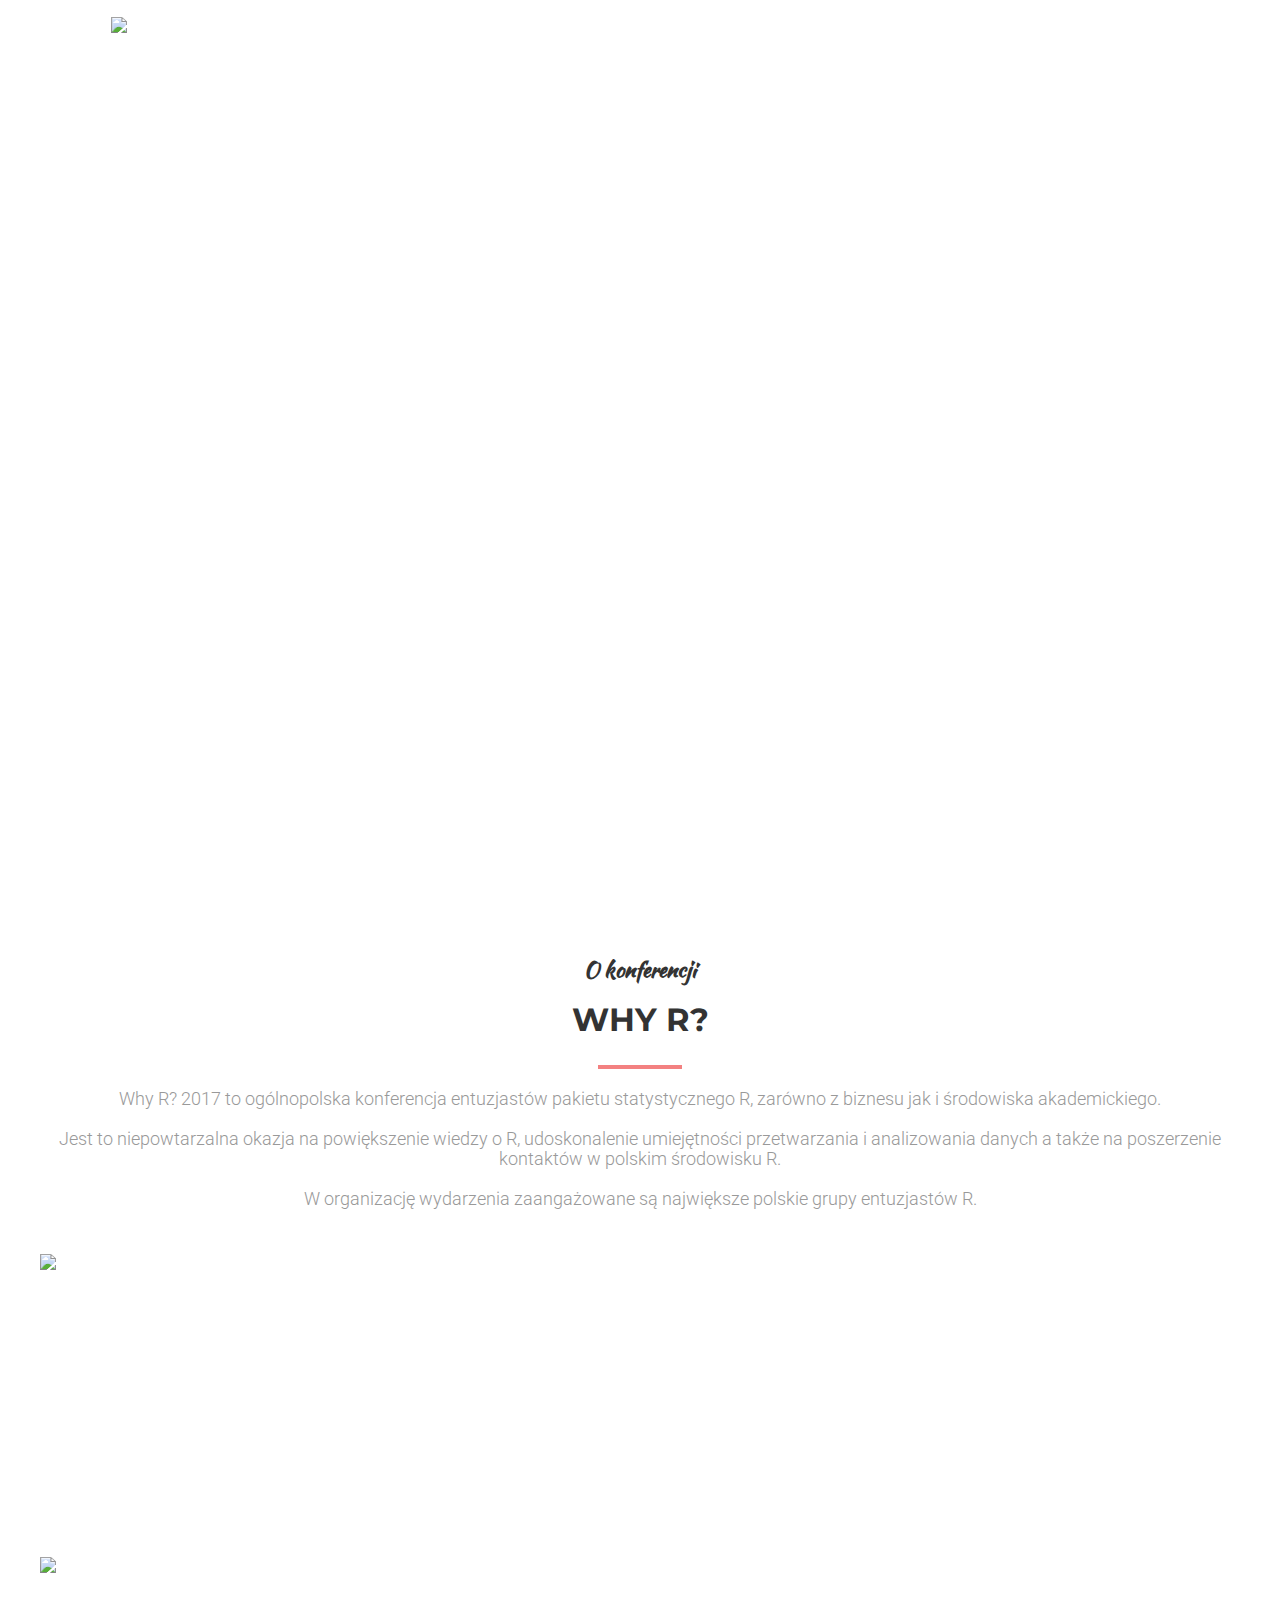
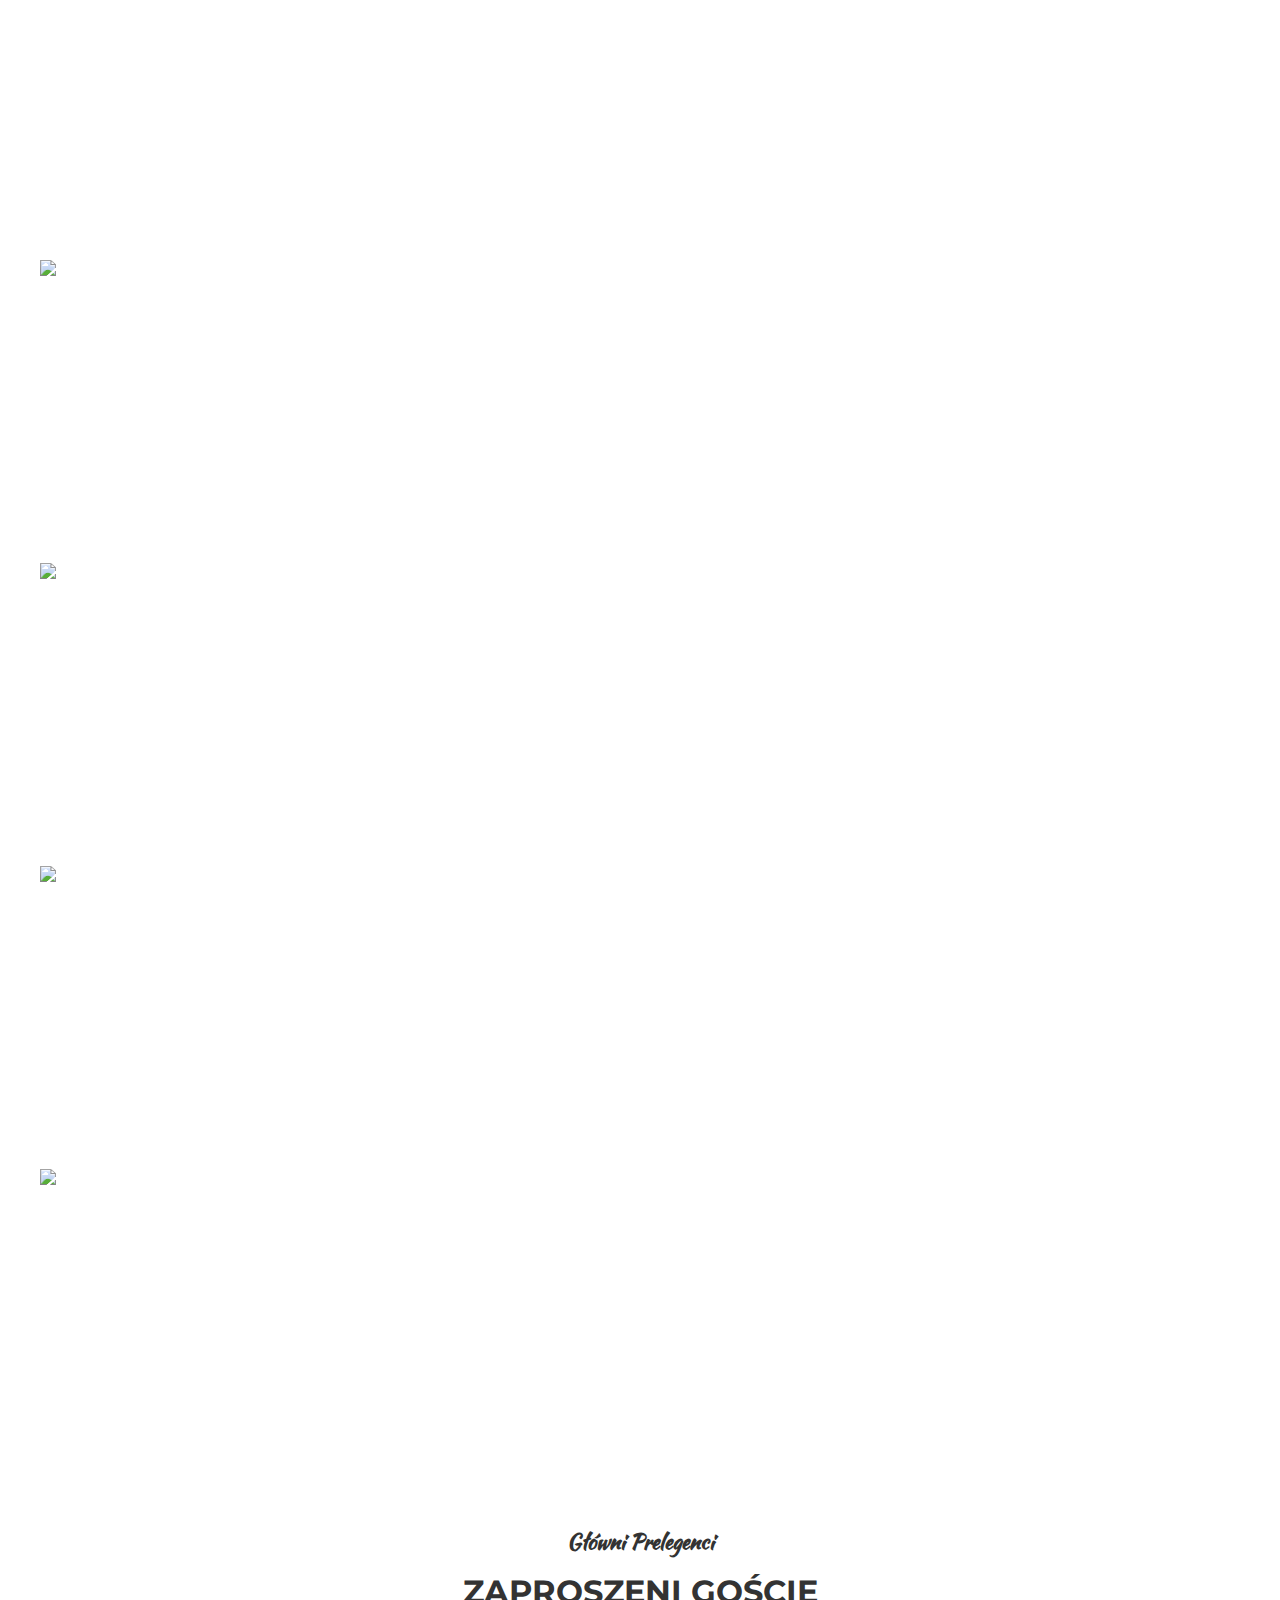
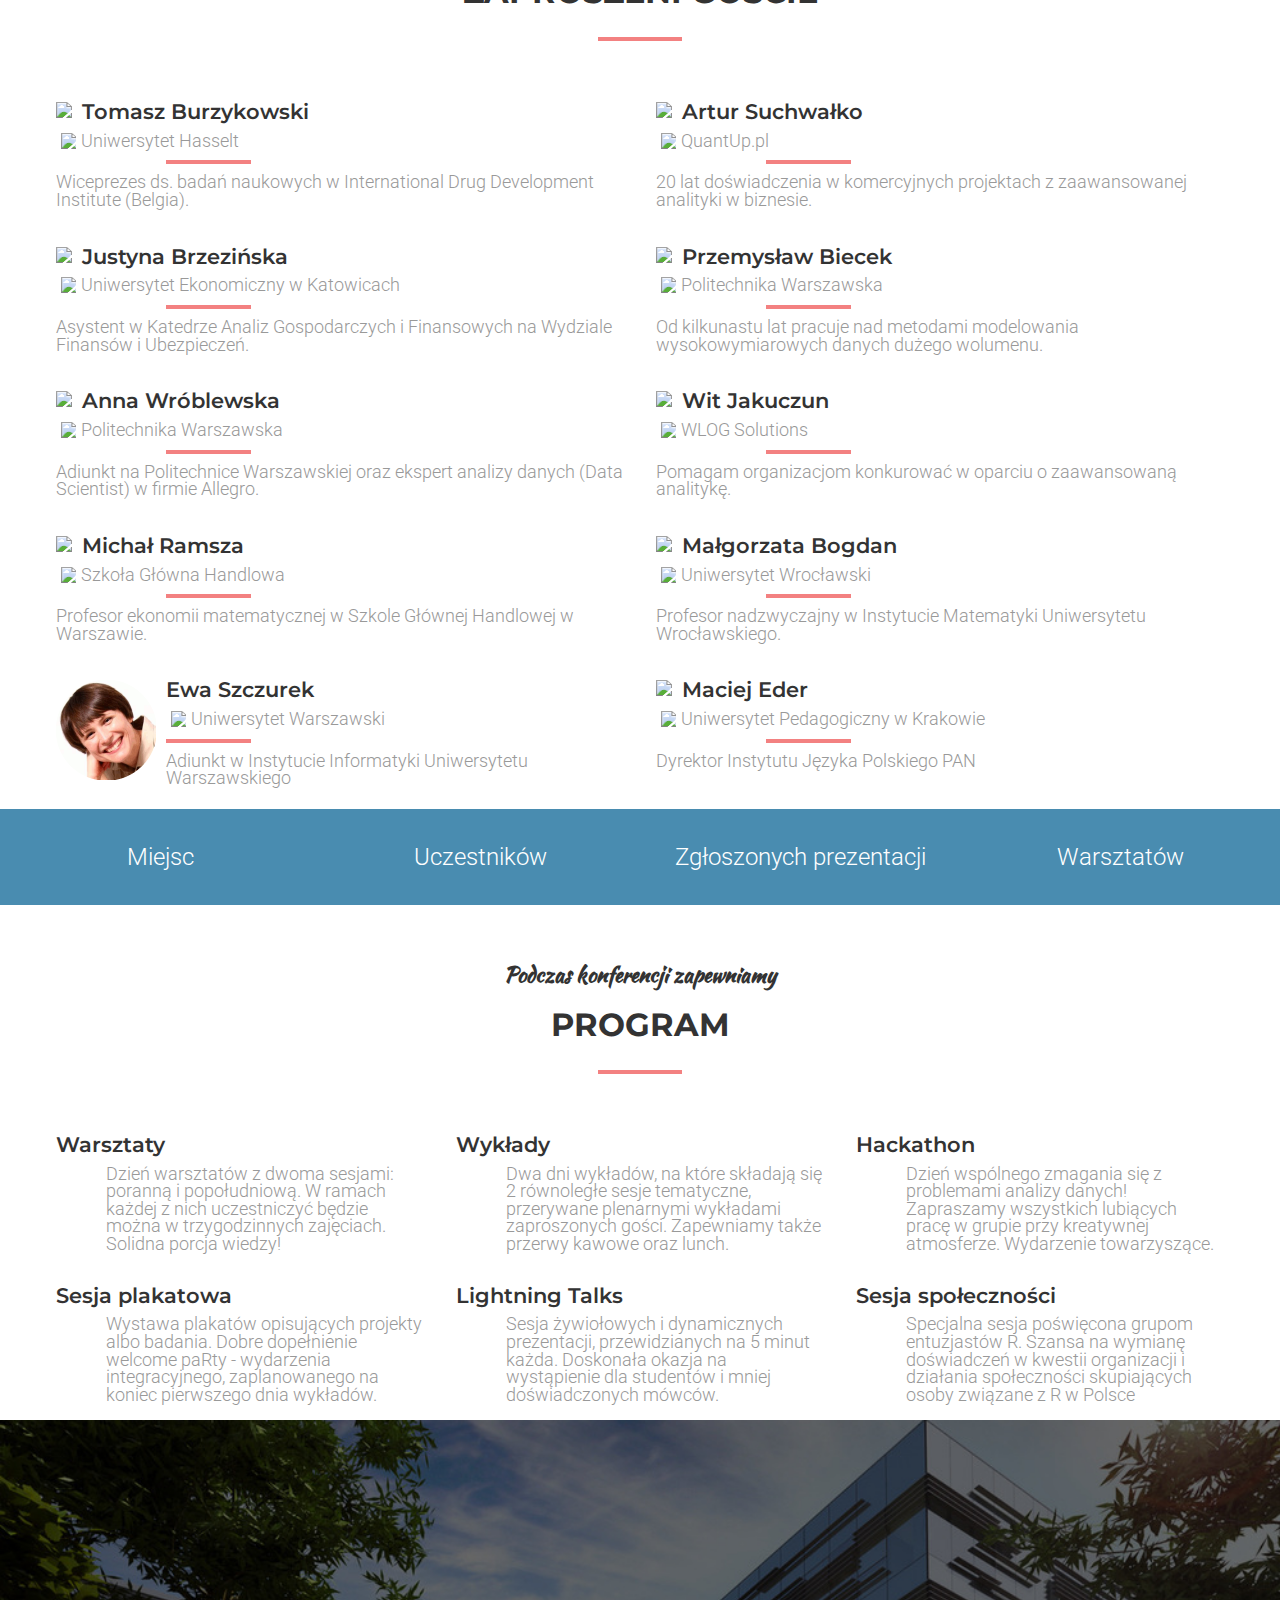
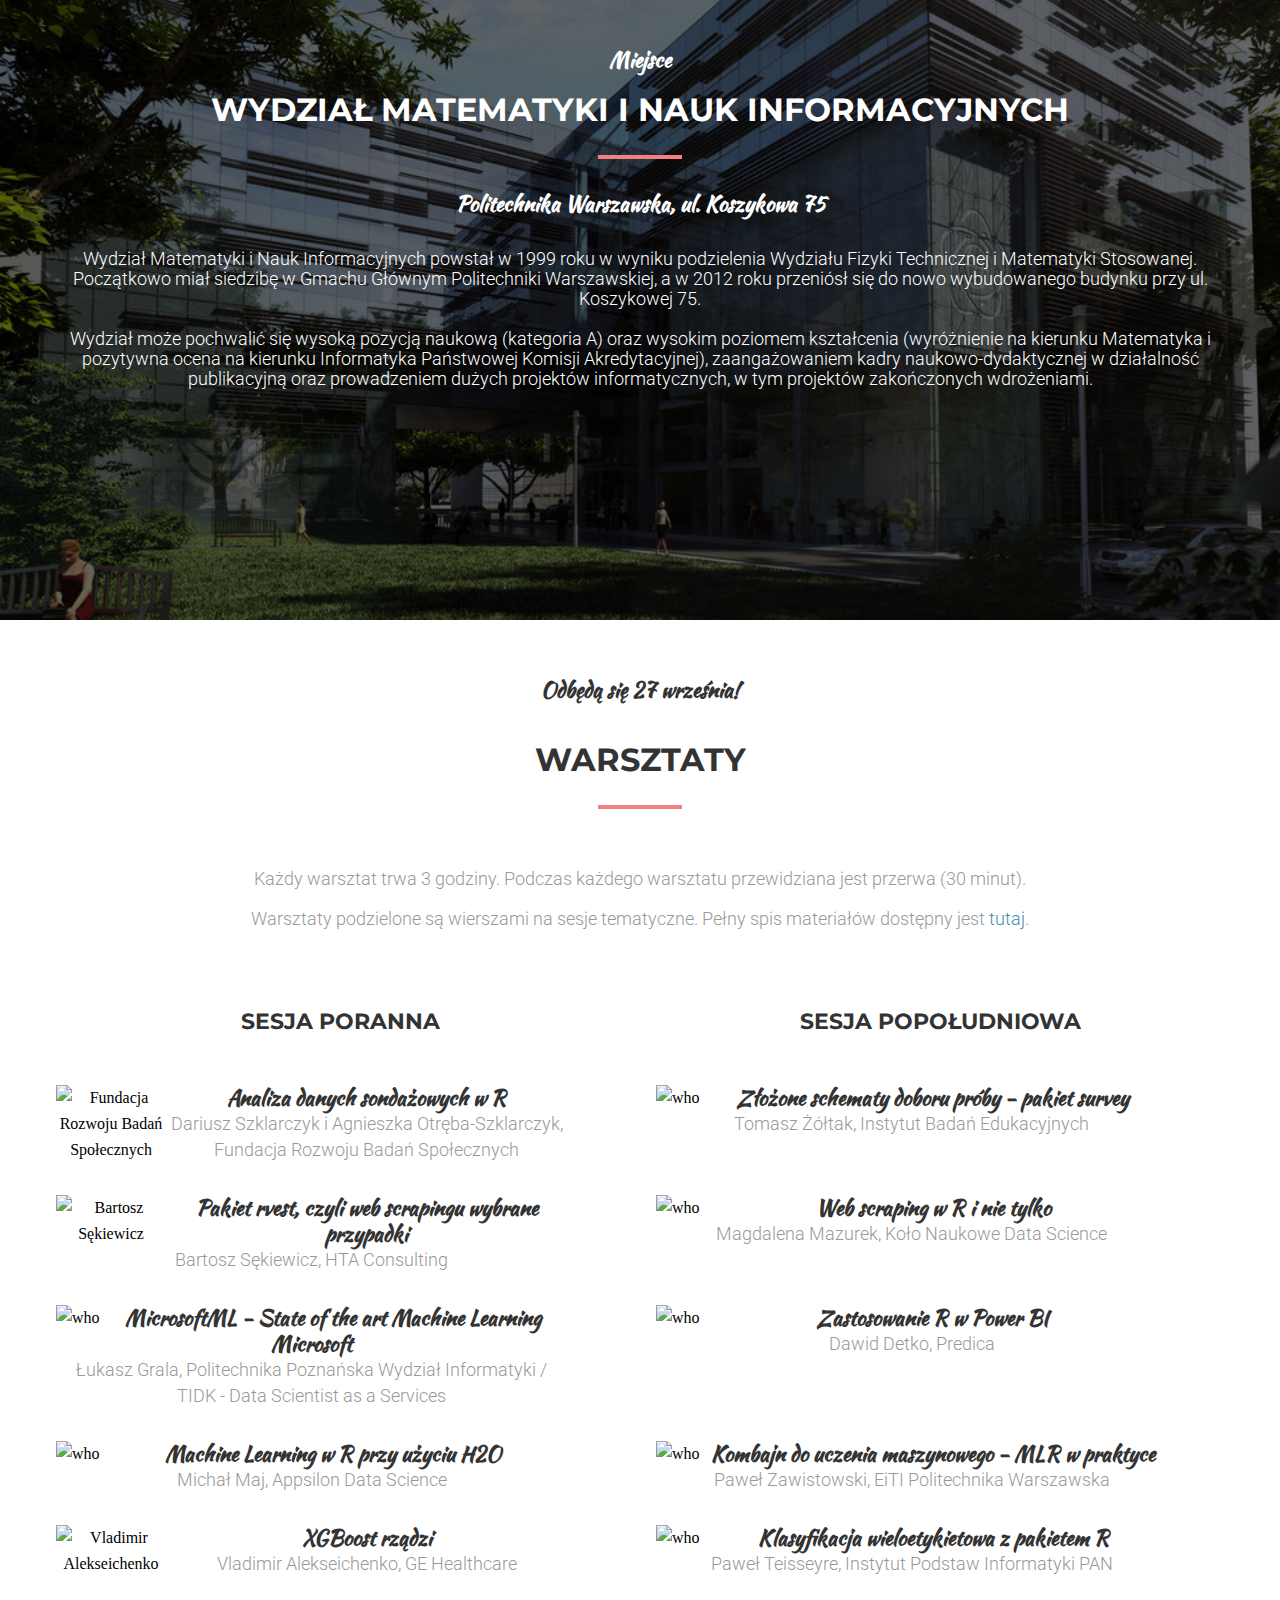
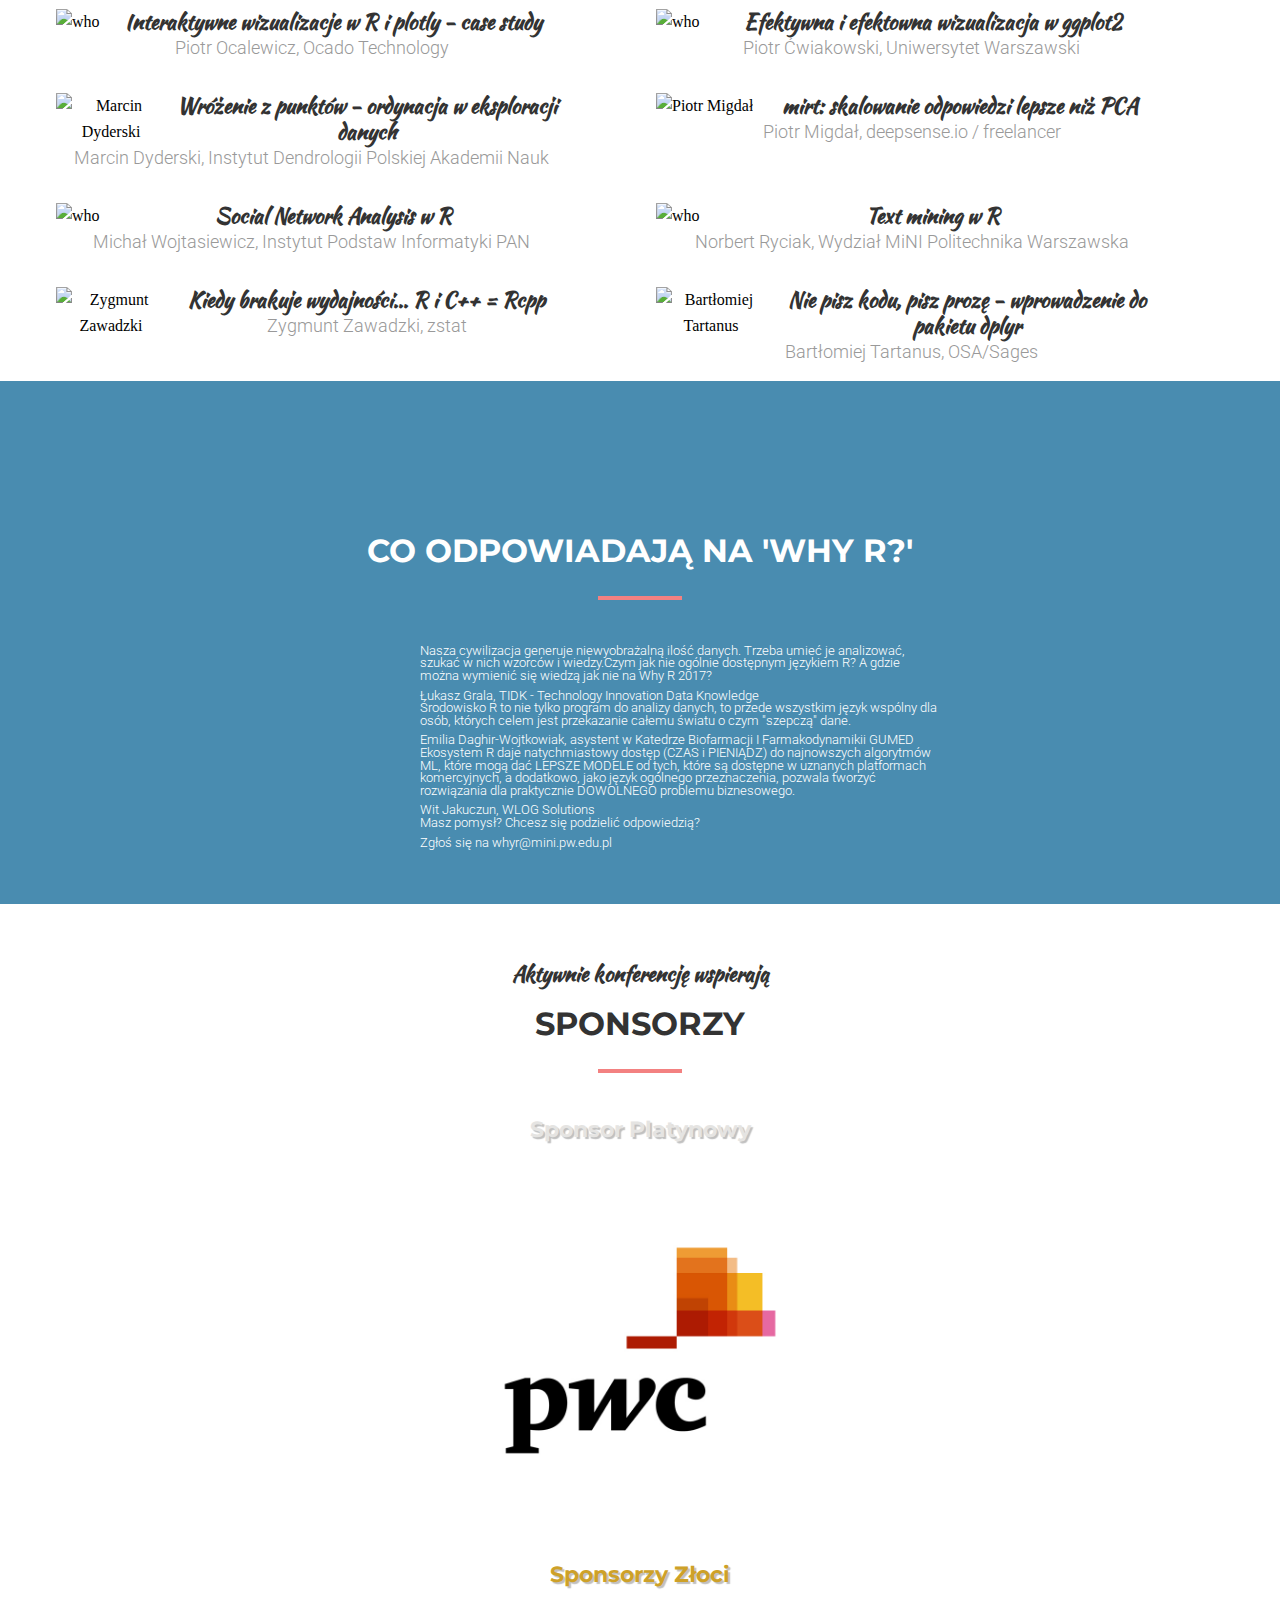
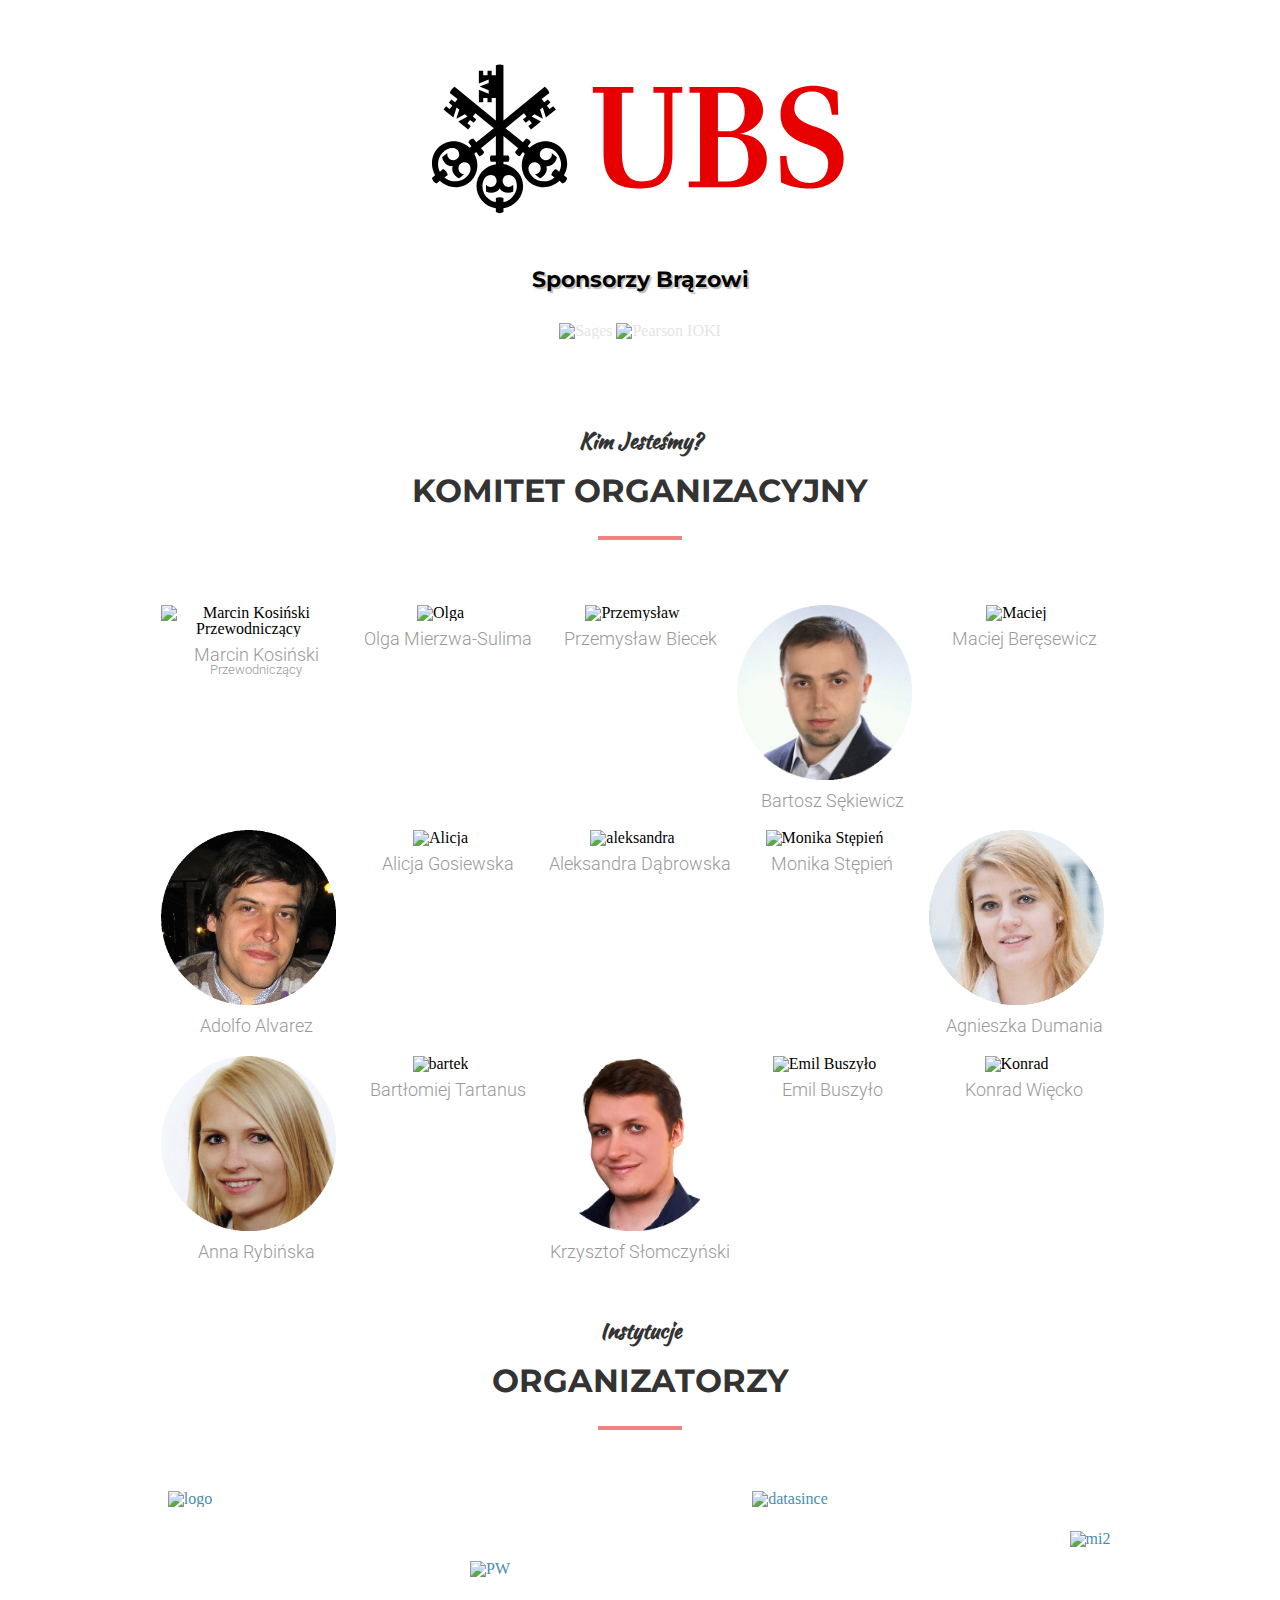
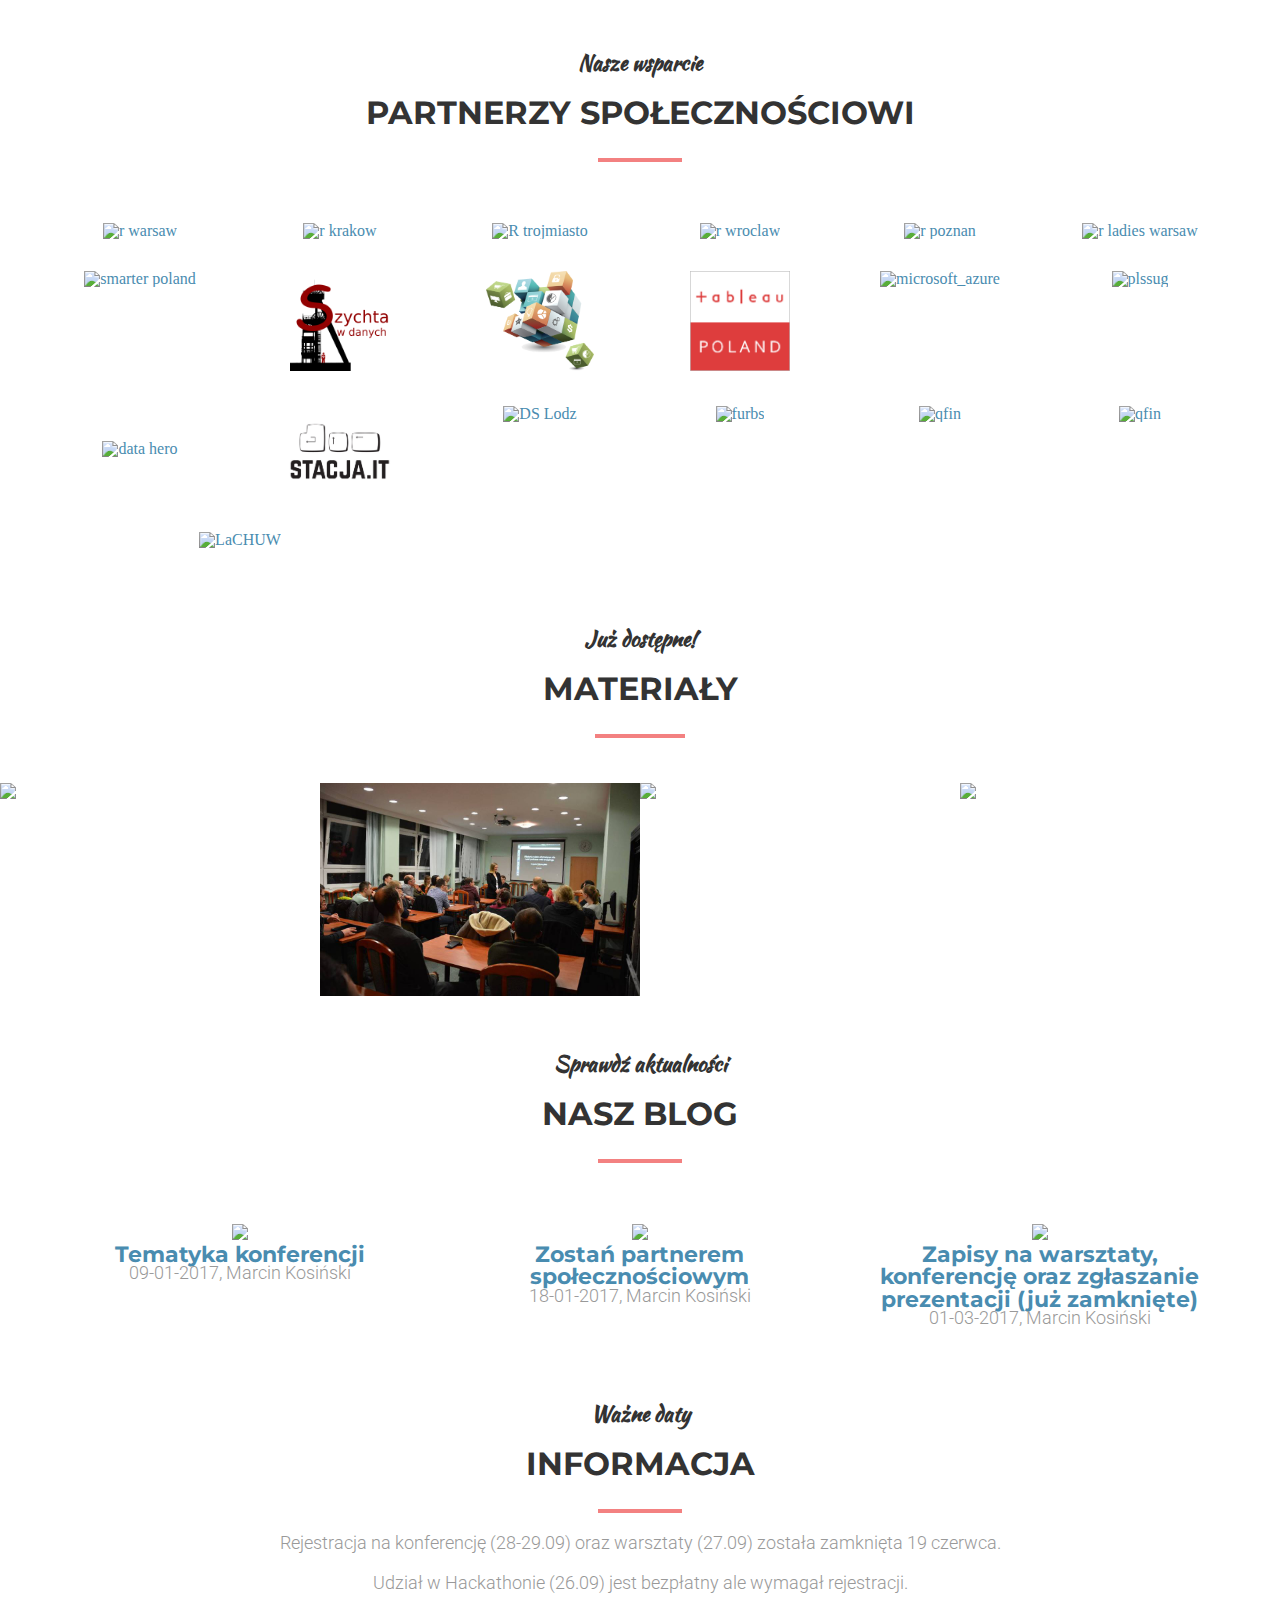
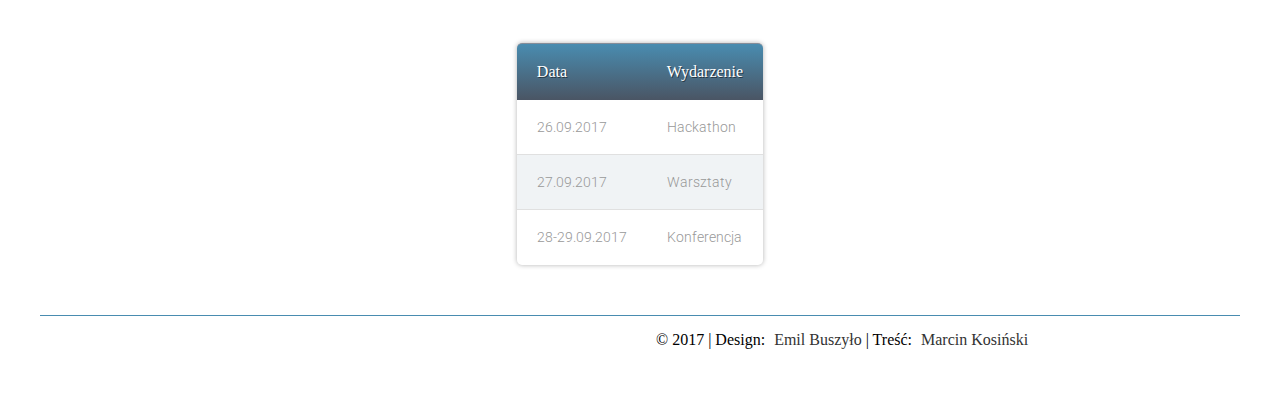
==== commit ca27de6a: "viewchecker -> new lib" ====
--- a/index.html
+++ b/index.html
@@ -23,7 +23,7 @@
 	<!-- Style -->
 	<script src="https://code.jquery.com/jquery-3.1.1.js" integrity="sha256-16cdPddA6VdVInumRGo6IbivbERE8p7CQR3HzTBuELA=" crossorigin="anonymous"></script>
 	<script src="https://code.jquery.com/jquery-migrate-3.0.0.js" integrity="sha256-lsVOB+3Yhm6He5MkTO3Bw/Xw4NXK7wYYTi1Y+M/2PrM=" crossorigin="anonymous"></script>
-	<script src="js/jquery.viewportchecker.js" ></script>
+	<script src="https://cdnjs.cloudflare.com/ajax/libs/jQuery-viewport-checker/1.8.8/jquery.viewportchecker.min.js" ></script>
 	<script src="https://cdnjs.cloudflare.com/ajax/libs/jquery-scrollTo/2.1.0/jquery.scrollTo.min.js"></script>
 
 </head>
@@ -498,8 +498,9 @@
 				<a href="http://ubs.com/poland"><img src="img/sponsors/ubs.svg" alt="UBS"></a>
 <!-- 				<h3>Sponsorzy Srebrni</h3>
  -->			
-				<h3>Sponsorzy Brązowi</h3>
+				<br><br><h3>Sponsorzy Brązowi</h3>
 				<a href="http://www.sages.com.pl/"><img src="img/sponsors/SAGES-logo-kolor.png" alt="Sages"></a>
+				<a href="https://ioki.pl/"><img src="img/sponsors/PearsonLogo_Horizontal_Blk_RGB.png" alt="Pearson IOKI"></a>
 			</div>
 		</div>
 	</section>
@@ -724,11 +725,14 @@
 				<div class="col-2"><a href="http://www.quantitativefinance.org.pl/"><img src="img/logos/qfin.png" alt="qfin"></a></div>
 				<div class="col-2"><a href="http://whyr.pl/blog/partner/2017/06/18/DSSPP-podcast.html"><img src="img/logos/DataSciencePoPolsku.jpeg" alt="qfin"></a></div>
 			</div>
+			<div>
+				<div class="col-4"><a href="http://lach.edu.pl/"><img src="http://whyr.pl/blog/img/LaCH_logo_RGB.png" alt="LaCHUW"></a></div>
+			<div>
 		</div>
 	</section>
 	<section id="stuff" class="stuff postL">
 	<header>
-		<h4>Dodamy wkrótce</h4>
+		<h4>Już dostępne!</h4>
 		<h3>Materiały</h3>
 	</header>
 	<div class="galeria2">
@@ -784,10 +788,10 @@
 		<div class="wrapper">
 			<header>
 				<h4>Ważne daty</h4>
-				<h3>Rejestracja</h3>
+				<h3>Informacja</h3>
 				<div class="line"></div>
 				<p>Rejestracja na konferencję (28-29.09) oraz warsztaty (27.09) została zamknięta 19 czerwca.</p>
-				<p>Udział w Hackathonie (26.09) jest bezpłatny.</p>
+				<p>Udział w Hackathonie (26.09) jest bezpłatny ale wymagał rejestracji.</p>
 			</header>
 			<div class="row">
 				<table>
@@ -811,7 +815,7 @@
 				            <td><p>28.02.2017</p></td>
 				            <td><p>Ogłoszenie przyjętych warsztatów</p></td>
 				        </tr>
-								-->
+								
 								<tr>
 									 <td><p>01.03.2017</p></td>
 									 <td><p>Początek zgłaszania prezentacji, plakatów i lightning talks</p></td>
@@ -829,6 +833,7 @@
 				            <td><p>Zamknięcie rejestracji</p></td>
 				        </tr>
 				        <tr>
+						-->
 				            <td><p>26.09.2017</p></td>
 				            <td><p>Hackathon</p></td>
 				        </tr>
@@ -851,7 +856,7 @@
 				<div class="col-6">
 					<ul class="social-footer">
 						<li><a href="https://twitter.com/whyRconf"><i class="fa fa-twitter" aria-hidden="true"></i></a></li>
-						<li><a href="https://github.com/whyR-conference/"><i class="fa fa-github" aria-hidden="true"></i></a></li>
+						<li><a href="https://github.com/whyRconf/"><i class="fa fa-github" aria-hidden="true"></i></a></li>
 						<li><a href="https://www.facebook.com/whyRconf"><i class="fa fa-facebook" aria-hidden="true"></i></a></li>
 						<li><a href="mailto:whyr@mini.pw.edu.pl"><i class="fa fa-envelope" aria-hidden="true"></i></a></li>
 					</ul>
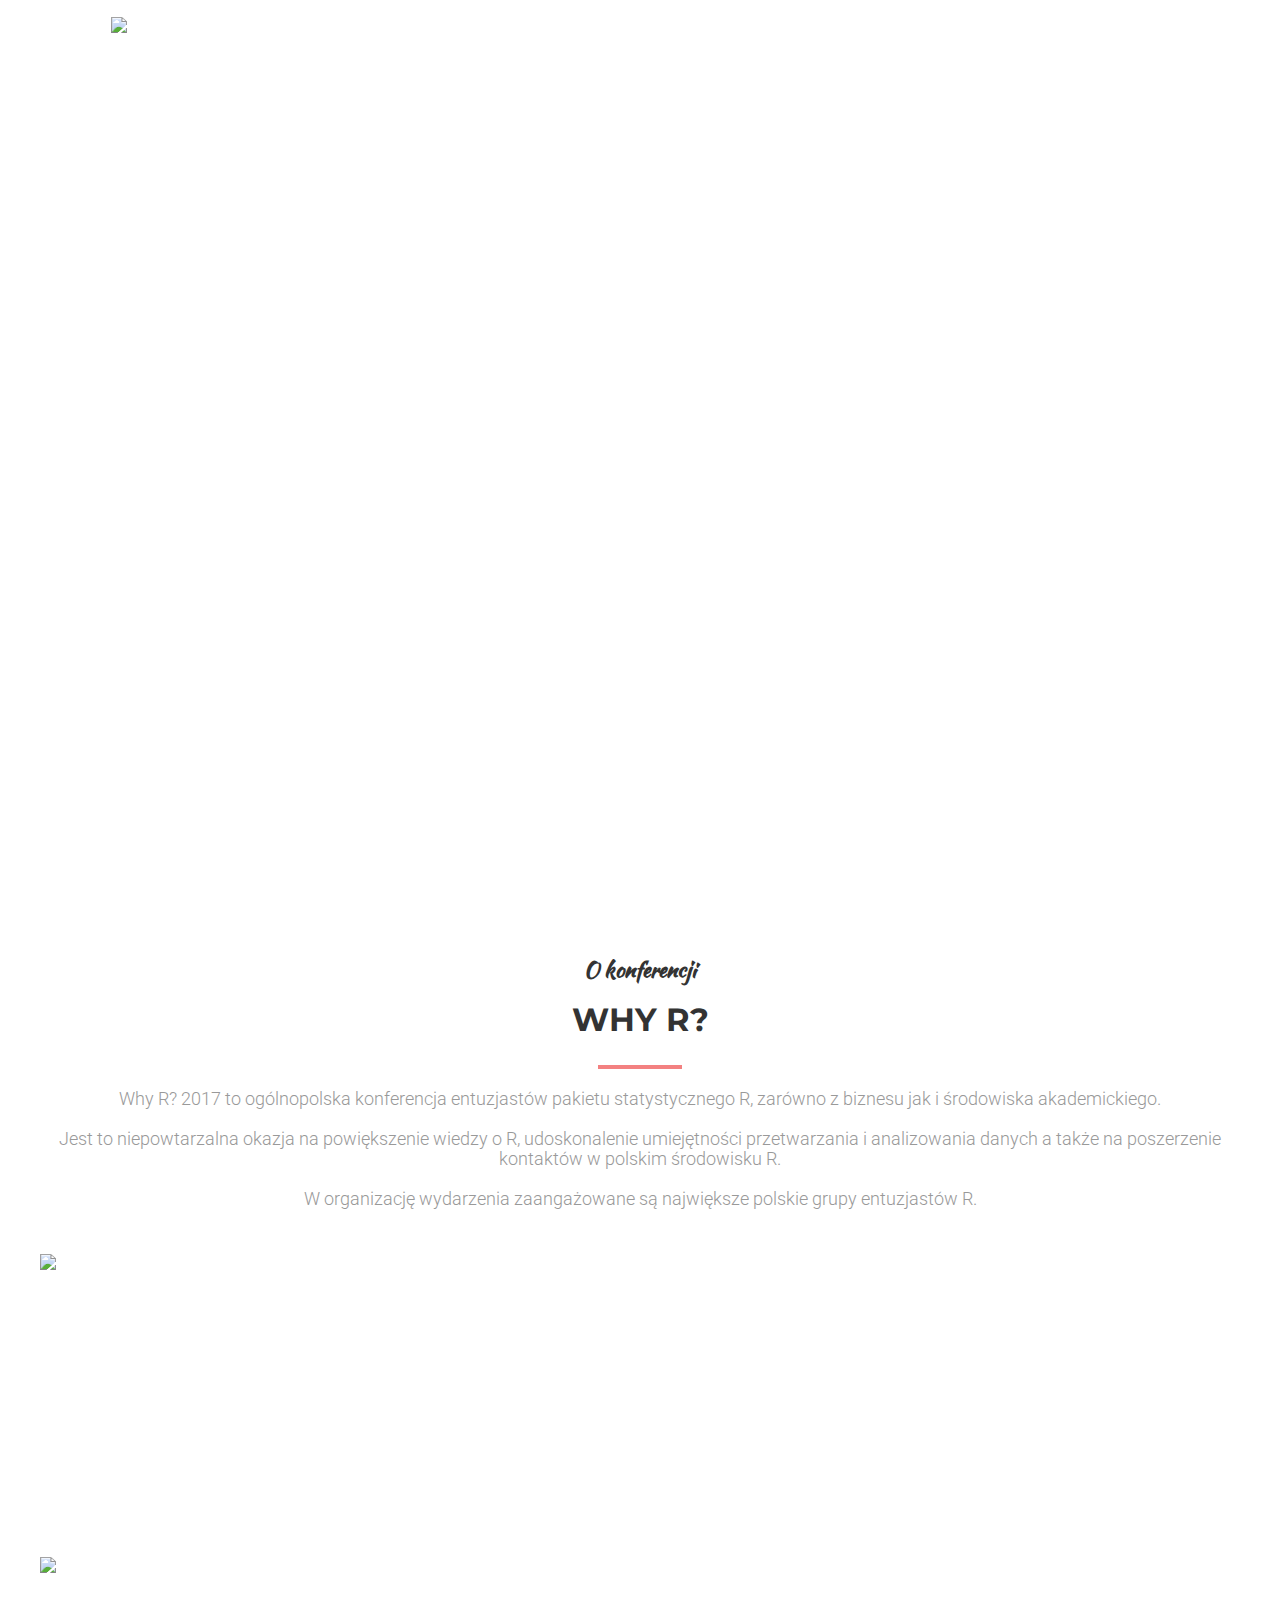
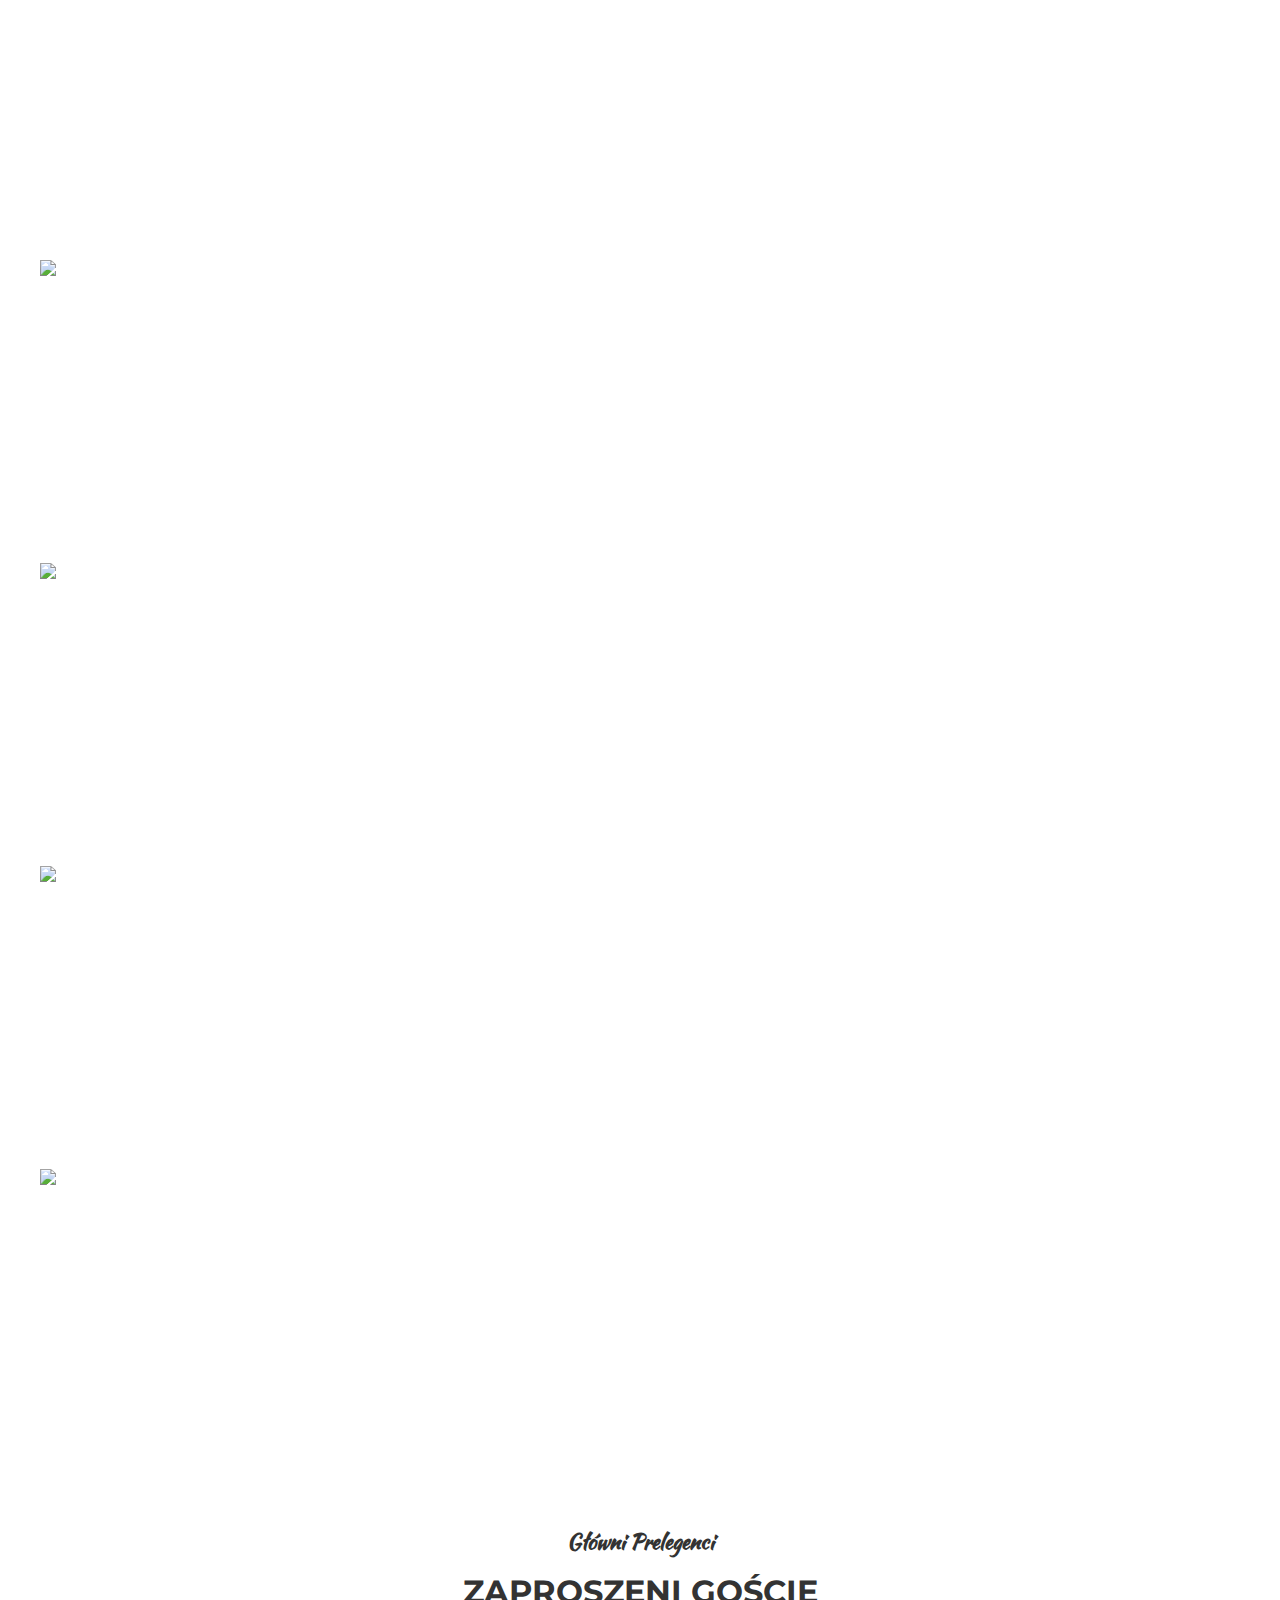
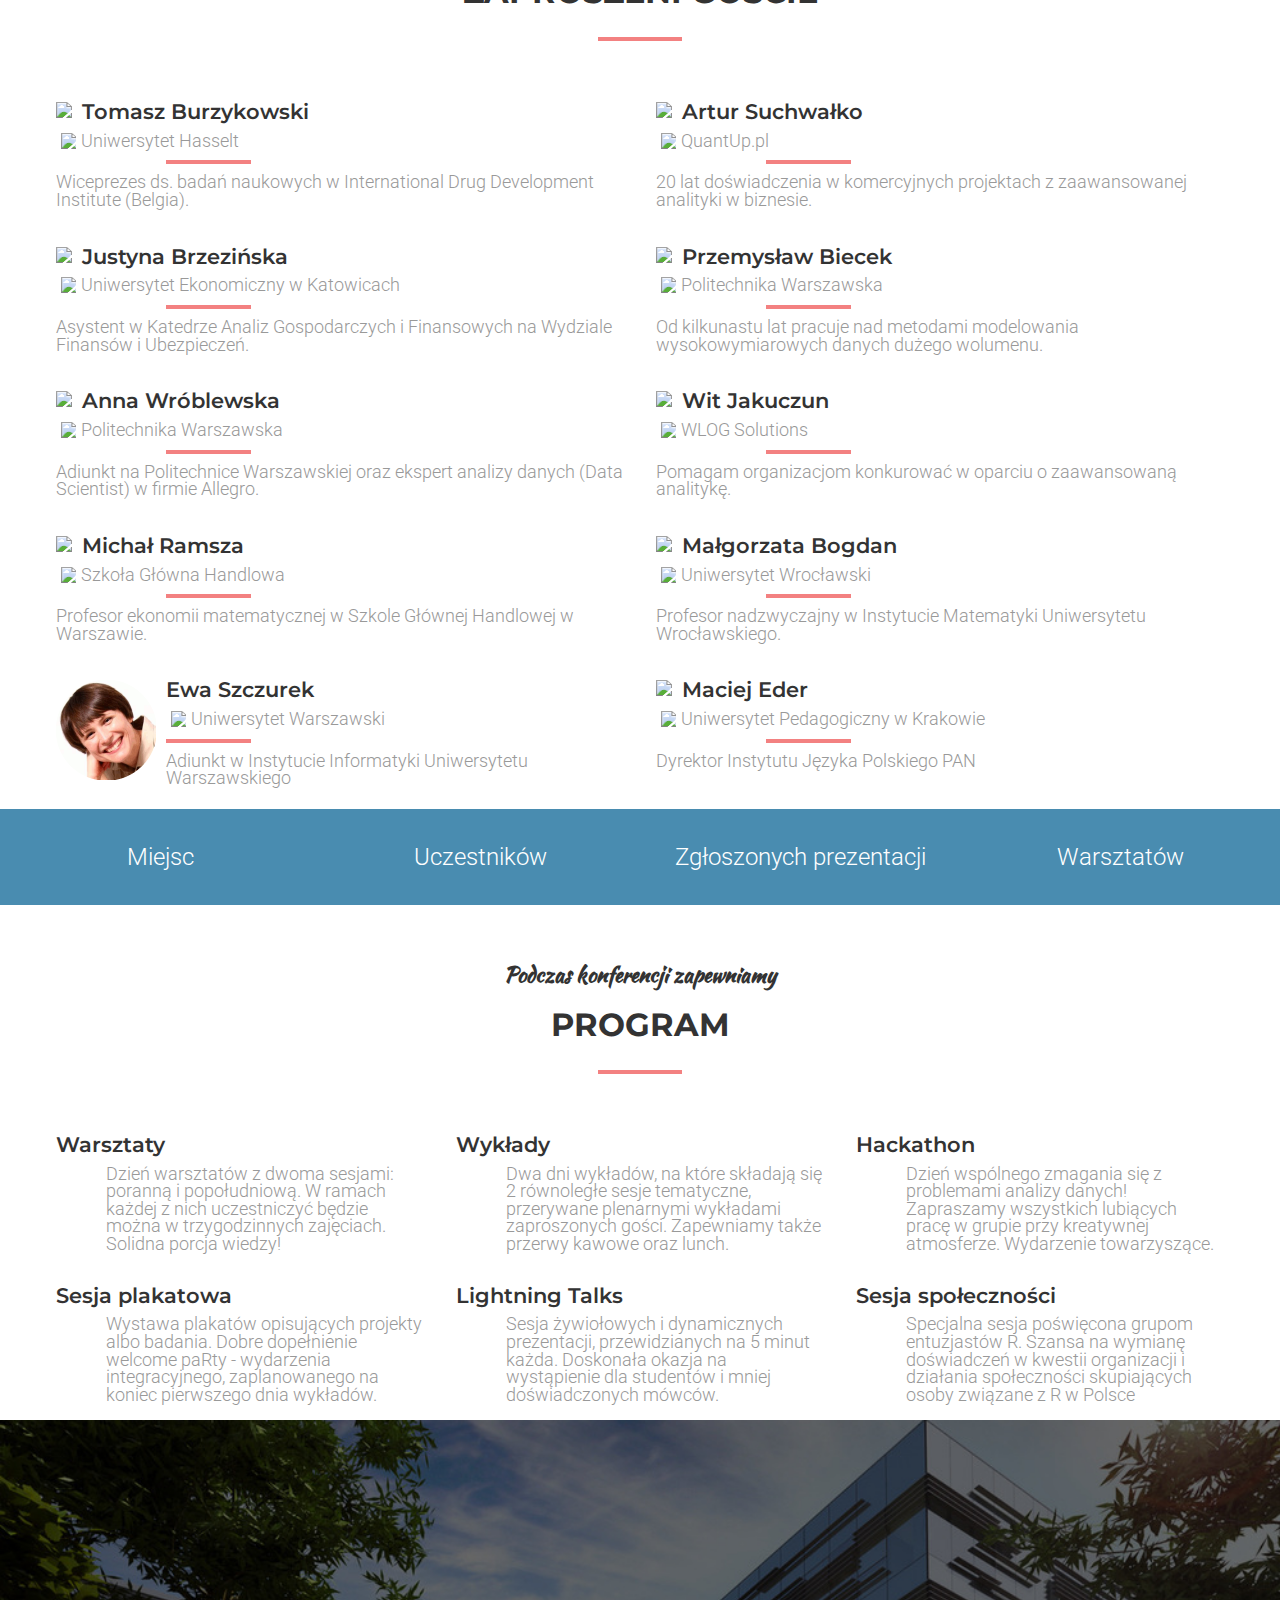
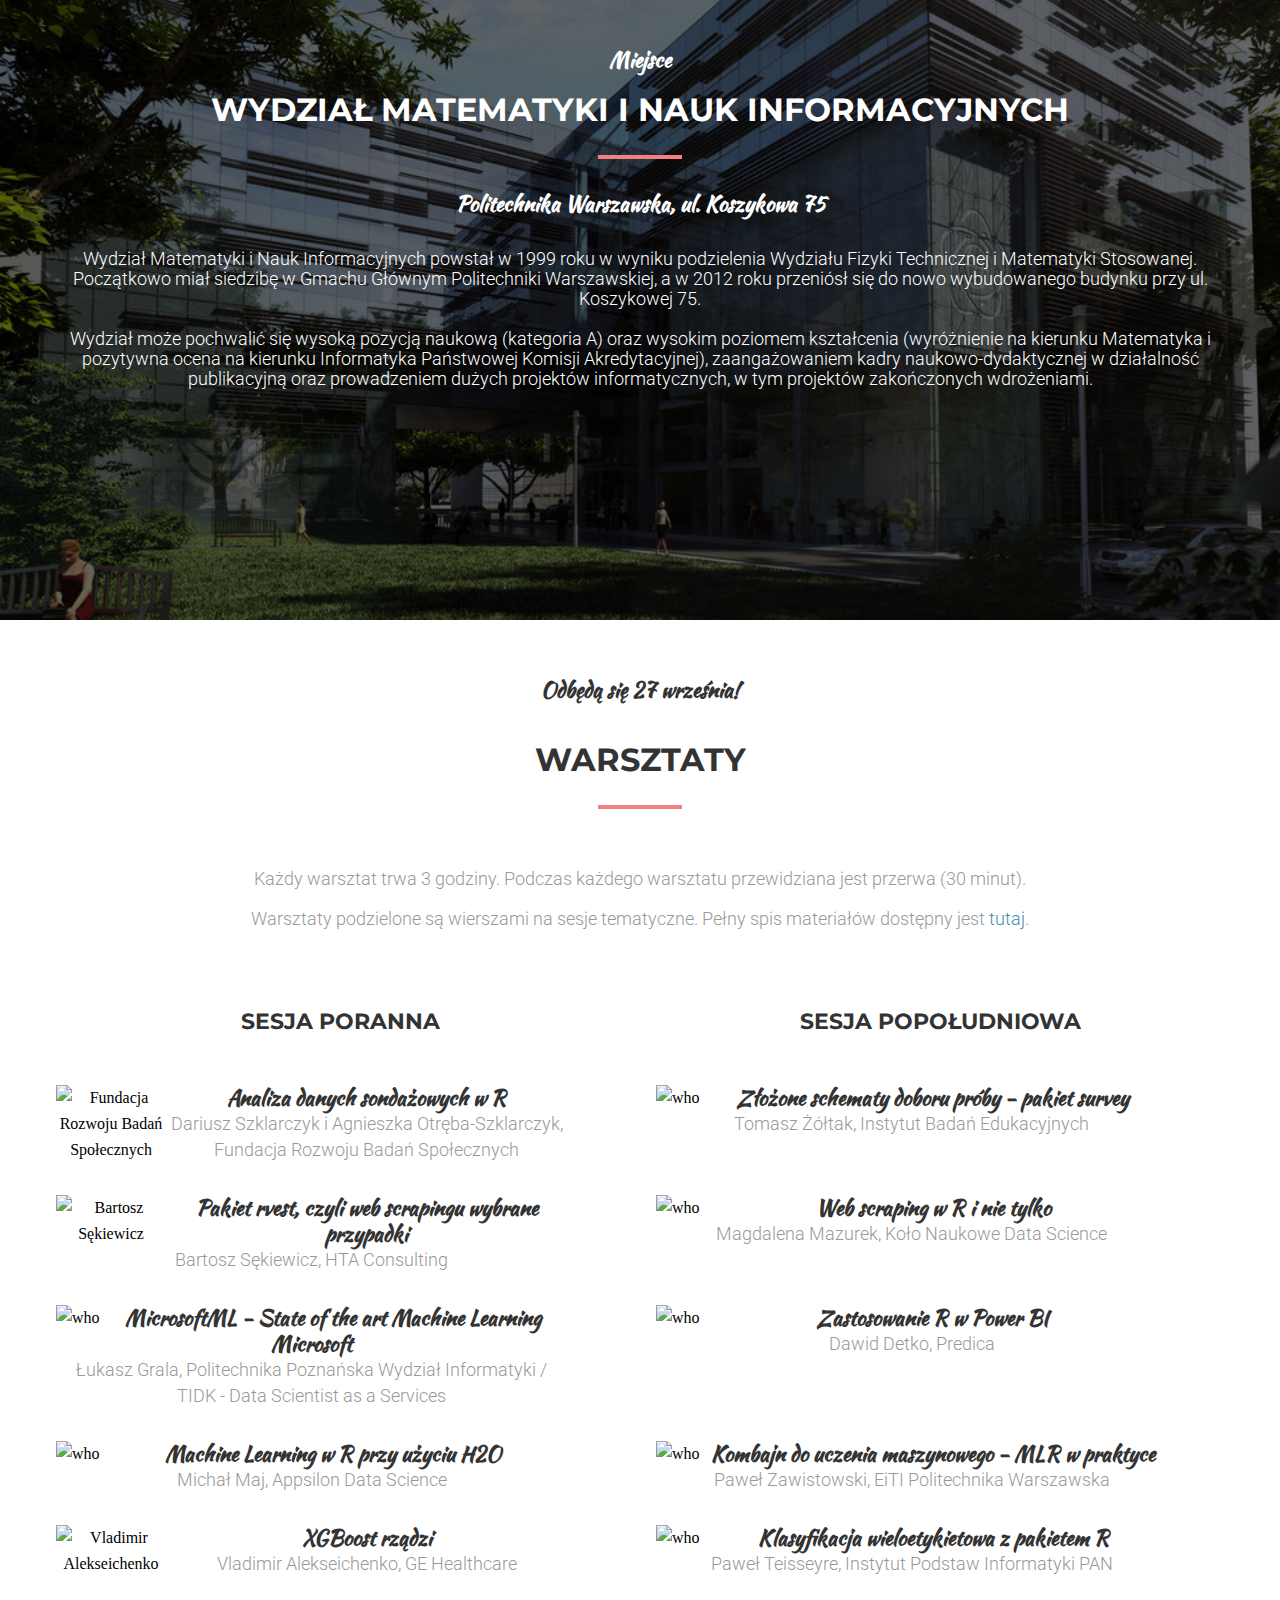
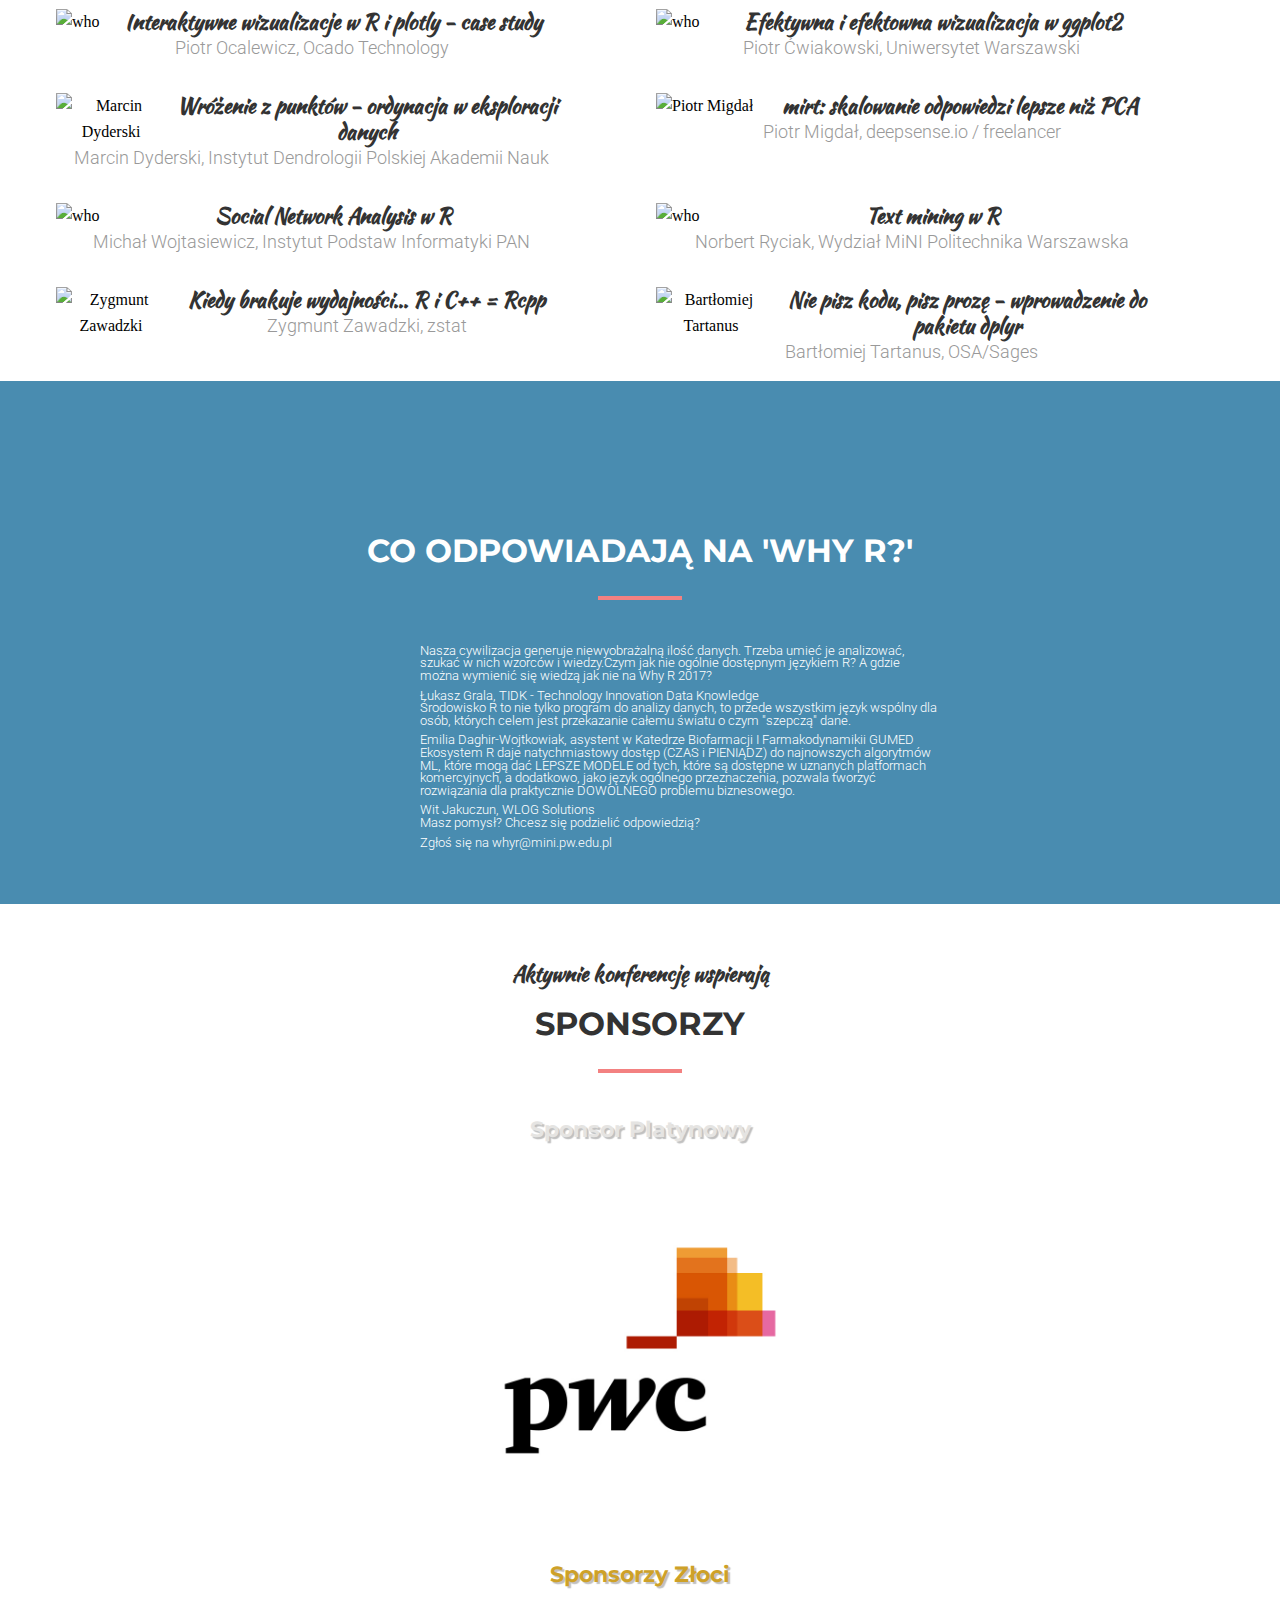
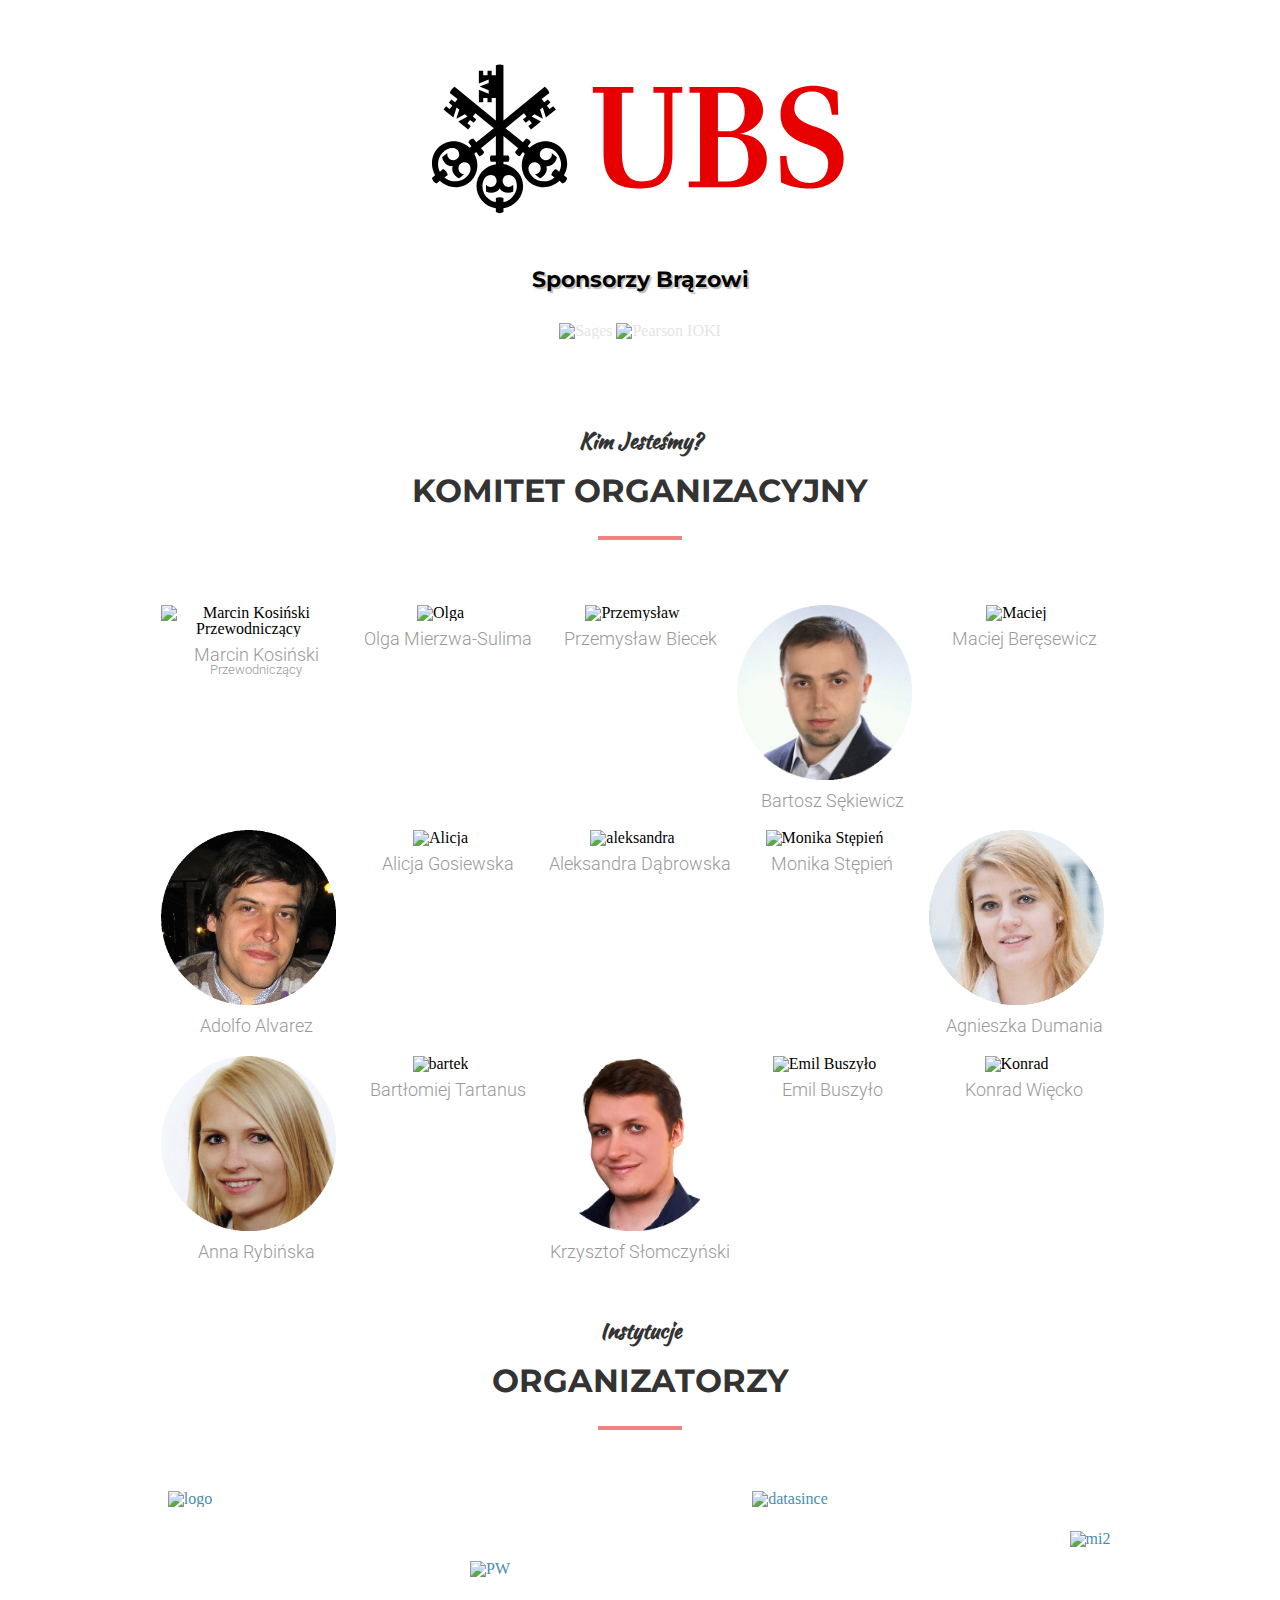
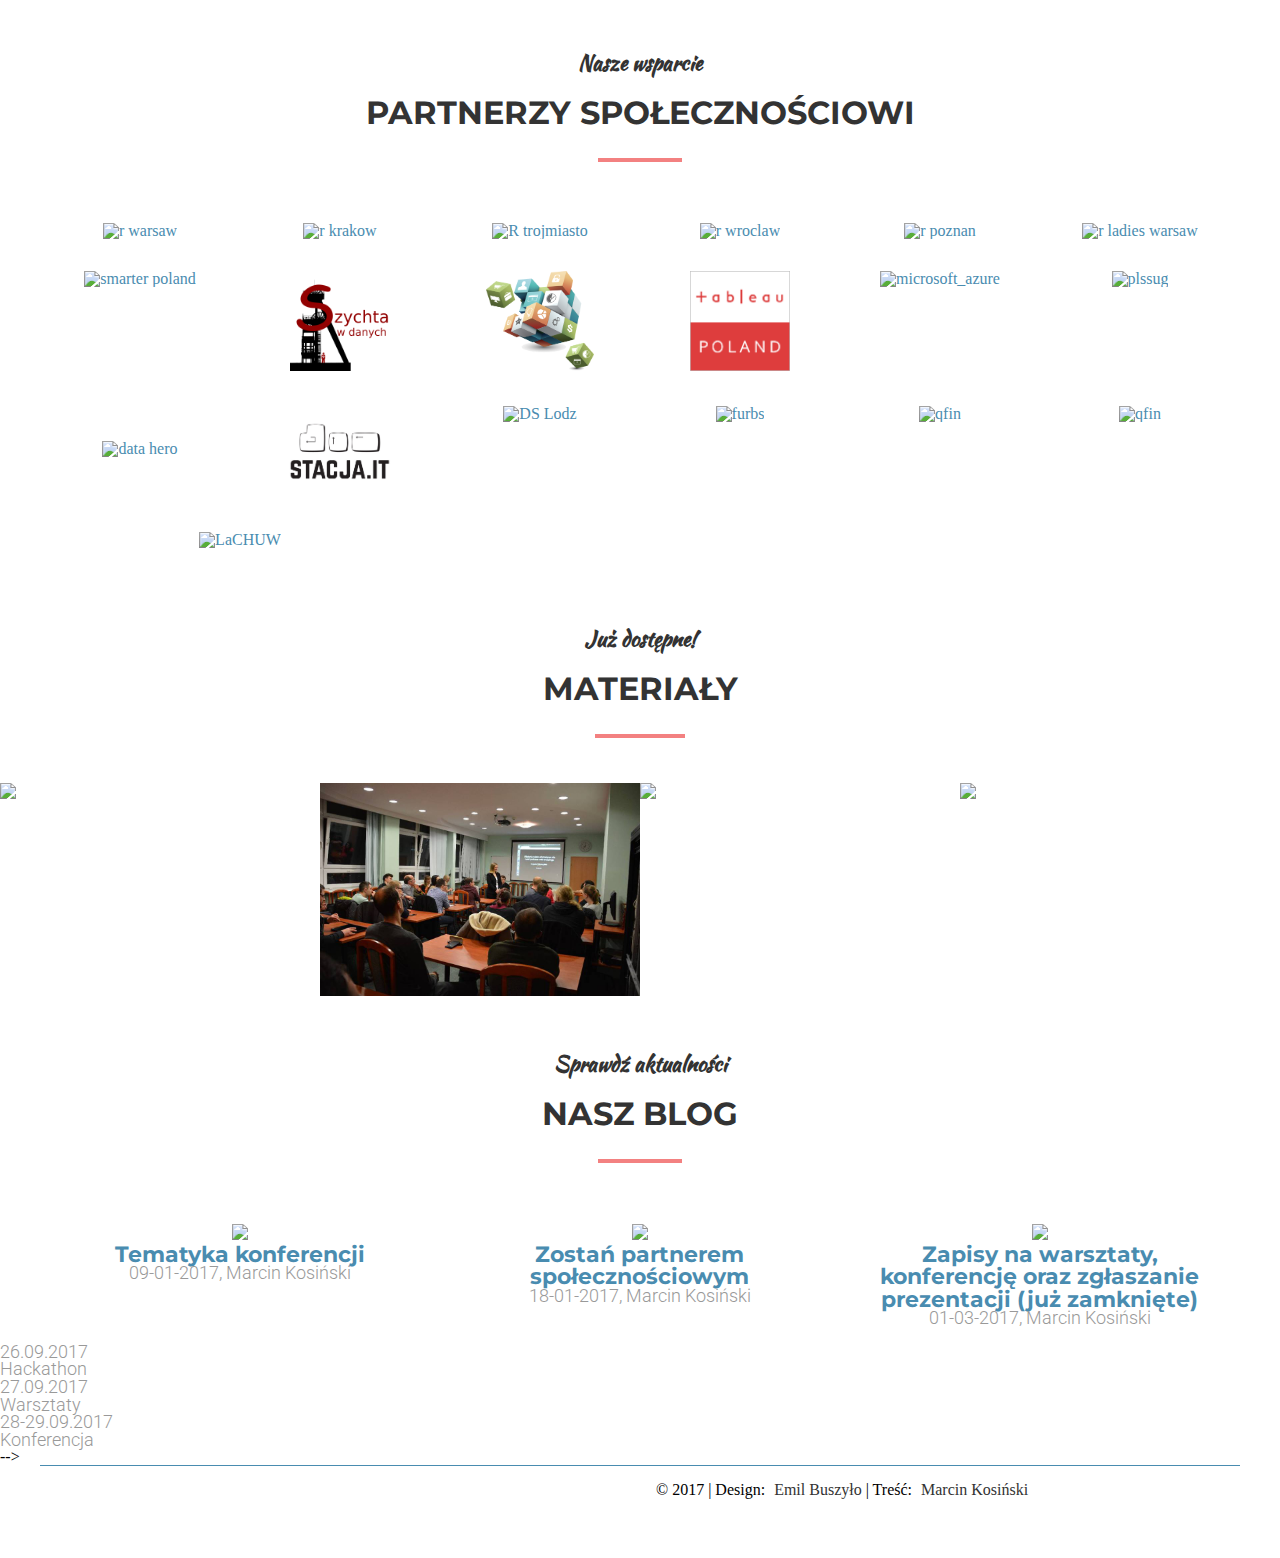
==== commit b37e215d: "dodaj link do zdjec i prezentacji oraz usun harmonogram z dolu" ====
--- a/index.html
+++ b/index.html
@@ -59,9 +59,15 @@
 					<h1>Why R?</h1>
 					<h3>Warszawa, 27-29 września 2017</h3>
 				</div>
+	
 				<div class="register-bar">
-					<a href="http://whyr.pl/plan/">Plan Konferencji</a>
-				</div>
+					<a href="https://www.facebook.com/pg/whyRconf/photos/">Zdjęcia</a>
+				</div>
+		
+				<div class="register-bar">
+					<a href="https://github.com/whyRconf/prezentacje">Prezentacje</a>
+				</div>
+		
 	</div>
 	<!-- Sekcja o konferencji -->
 	<section  id="about" class="about postL">
@@ -784,6 +790,7 @@
 			</div>
 		</div>
 	</section>
+<!--
 	<section id="price" class="price">
 		<div class="wrapper">
 			<header>
@@ -850,6 +857,7 @@
 			</div>
 		</div>
 	</section>
+-->
 	<footer>
 		<div class="wrapper bottom">
 			<div class="row">
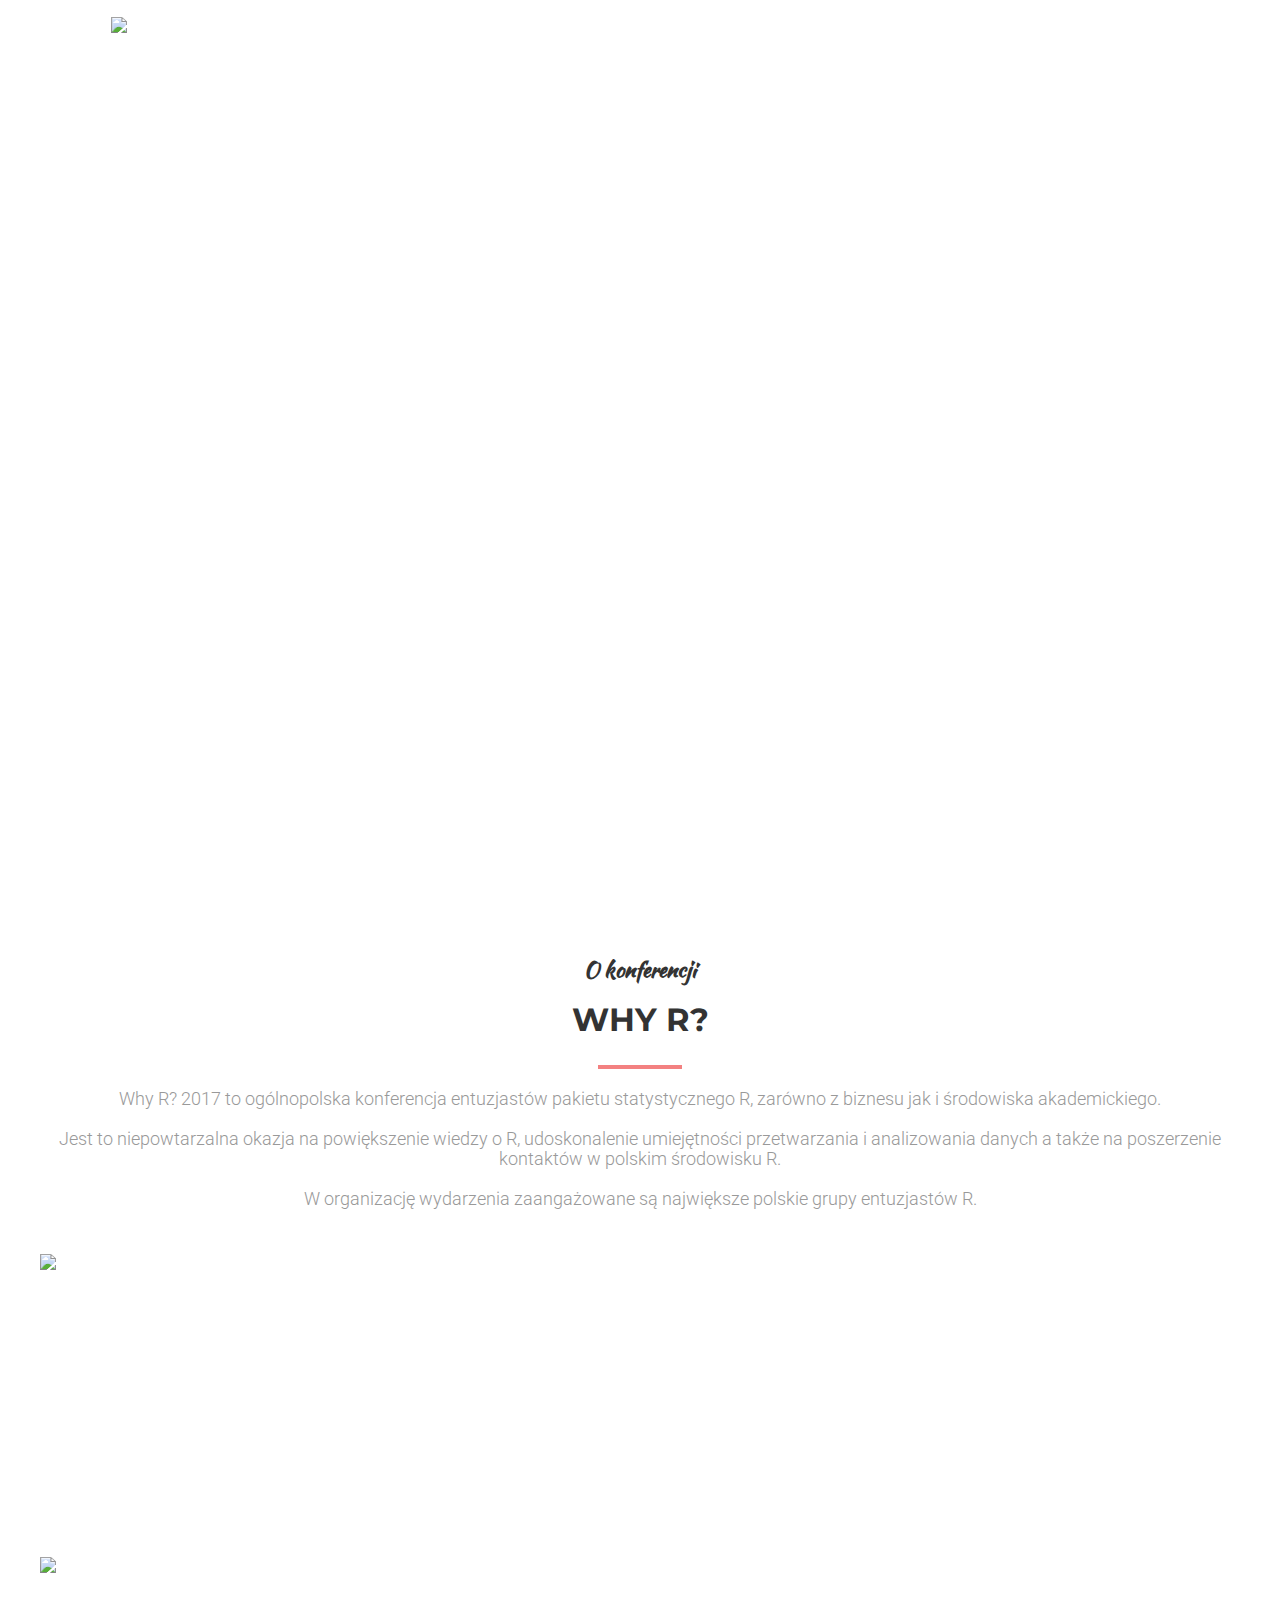
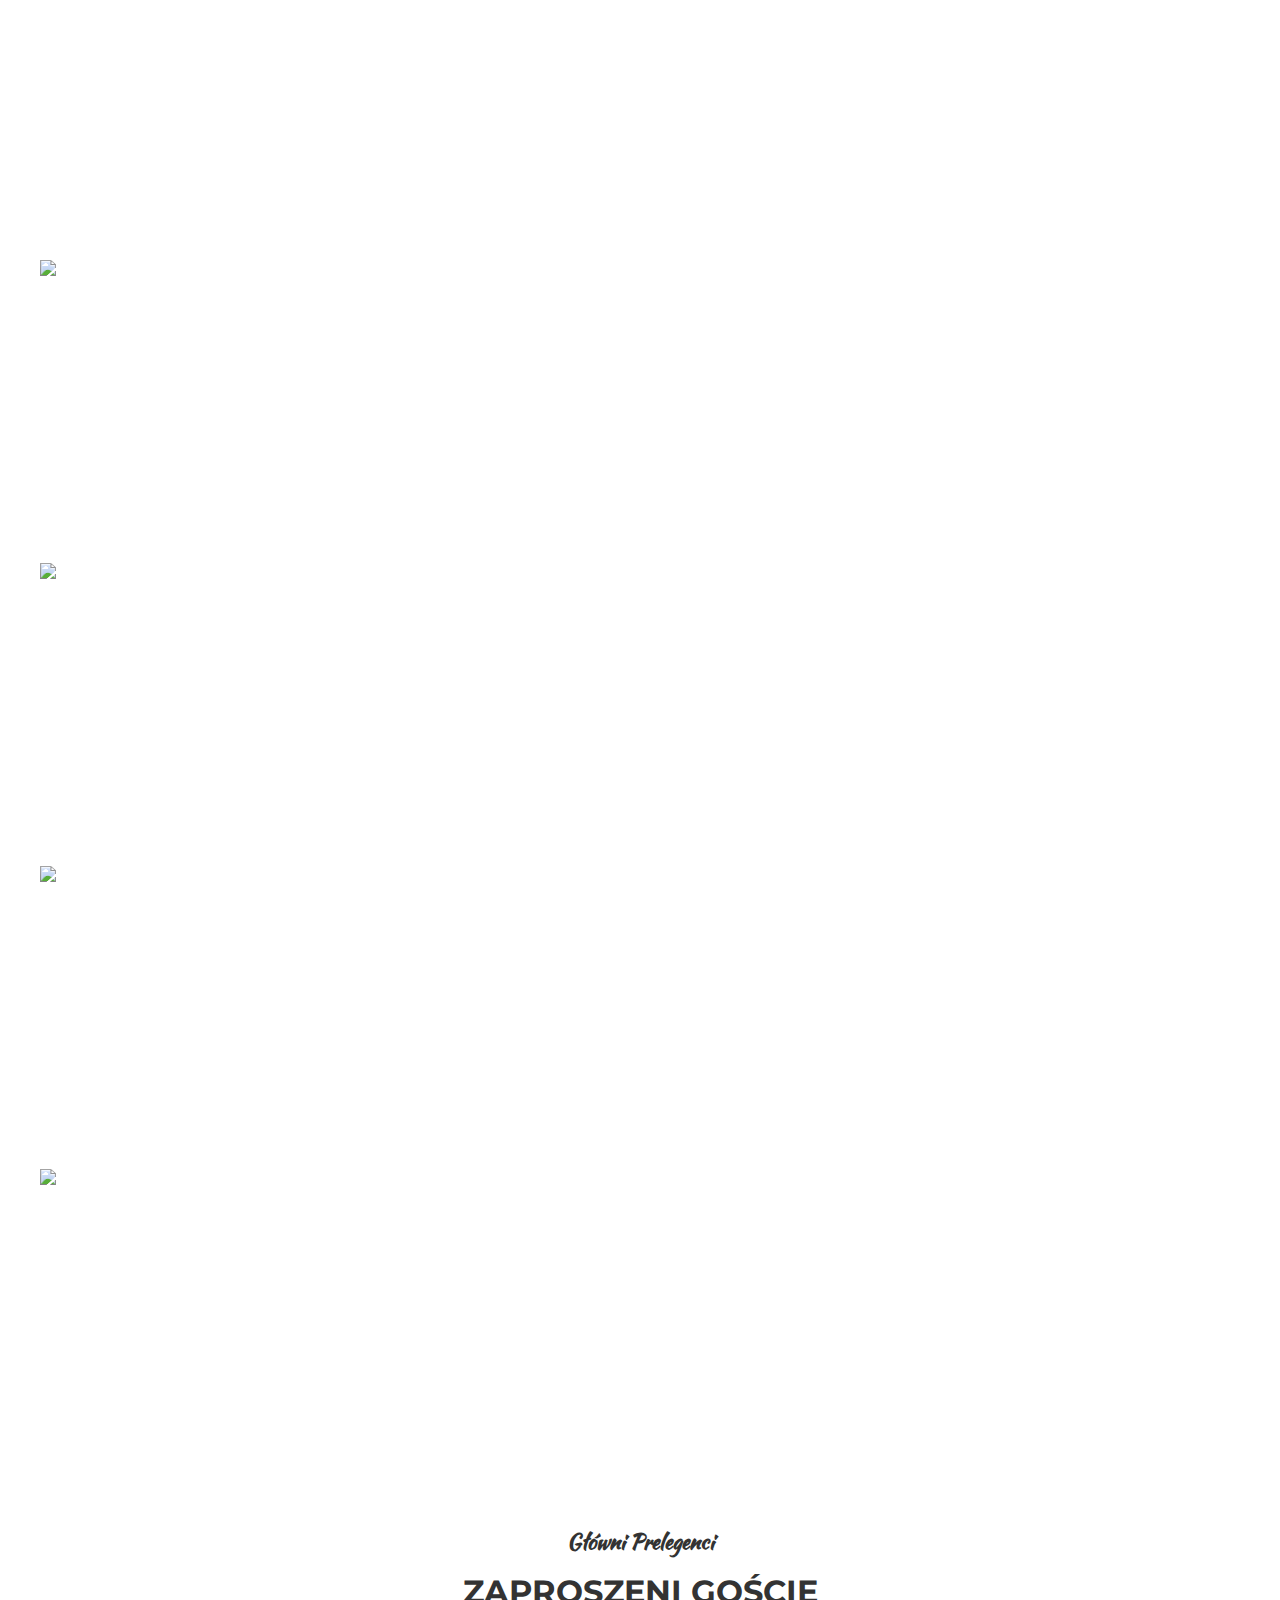
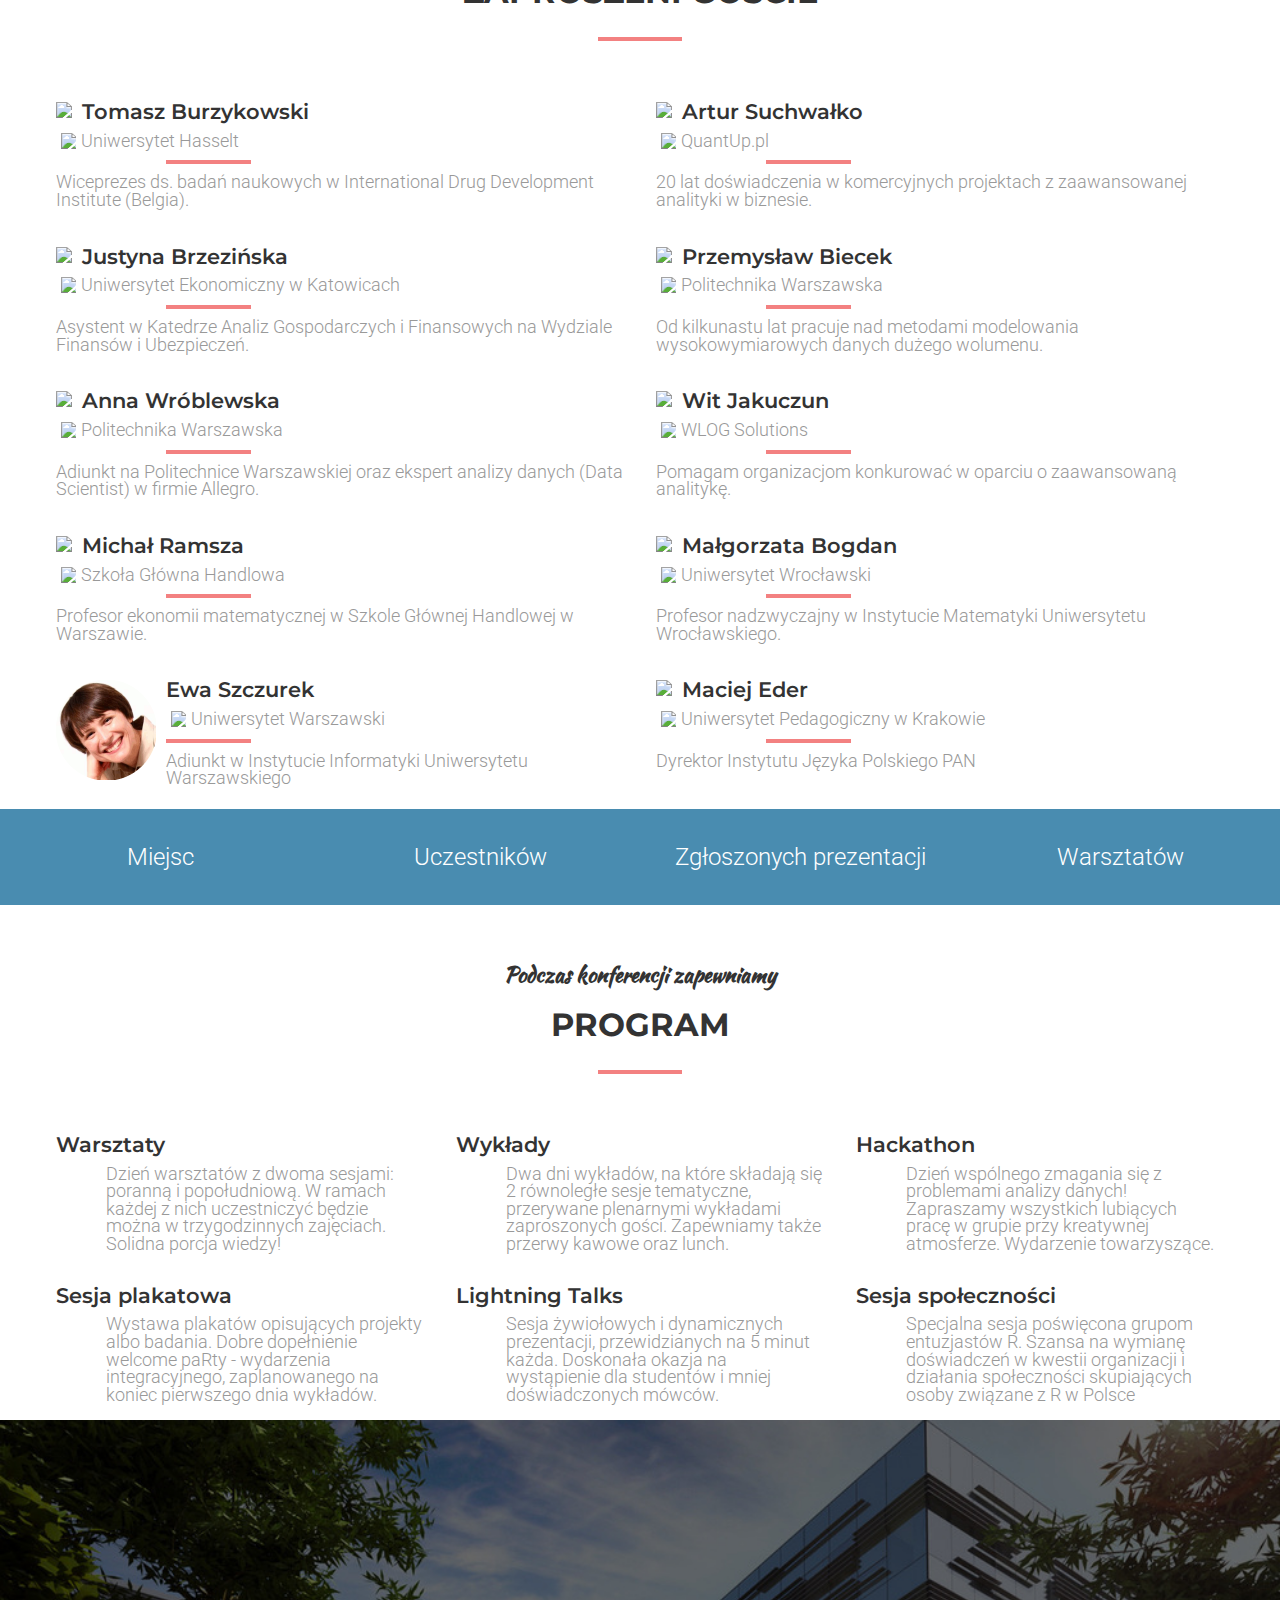
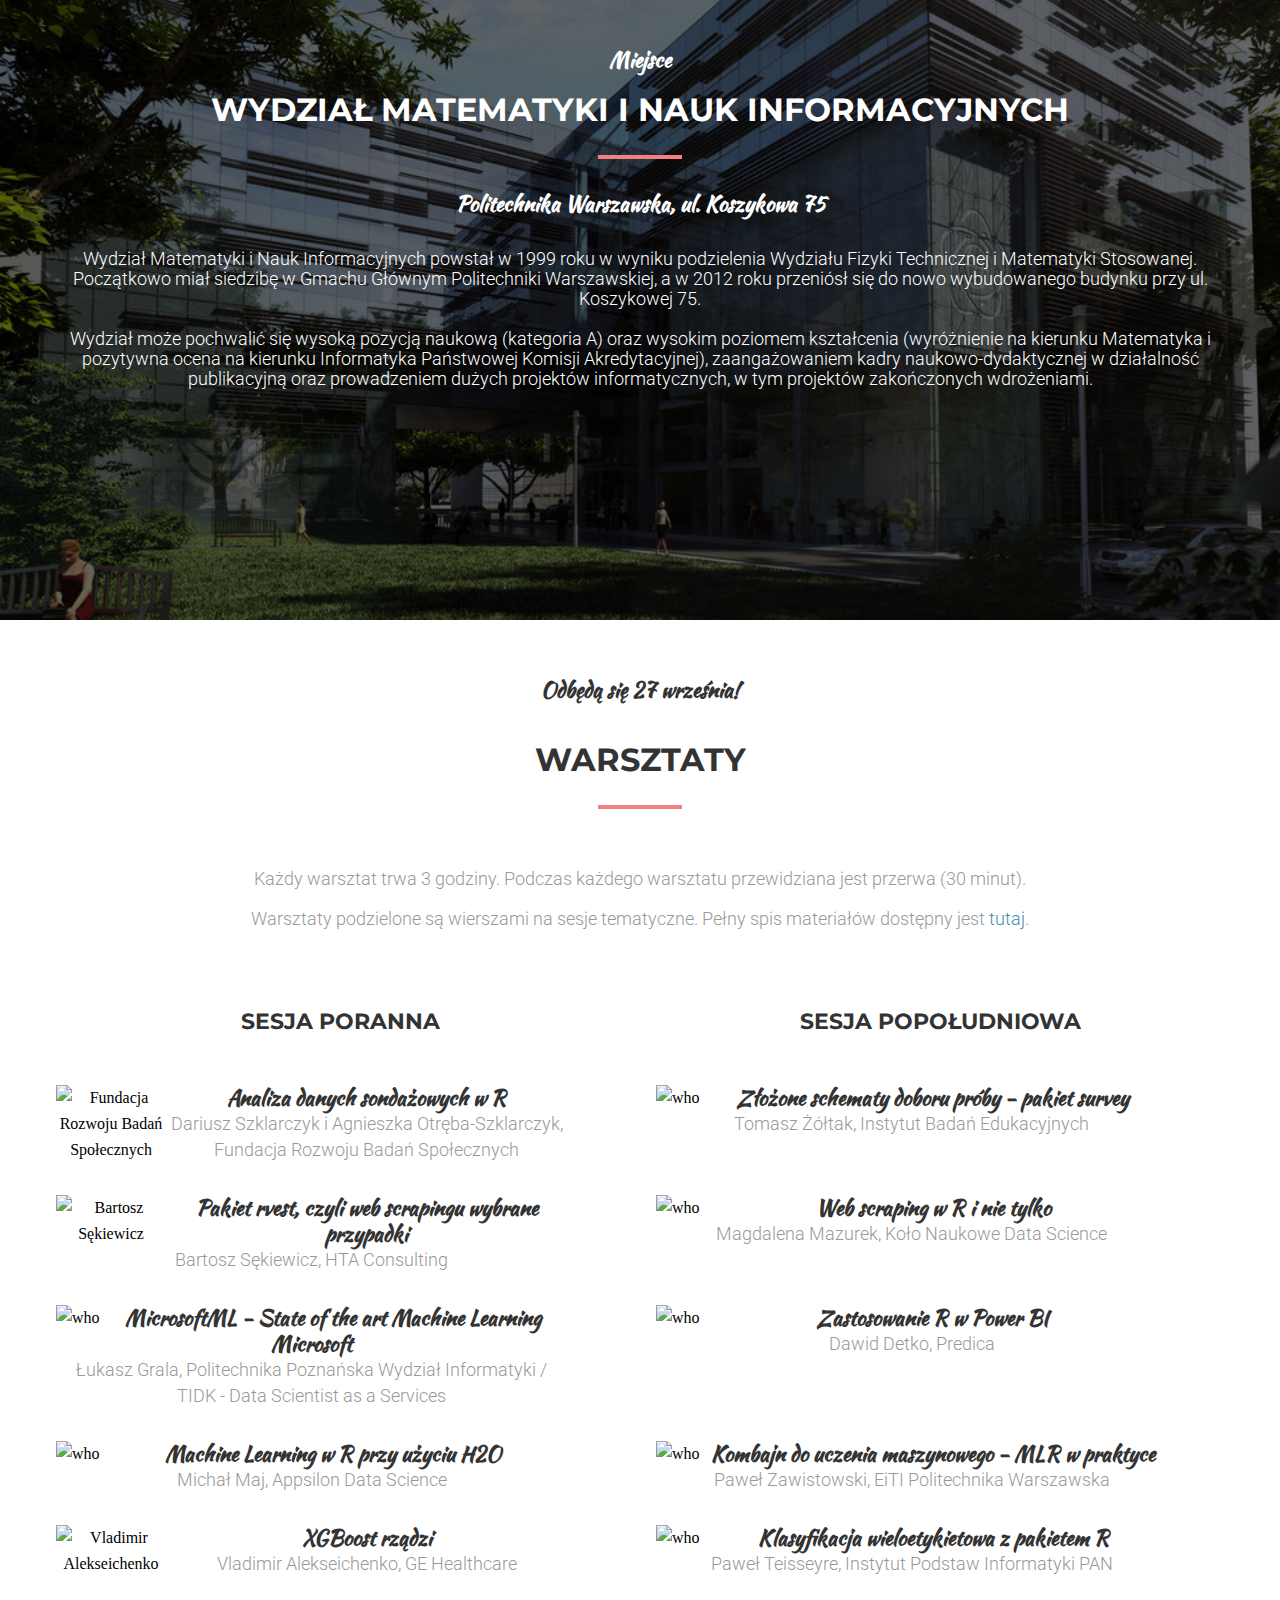
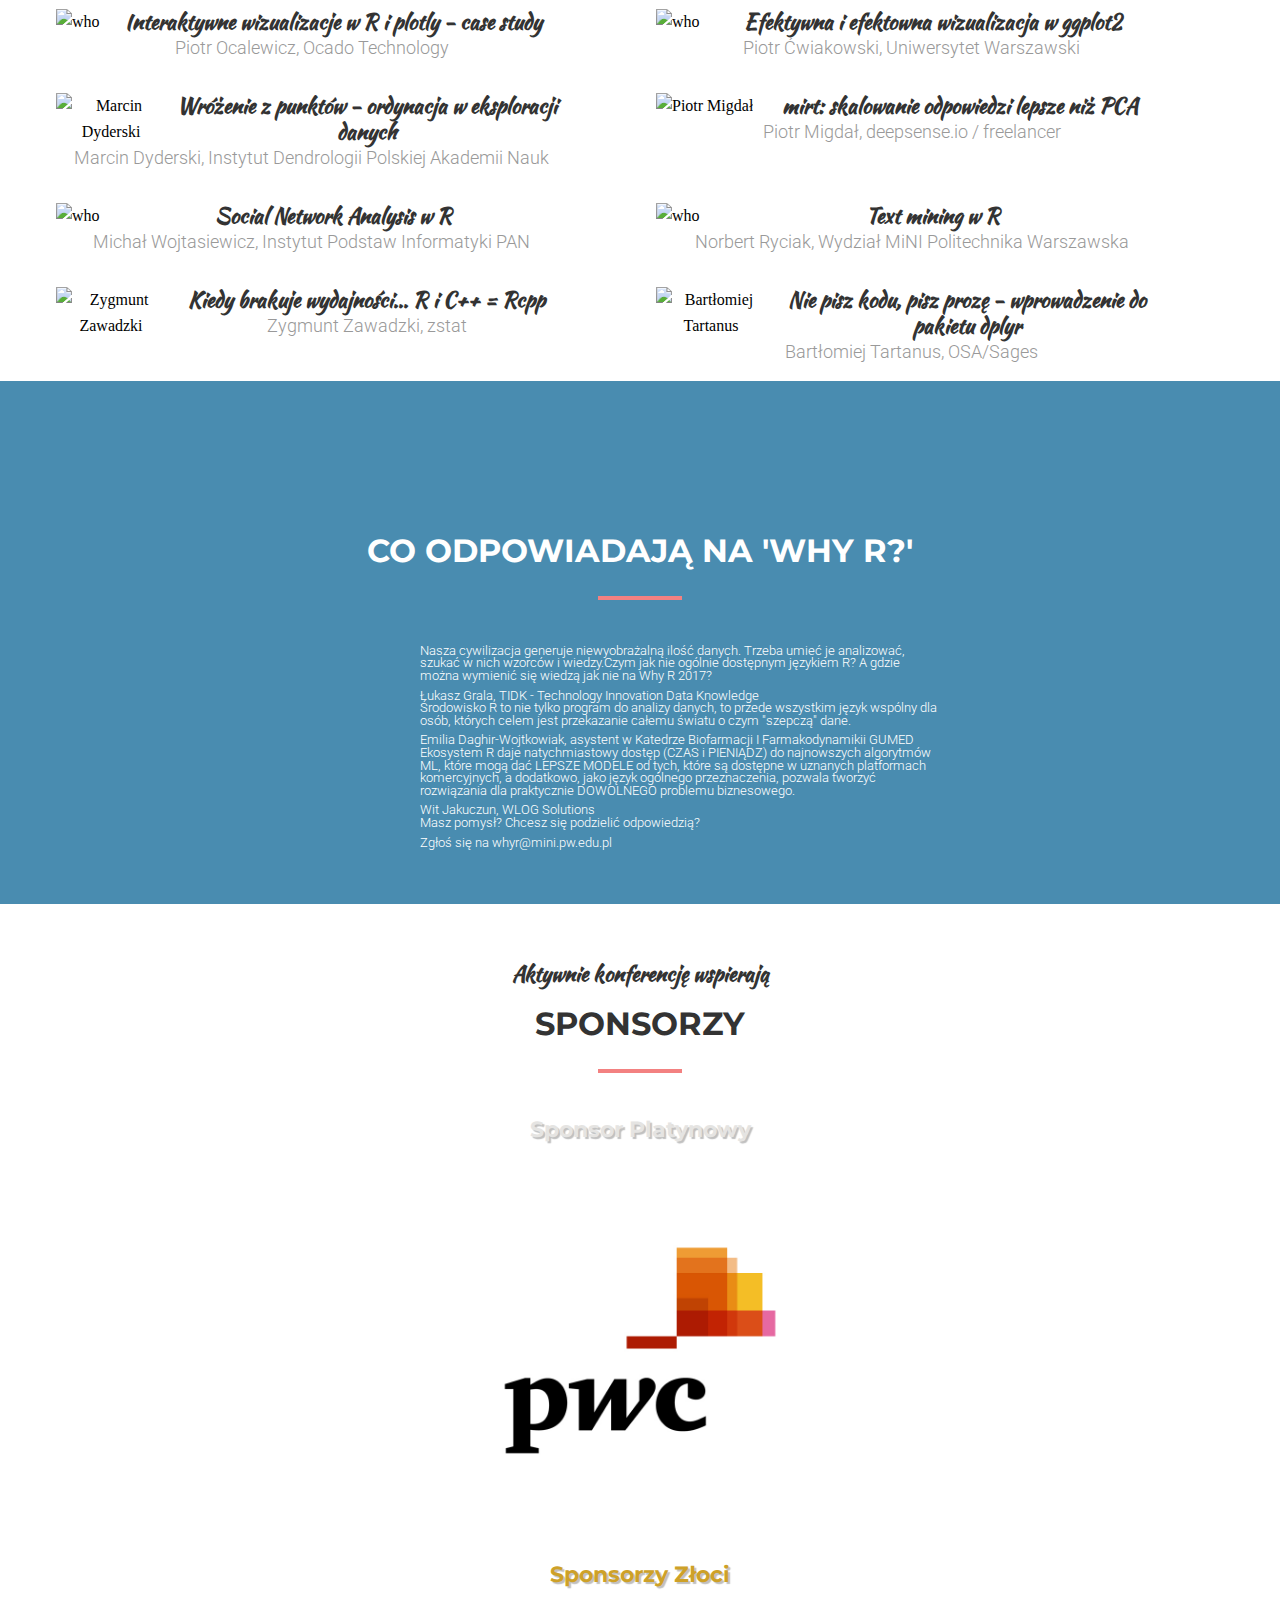
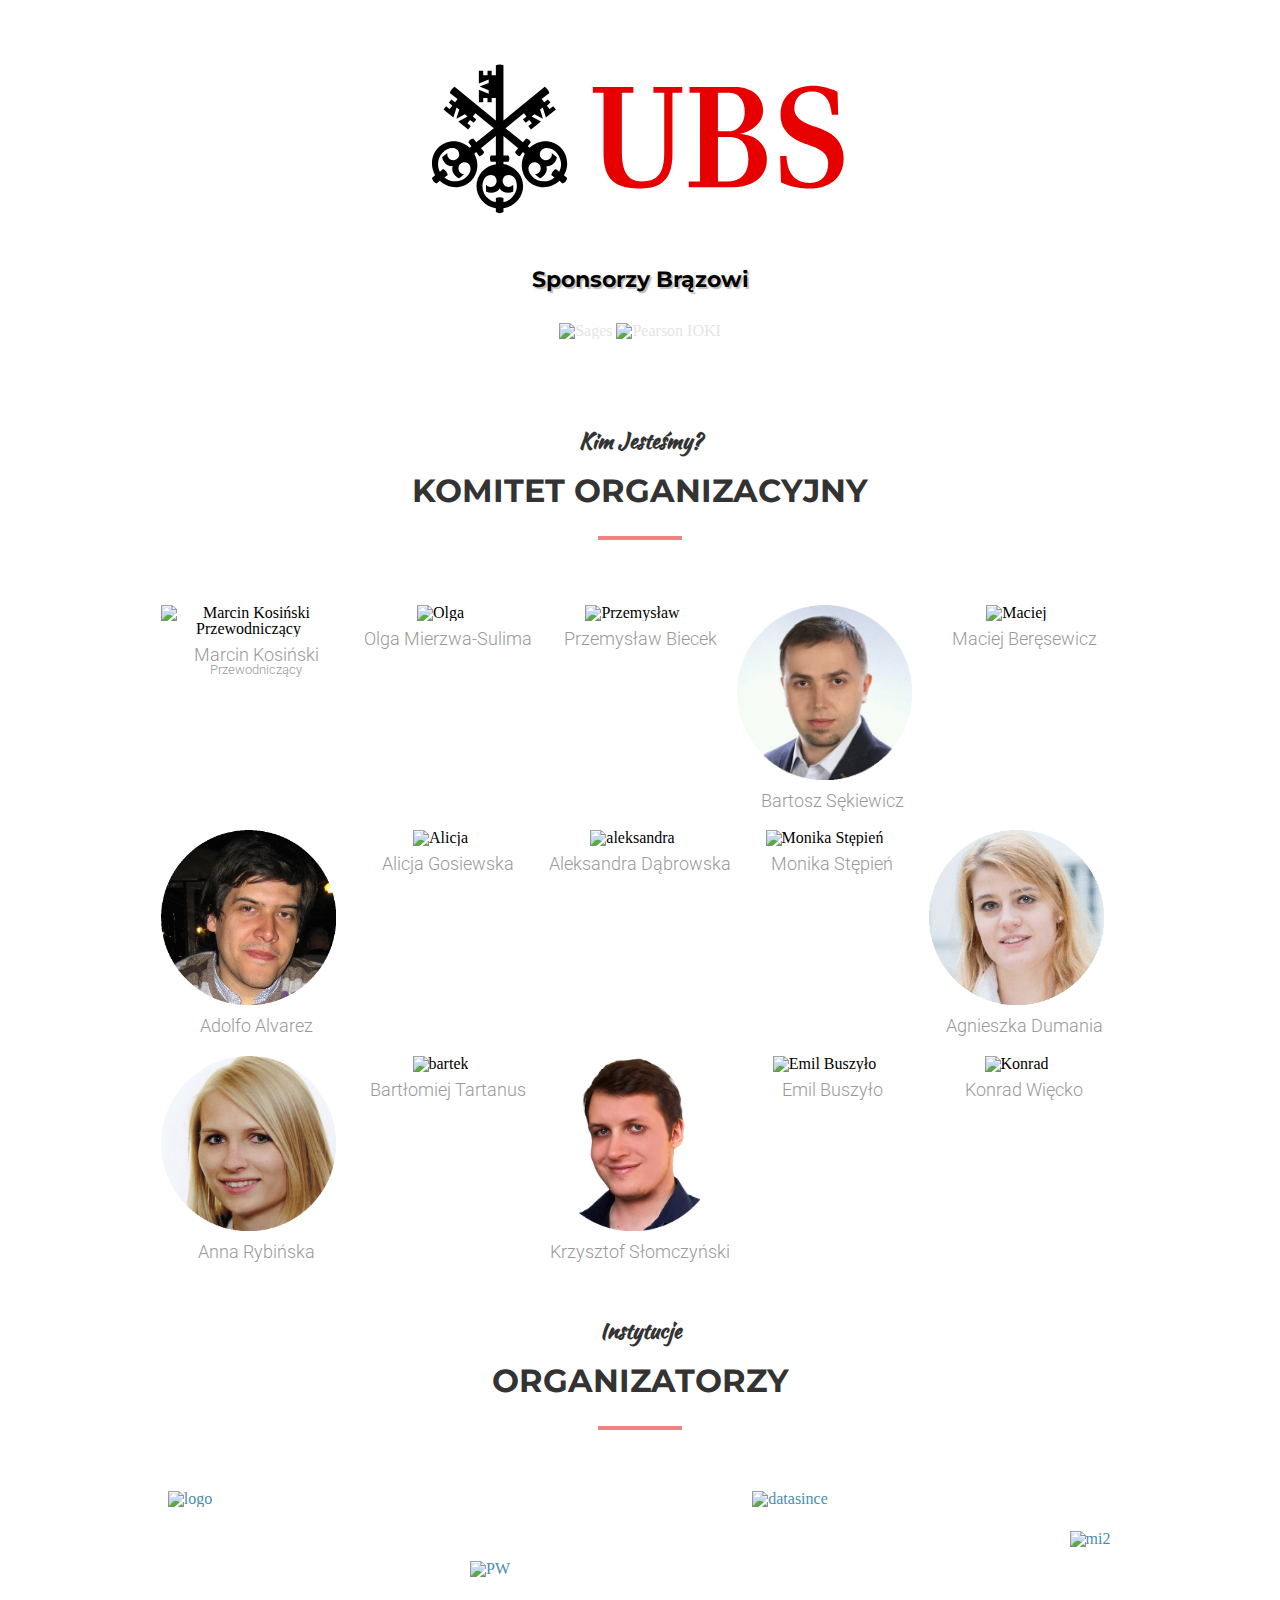
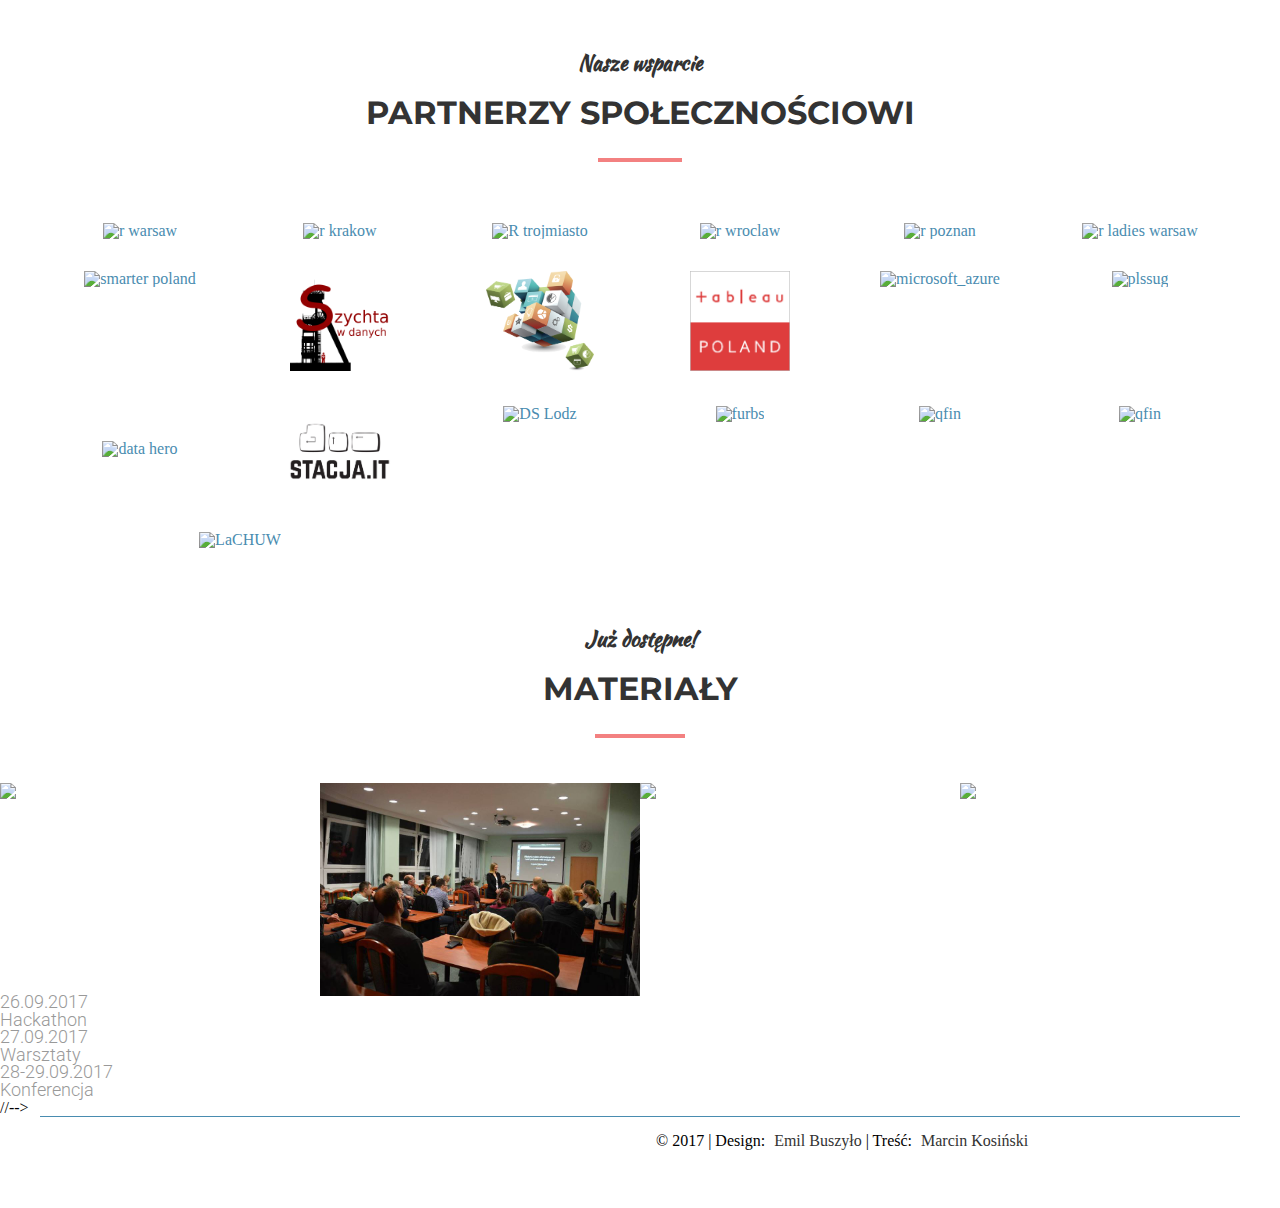
==== commit 43132c29: "proper comments" ====
--- a/index.html
+++ b/index.html
@@ -62,12 +62,9 @@
 	
 				<div class="register-bar">
 					<a href="https://www.facebook.com/pg/whyRconf/photos/">Zdjęcia</a>
-				</div>
-		
-				<div class="register-bar">
 					<a href="https://github.com/whyRconf/prezentacje">Prezentacje</a>
 				</div>
-		
+			
 	</div>
 	<!-- Sekcja o konferencji -->
 	<section  id="about" class="about postL">
@@ -775,8 +772,9 @@
   </div>
   </div>
   </div>
-	</section>
-	<!-- Masz przyszykowane img na zdjęcie oraz drugi div z <p> na tekst -->
+		
+	</section>
+<!-- Masz przyszykowane img na zdjęcie oraz drugi div z <p> na tekst
 	<section class="blog">
 		<div class="wrapper">
 			<header>
@@ -790,7 +788,7 @@
 			</div>
 		</div>
 	</section>
-<!--
+
 	<section id="price" class="price">
 		<div class="wrapper">
 			<header>
@@ -857,7 +855,7 @@
 			</div>
 		</div>
 	</section>
--->
+//-->
 	<footer>
 		<div class="wrapper bottom">
 			<div class="row">
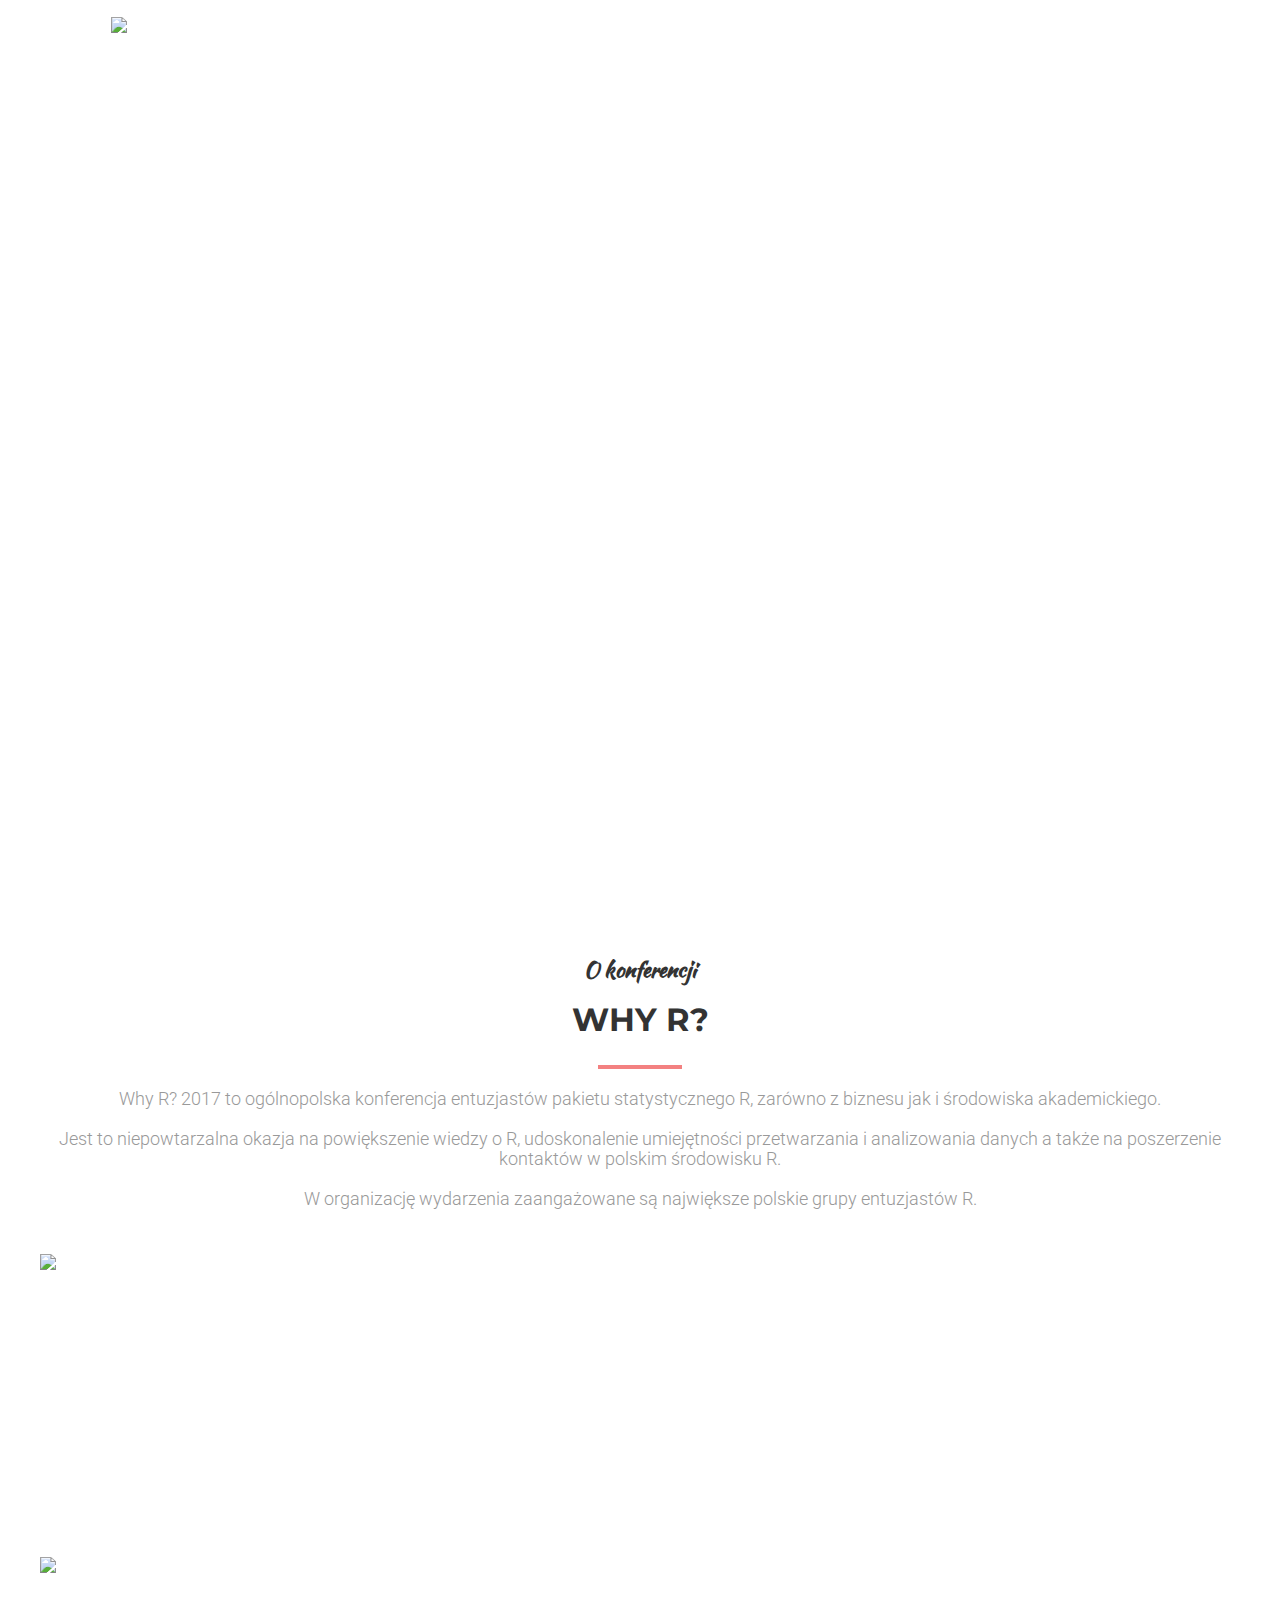
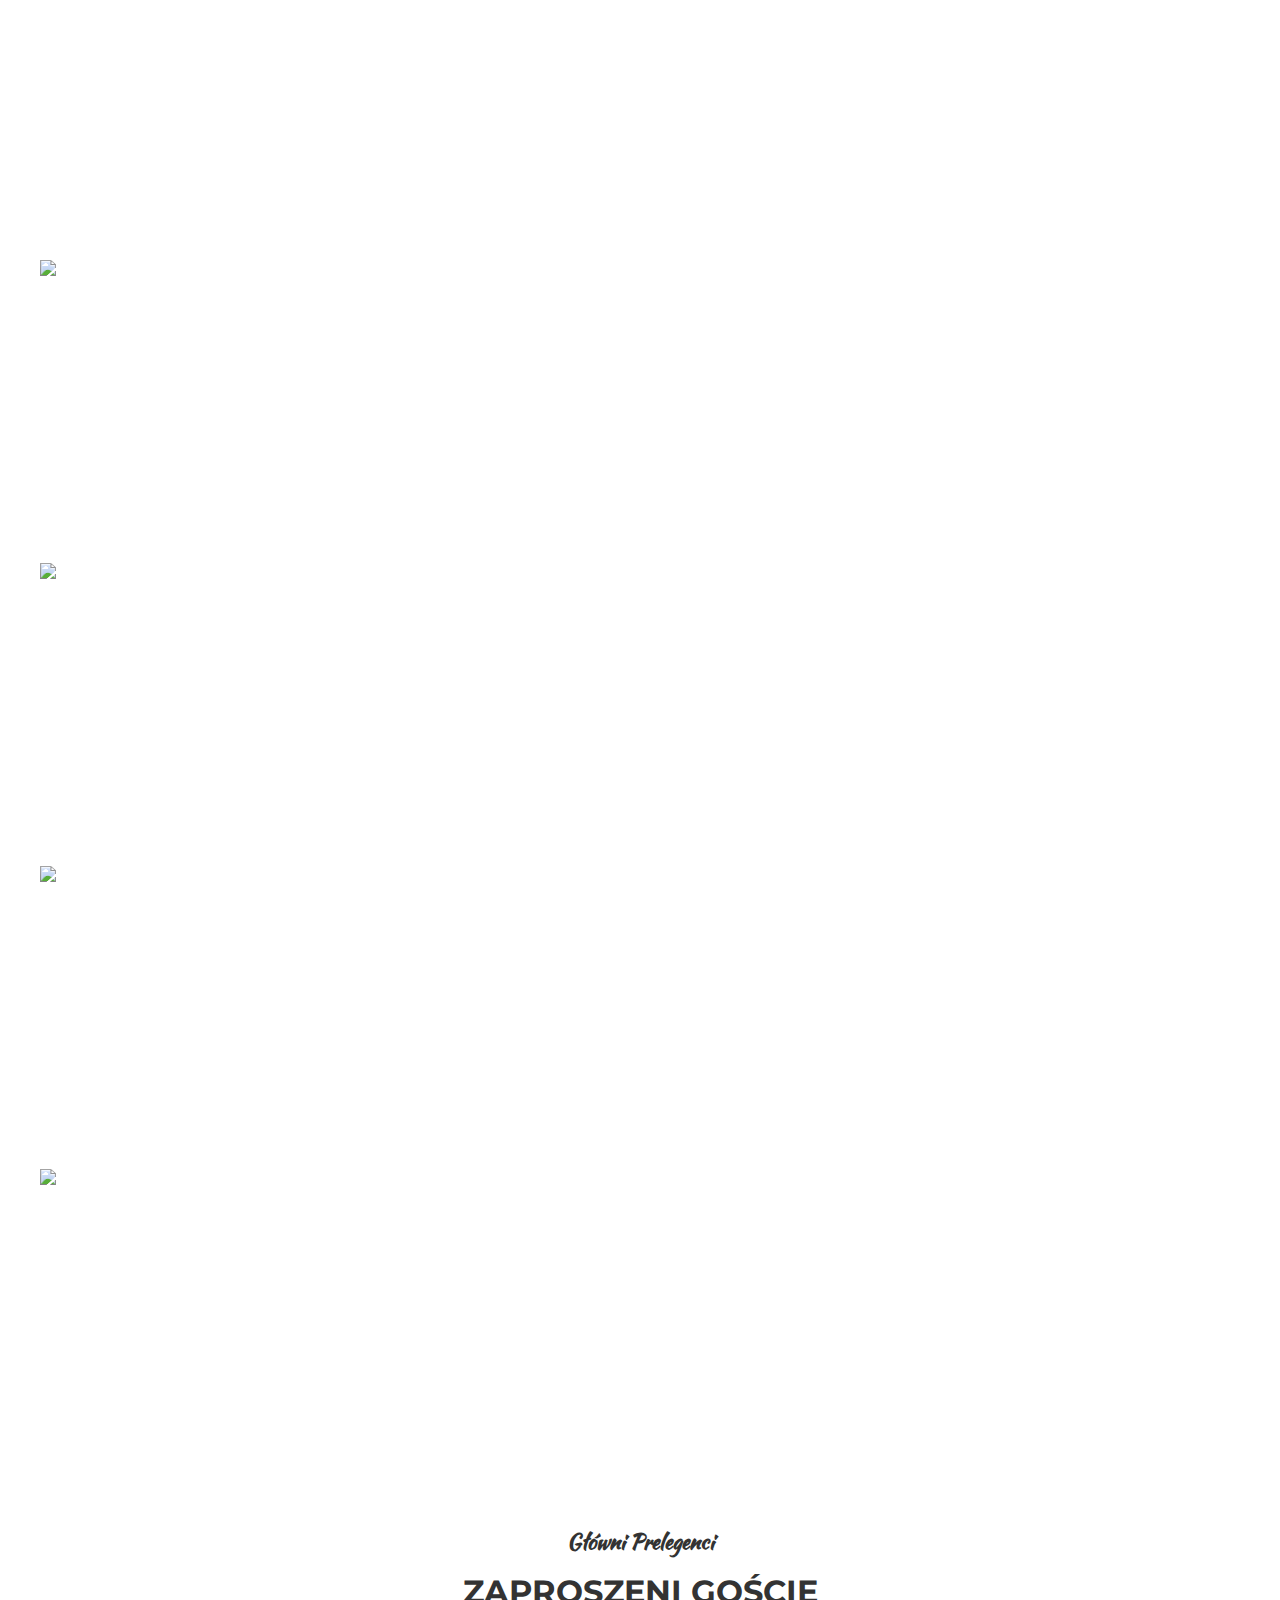
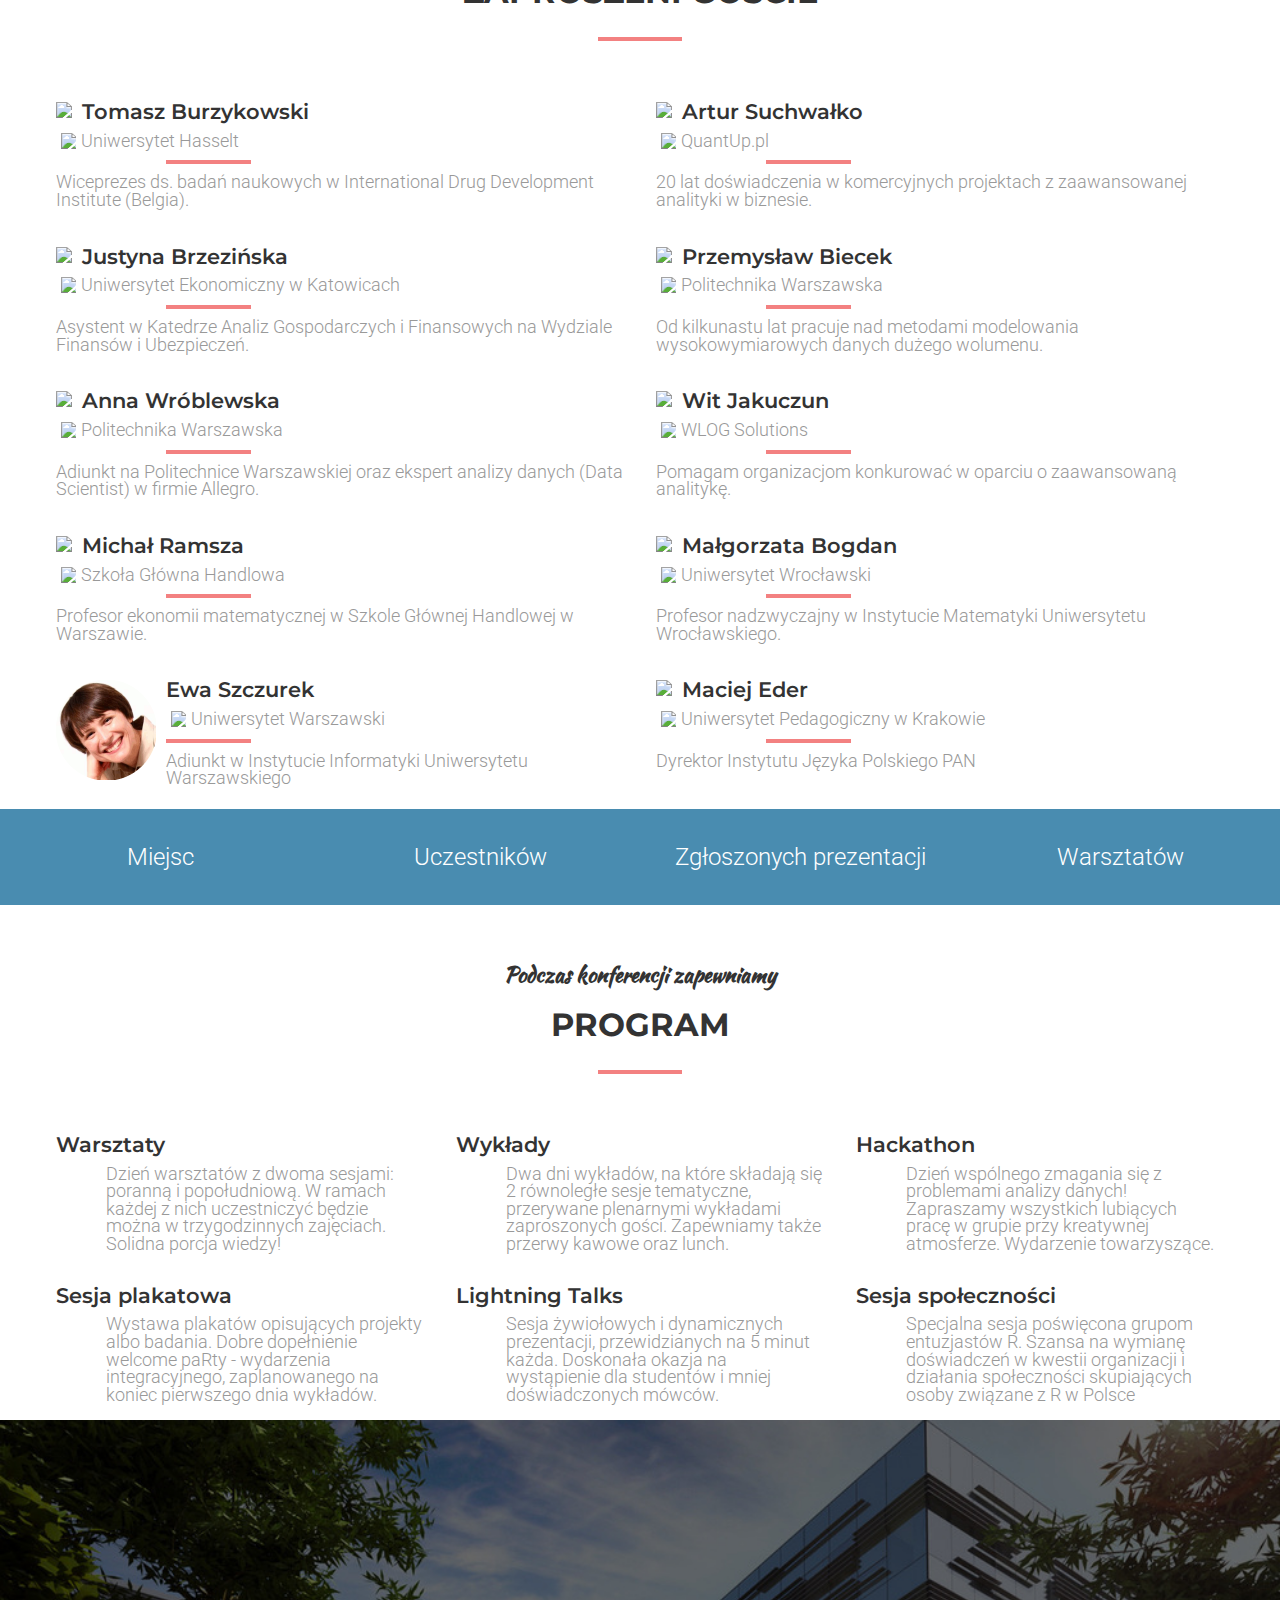
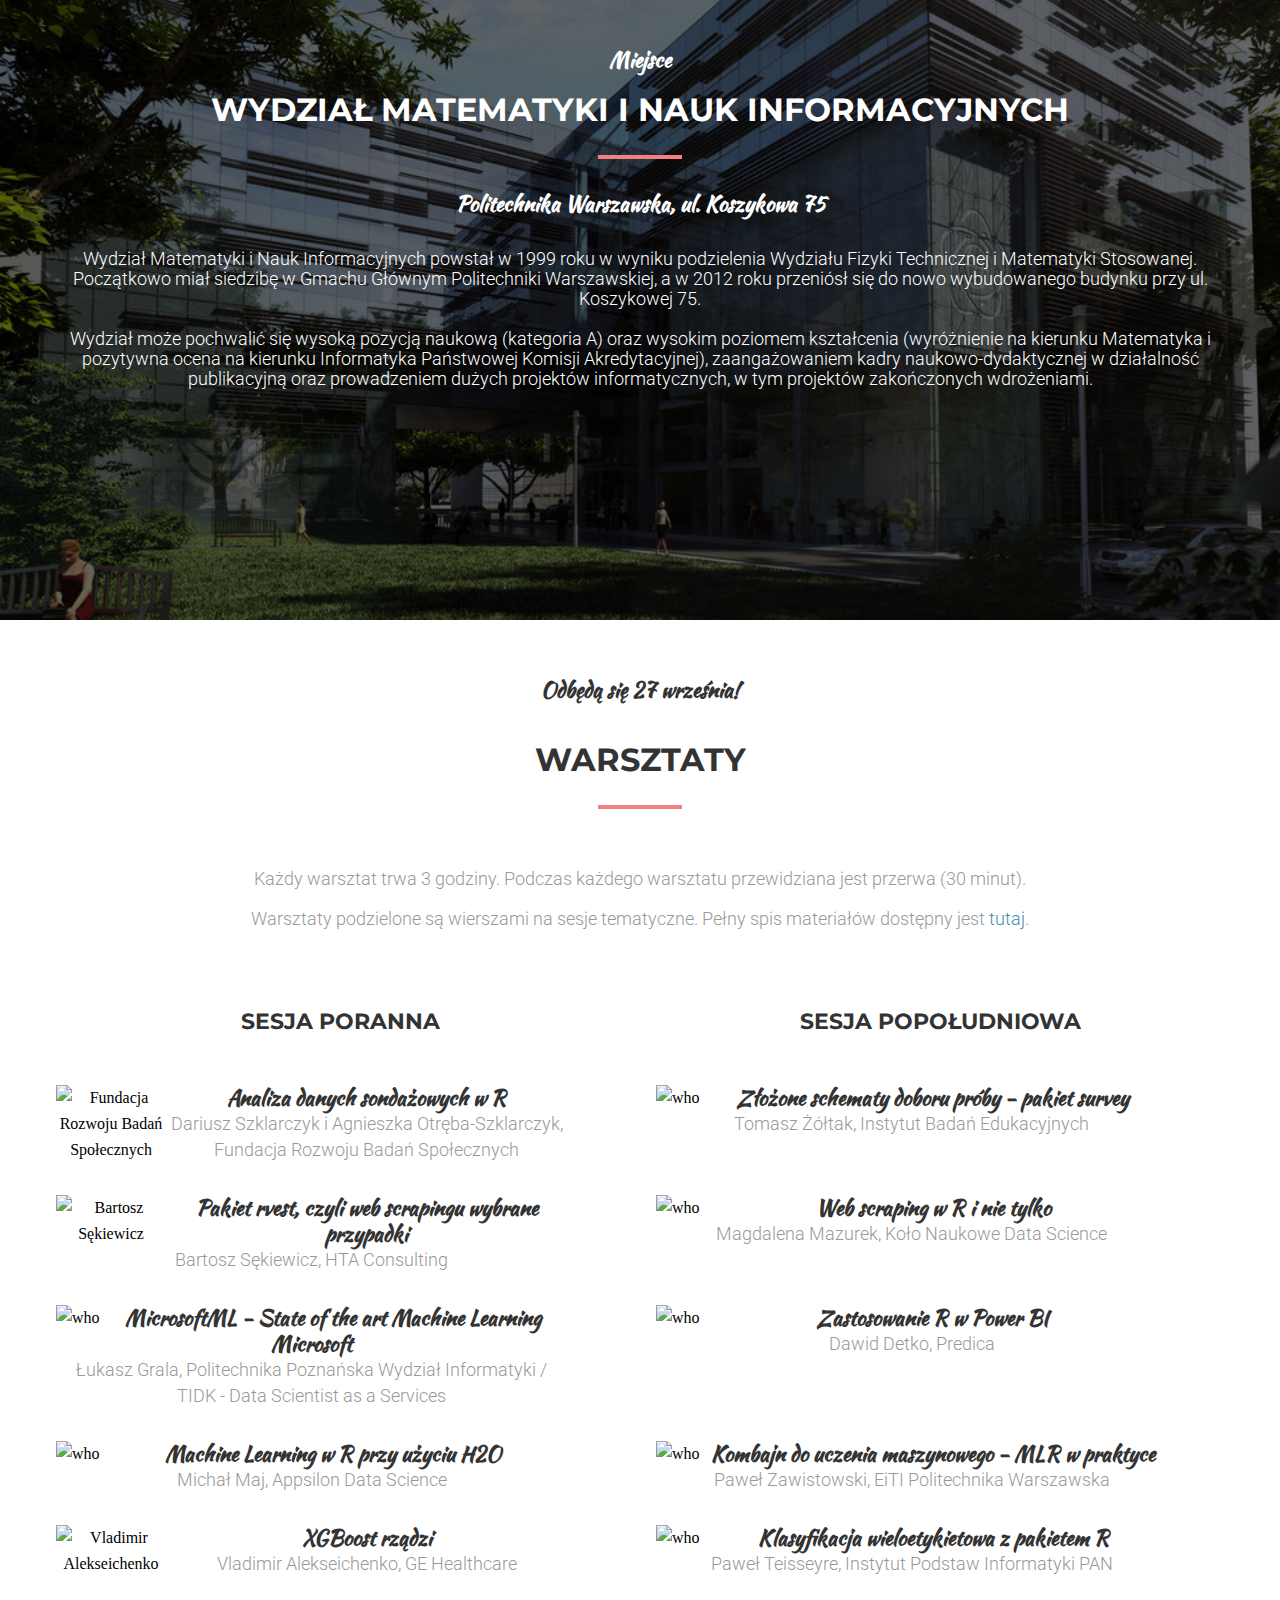
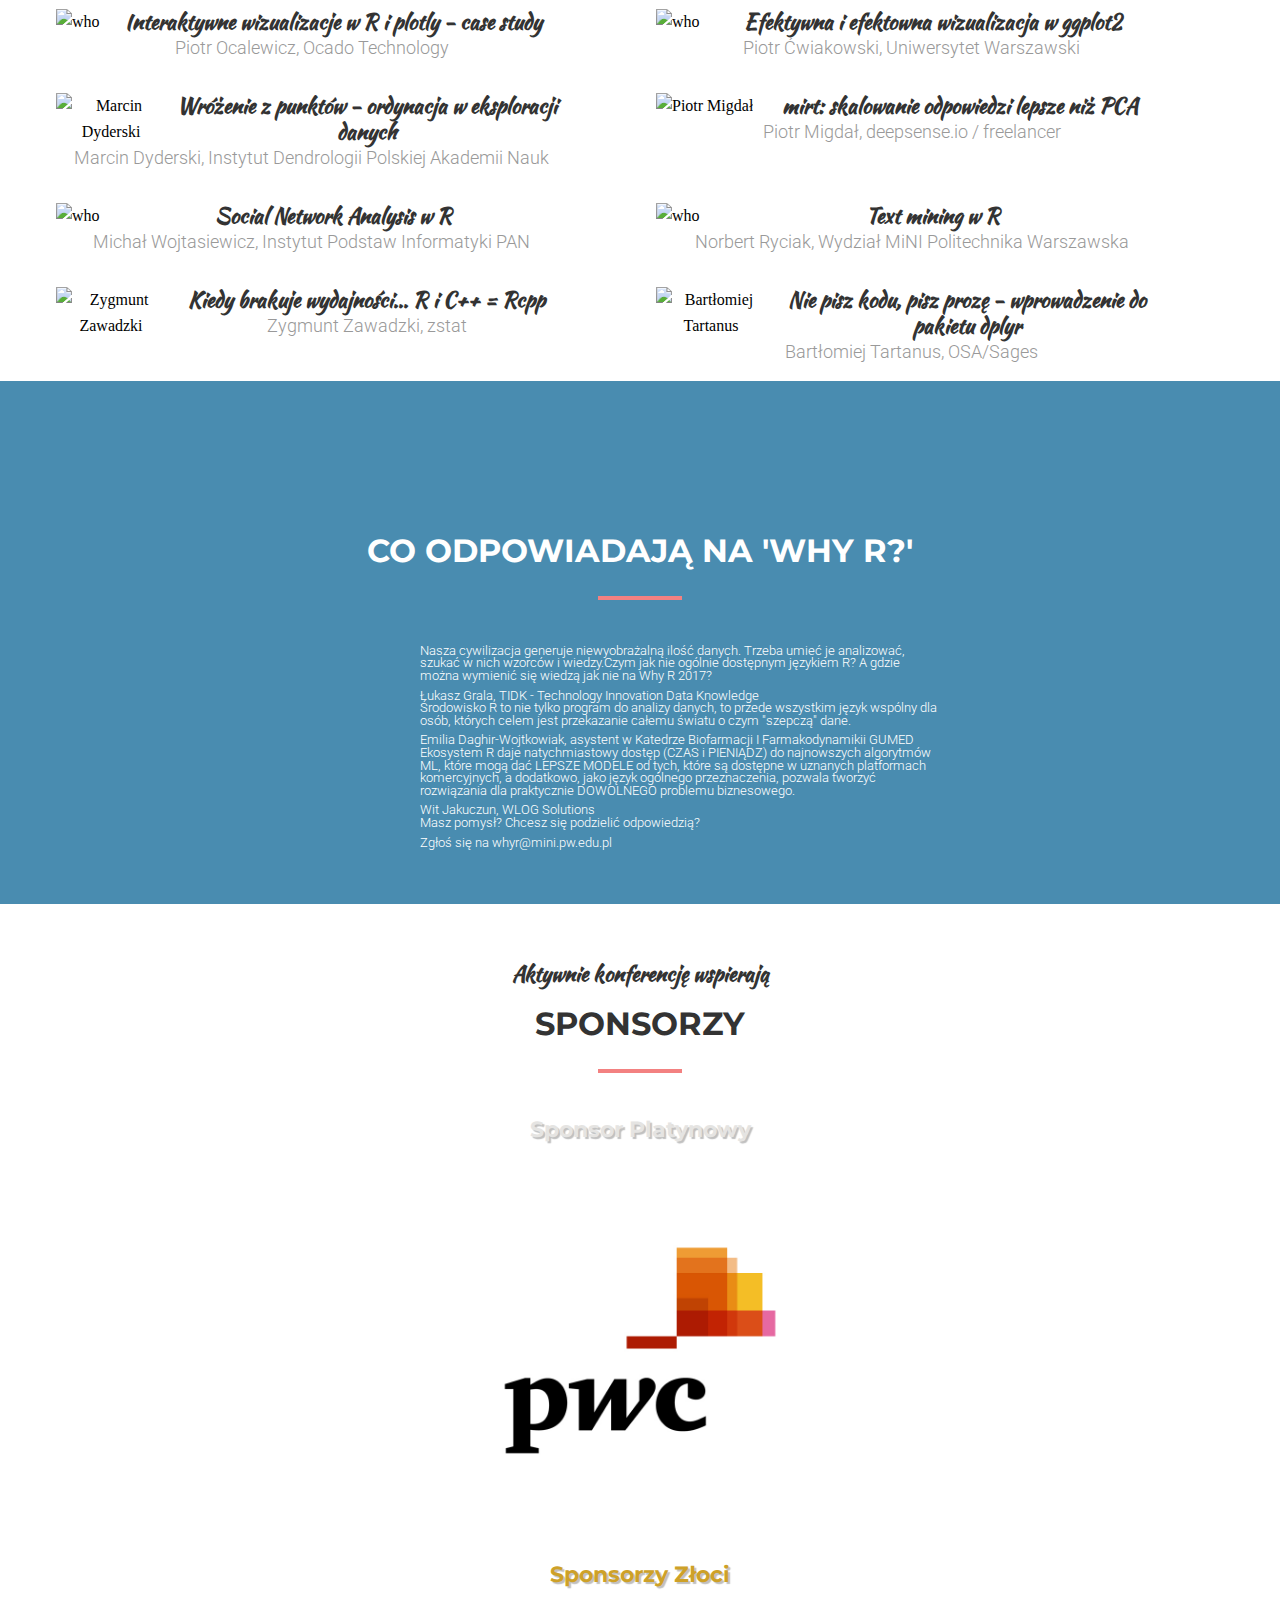
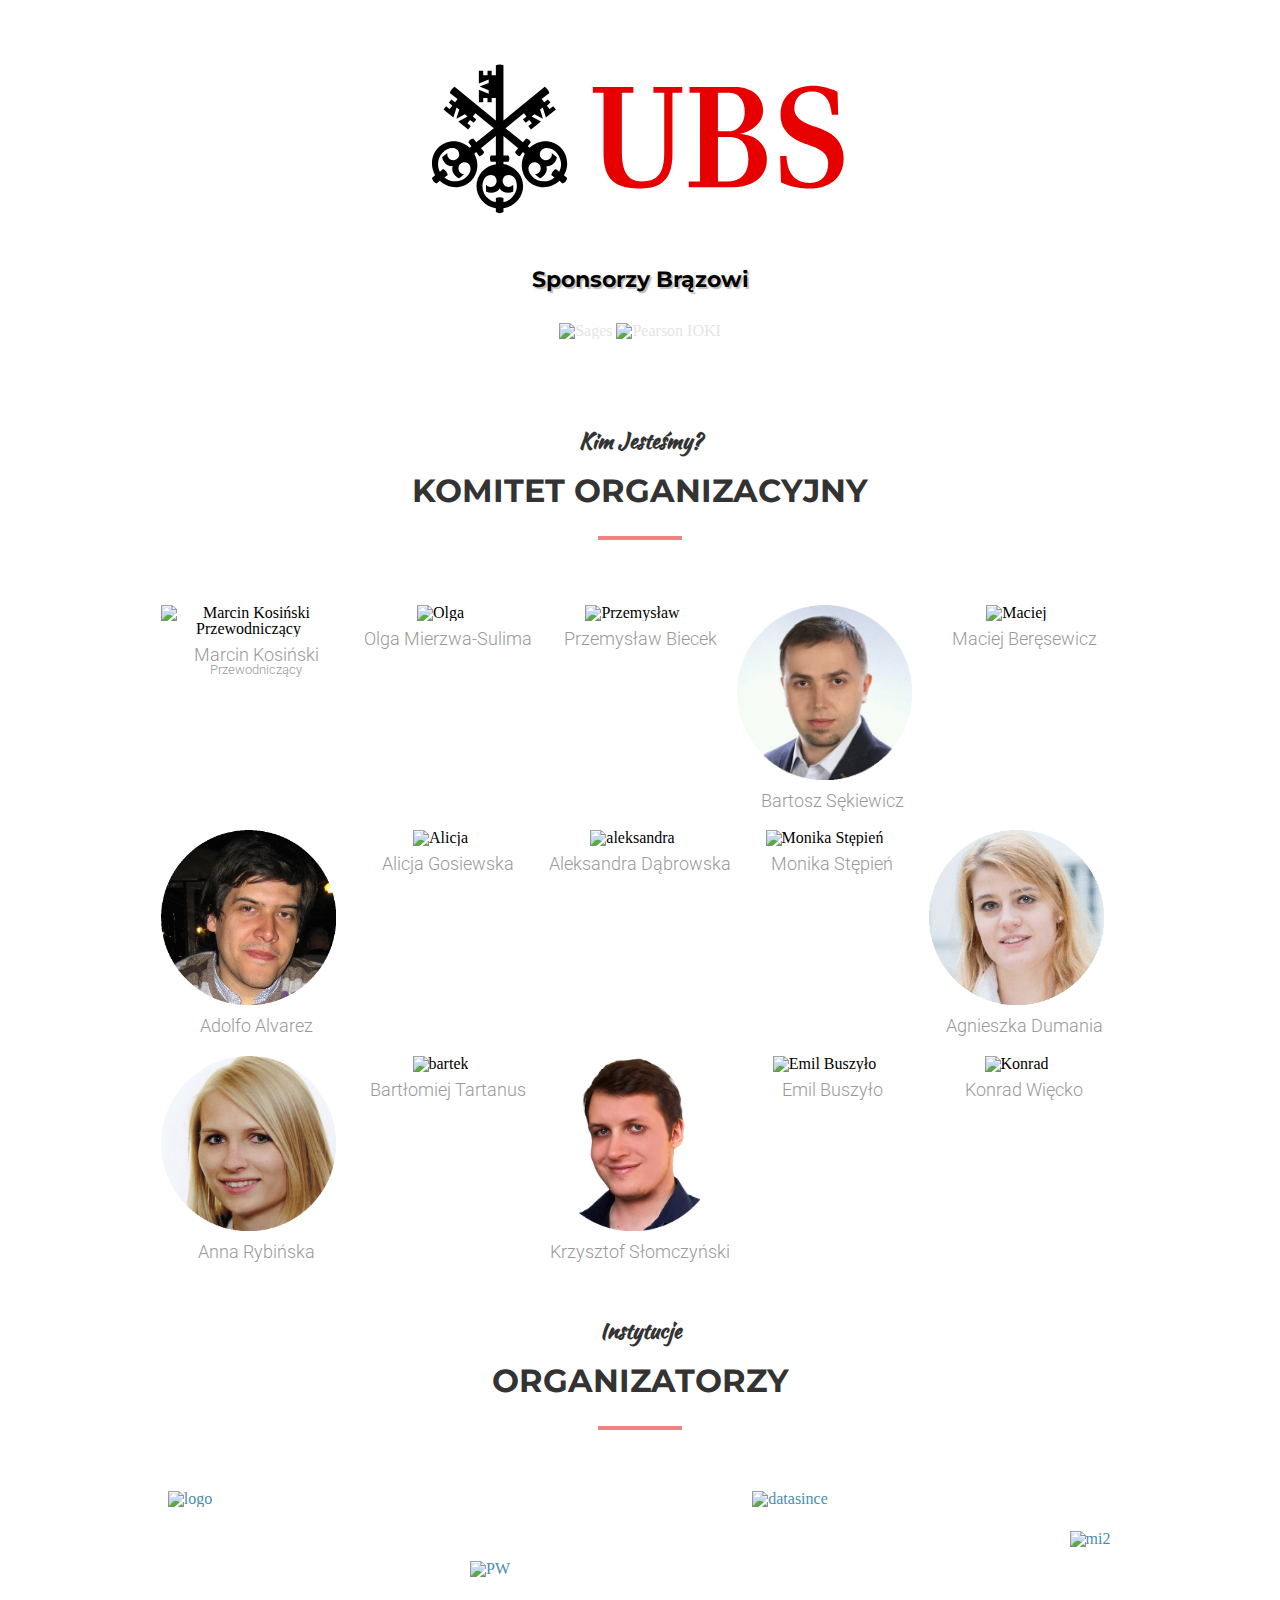
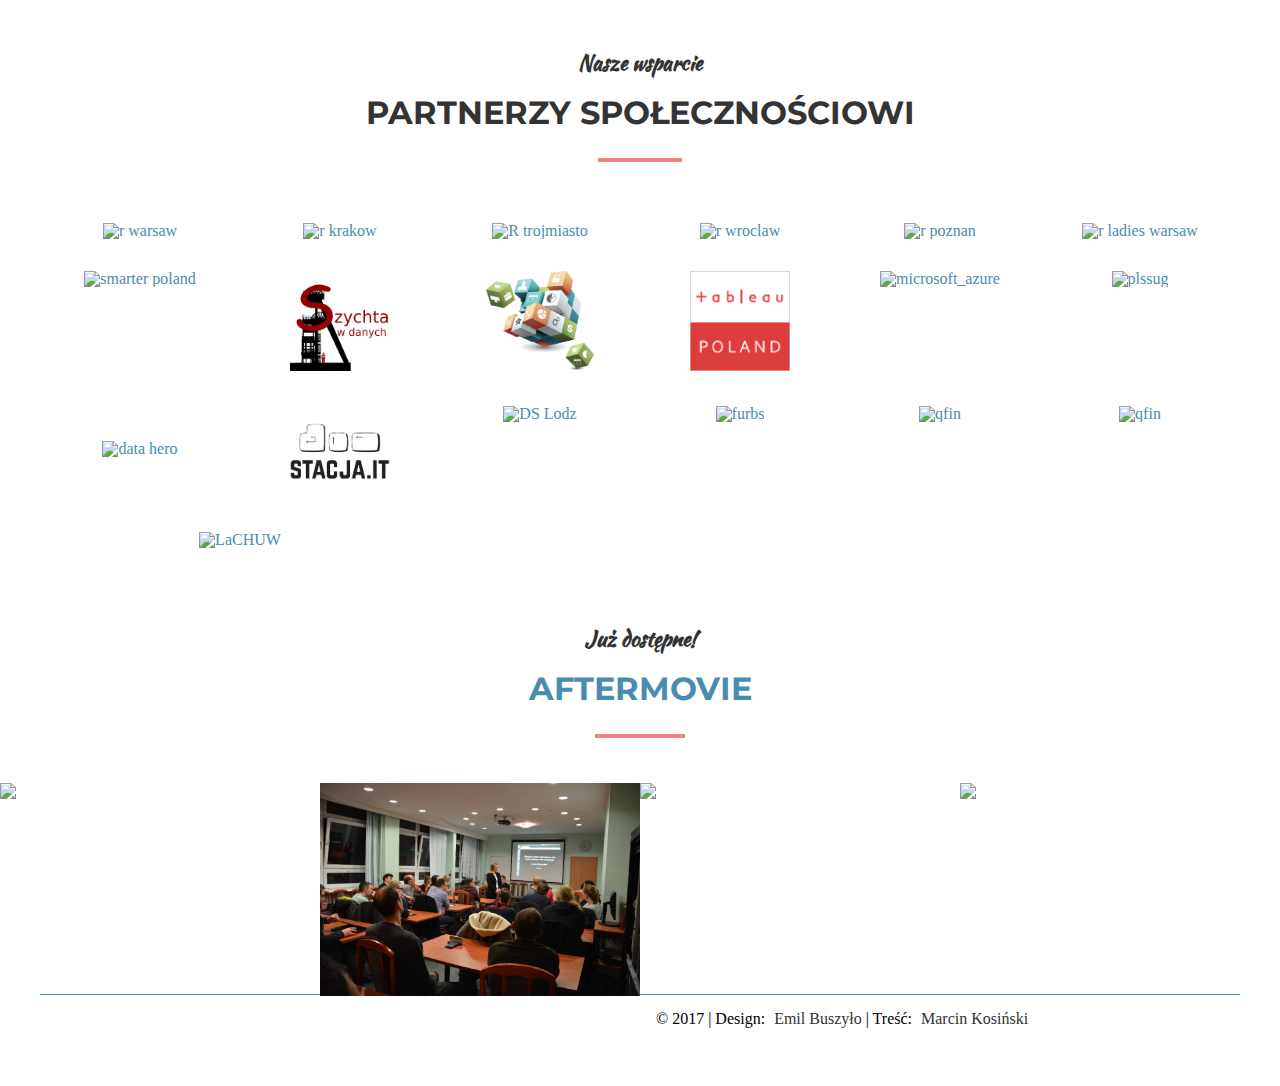
==== commit a3979db9: "http://whyr.pl/ to https://whyr2017.github.io/" ====
--- a/index.html
+++ b/index.html
@@ -38,7 +38,7 @@
         			</div>
         			<nav>
 	        			<div class="whyr-blog">
-							<a href="http://whyr.pl/blog/">Blog<img src="img/icons/whyrnieb-white.png"></a>
+							<a href="https://whyr2017.github.io/blog/">Blog<img src="img/icons/whyrnieb-white.png"></a>
 	        			</div>
             			<ul>
 	               			<li><a href="#about" class="link">Opis</a></li>
@@ -48,8 +48,8 @@
 							<li><a href="#sponsoring" class="link">Sponsorzy</a></li>
 							<li><a href="#organizators" class="link">Organizatorzy</a></li>
 							<li><a href="#stuff" class="link">Materiały</a></li>
-							<li><a href="http://whyr.pl/plan/" class="link">Plan</a></li>
-							<li><a href="http://whyr.pl/hackathon/" class="link">Hackathon</a></li>
+							<li><a href="https://whyr2017.github.io/plan/" class="link">Plan</a></li>
+							<li><a href="https://whyr2017.github.io/hackathon/" class="link">Hackathon</a></li>
             			</ul>
         			</nav>
    		 		</div> <!-- / Main-menu -->
@@ -63,6 +63,7 @@
 				<div class="register-bar">
 					<a href="https://www.facebook.com/pg/whyRconf/photos/">Zdjęcia</a>
 					<a href="https://github.com/whyRconf/prezentacje">Prezentacje</a>
+					<a href="https://vimeo.com/239259242">Aftermovie</a>
 				</div>
 			
 	</div>
@@ -99,7 +100,7 @@
 						<img src="img/guests/tburzykowski.gif">
 						<div class="who">
 							<h5>Tomasz Burzykowski</h5>
-							<p class="job"><a href="http://whyr.pl/blog/guests/2017/02/15/Tomasz-Burzykowski.html" class="whyr-icon"><img  src="img/icons/whyrnieb.png"></a><a href="https://www.linkedin.com/in/tomaszbur"><i class="fa fa-linkedin-square" aria-hidden="true"></i></a>
+							<p class="job"><a href="https://whyr2017.github.io/blog/guests/2017/02/15/Tomasz-Burzykowski.html" class="whyr-icon"><img  src="img/icons/whyrnieb.png"></a><a href="https://www.linkedin.com/in/tomaszbur"><i class="fa fa-linkedin-square" aria-hidden="true"></i></a>
 								<a href="http://www.uhasselt.be/fiche_en?email=tomasz.burzykowski"><i class="fa fa-globe" aria-hidden="true"></i></a>
 								Uniwersytet Hasselt</p>
 							<p>Wiceprezes ds. badań naukowych w International Drug Development Institute (Belgia).</p>
@@ -109,7 +110,7 @@
 						<img src="img/guests/artur.gif">
 						<div class="who">
 							<h5>Artur Suchwałko</h5>
-							<p class="job"><a href="http://whyr.pl/blog/guests/2017/02/17/Artur-Suchwalko.html" class="whyr-icon"><img src="img/icons/whyrnieb.png"></a><a href="https://www.linkedin.com/in/artursuchwalko"><i class="fa fa-linkedin-square" aria-hidden="true"></i></a>
+							<p class="job"><a href="https://whyr2017.github.io/blog/guests/2017/02/17/Artur-Suchwalko.html" class="whyr-icon"><img src="img/icons/whyrnieb.png"></a><a href="https://www.linkedin.com/in/artursuchwalko"><i class="fa fa-linkedin-square" aria-hidden="true"></i></a>
 								<a href="http://quantup.pl/"><i class="fa fa-globe" aria-hidden="true"></i></a>
 								QuantUp.pl</p>
 							<p>20 lat doświadczenia w komercyjnych projektach z zaawansowanej analityki w biznesie.
@@ -122,7 +123,7 @@
 						<div class="who">
 							<h5>Justyna Brzezińska</h5>
 							<p class="job">
-								<a href="http://whyr.pl/blog/guests/2017/02/16/Justyna-Brzezinska.html" class="whyr-icon"><img src="img/icons/whyrnieb.png"></a><a href="http://www2.ue.katowice.pl/pracownik/clean.php/n_pracownik/id/588/"><i class="fa fa-globe" aria-hidden="true"></i></a>
+								<a href="https://whyr2017.github.io/blog/guests/2017/02/16/Justyna-Brzezinska.html" class="whyr-icon"><img src="img/icons/whyrnieb.png"></a><a href="http://www2.ue.katowice.pl/pracownik/clean.php/n_pracownik/id/588/"><i class="fa fa-globe" aria-hidden="true"></i></a>
 								Uniwersytet Ekonomiczny w Katowicach</p>
 							<p>Asystent w Katedrze Analiz Gospodarczych i Finansowych na Wydziale Finansów i Ubezpieczeń.</p>
 						</div>
@@ -131,7 +132,7 @@
 						<img src="img/guests/pbiecek.gif">
 						<div class="who">
 							<h5>Przemysław Biecek</h5>
-							<p class="job"><a href="http://whyr.pl/blog/guests/2017/02/20/Przemyslaw-Biecek.html" class="whyr-icon"><img src="img/icons/whyrnieb.png"></a><a href="https://www.linkedin.com/in/przemyslaw-biecek-5b41761"><i class="fa fa-linkedin-square" aria-hidden="true"></i></a>
+							<p class="job"><a href="https://whyr2017.github.io/blog/guests/2017/02/20/Przemyslaw-Biecek.html" class="whyr-icon"><img src="img/icons/whyrnieb.png"></a><a href="https://www.linkedin.com/in/przemyslaw-biecek-5b41761"><i class="fa fa-linkedin-square" aria-hidden="true"></i></a>
 								<a href="http://biecek.pl/"><i class="fa fa-globe" aria-hidden="true"></i></a>
 								Politechnika Warszawska</p>
 							<p>Od kilkunastu lat pracuje nad metodami modelowania wysokowymiarowych danych dużego wolumenu.</p>
@@ -143,7 +144,7 @@
 						<img src="img/guests/awroblewska.gif">
 						<div class="who">
 							<h5>Anna Wróblewska</h5>
-							<p class="job"><a href="http://whyr.pl/blog/guests/2017/02/21/Anna-Wroblewska.html" class="whyr-icon"><img src="img/icons/whyrnieb.png"></a>
+							<p class="job"><a href="https://whyr2017.github.io/blog/guests/2017/02/21/Anna-Wroblewska.html" class="whyr-icon"><img src="img/icons/whyrnieb.png"></a>
 								<a href="https://www.linkedin.com/in/awroblewska"><i class="fa fa-linkedin-square" aria-hidden="true"></i></a>
 								<a href="https://www.researchgate.net/profile/Anna_Wroblewska"><i class="fa fa-globe" aria-hidden="true"></i></a>
 								Politechnika Warszawska
@@ -155,7 +156,7 @@
 						<img src="img/guests/wjakuczun.gif">
 						<div class="who">
 							<h5>Wit Jakuczun</h5>
-							<p class="job"><a href="http://whyr.pl/blog/guests/2017/02/22/Wit-Jakuczun.html" class="whyr-icon"><img src="img/icons/whyrnieb.png"></a><a href="https://www.linkedin.com/in/jakuczunwit/"><i class="fa fa-linkedin-square" aria-hidden="true"></i></a>
+							<p class="job"><a href="https://whyr2017.github.io/blog/guests/2017/02/22/Wit-Jakuczun.html" class="whyr-icon"><img src="img/icons/whyrnieb.png"></a><a href="https://www.linkedin.com/in/jakuczunwit/"><i class="fa fa-linkedin-square" aria-hidden="true"></i></a>
 								<a href="http://www.wlogsolutions.com"><i class="fa fa-globe" aria-hidden="true"></i></a>
 								WLOG Solutions</p>
 							<p>Pomagam organizacjom konkurować w oparciu o zaawansowaną analitykę.</p>
@@ -167,7 +168,7 @@
 						<img src="img/guests/mramsza-crop.gif">
 						<div class="who">
 							<h5>Michał Ramsza</h5>
-							<p class="job"><a href="http://whyr.pl/blog/guests/2017/03/08/Michal-Ramsza.html" class="whyr-icon">
+							<p class="job"><a href="https://whyr2017.github.io/blog/guests/2017/03/08/Michal-Ramsza.html" class="whyr-icon">
 								<img src="img/icons/whyrnieb.png"></a>
 								<a href="https://www.linkedin.com/in/michalramsza/"><i class="fa fa-linkedin-square" aria-hidden="true"></i></a>
 								<a href="http://michal.ramsza.org/"><i class="fa fa-globe" aria-hidden="true"></i></a>
@@ -181,7 +182,7 @@
 						<div class="who">
 							<h5>Małgorzata Bogdan</h5>
 							<p class="job">
-								<a href="http://whyr.pl/blog/guests/2017/03/04/Malgorzata-Bogdan.html" class="whyr-icon" ><img src="img/icons/whyrnieb.png"></a>
+								<a href="https://whyr2017.github.io/blog/guests/2017/03/04/Malgorzata-Bogdan.html" class="whyr-icon" ><img src="img/icons/whyrnieb.png"></a>
 								<a href="https://www.linkedin.com/in/malgorzata-bogdan-95385510/"><i class="fa fa-linkedin-square" aria-hidden="true"></i></a>
 								<a href="http://math.uni.wroc.pl/users/mbogdan"><i class="fa fa-globe" aria-hidden="true"></i></a>
 								Uniwersytet Wrocławski
@@ -195,7 +196,7 @@
 						<img src="img/guests/eszczurek-crop.gif">
 						<div class="who">
 							<h5>Ewa Szczurek</h5>
-							<p class="job"><a href="http://whyr.pl/blog/guests/2017/03/23/Ewa-Szczurek.html" class="whyr-icon"><img src="img/icons/whyrnieb.png"></a><a href="https://www.linkedin.com/in/ewaszczurek/"><i class="fa fa-linkedin-square" aria-hidden="true"></i></a>
+							<p class="job"><a href="https://whyr2017.github.io/blog/guests/2017/03/23/Ewa-Szczurek.html" class="whyr-icon"><img src="img/icons/whyrnieb.png"></a><a href="https://www.linkedin.com/in/ewaszczurek/"><i class="fa fa-linkedin-square" aria-hidden="true"></i></a>
 								<a href="https://www.mimuw.edu.pl/~szczurek/"><i class="fa fa-globe" aria-hidden="true"></i></a>
 								Uniwersytet Warszawski
 								</p>
@@ -206,7 +207,7 @@
 						<img src="img/guests/meder-crop.gif">
 						<div class="who">
 							<h5>Maciej Eder</h5>
-							<p class="job"><a href="http://whyr.pl/blog/guests/2017/04/04/Maciej-Eder.html" class="whyr-icon"><img src="img/icons/whyrnieb.png"></a><a href="https://www.linkedin.com/in/maciej-eder-4919a033/"><i class="fa fa-linkedin-square" aria-hidden="true"></i></a>
+							<p class="job"><a href="https://whyr2017.github.io/blog/guests/2017/04/04/Maciej-Eder.html" class="whyr-icon"><img src="img/icons/whyrnieb.png"></a><a href="https://www.linkedin.com/in/maciej-eder-4919a033/"><i class="fa fa-linkedin-square" aria-hidden="true"></i></a>
 								<a href="https://www.ijp-pan.krakow.pl/nasi-pracownicy/doktorzy-habilitowani/dr-hab-maciej-eder"><i class="fa fa-globe" aria-hidden="true"></i></a>
 								<a href="https://twitter.com/maciejeder"><i class="fa fa-twitter-square" aria-hidden="true"></i></a>
 								Uniwersytet Pedagogiczny w Krakowie
@@ -692,7 +693,7 @@
 			<div class="row">
 				<div class="col-3"><a href="http://www.mini.pw.edu.pl/tikiwiki/"><img src="img/logos/mini.gif" alt="logo"></a></div>
 				<div class="col-3 poli"><a href="https://www.pw.edu.pl/"><img src="img/logos/PW.png" alt="PW"></a></div>
-				<div class="col-3"><a href="http://whyr.pl/blog/info/2017/01/13/KNDS-wspolorganizator.html"><img src="img/logos/knds_logo.png" alt="datasince"></a></div>
+				<div class="col-3"><a href="https://whyr2017.github.io/blog/info/2017/01/13/KNDS-wspolorganizator.html"><img src="img/logos/knds_logo.png" alt="datasince"></a></div>
 				<div class="col-3 mi-lab"><a href="http://mi2.mini.pw.edu.pl/"><img src="https://raw.githubusercontent.com/whyRconf/hackathon/master/img/29011682.jpeg" alt="mi2"></a></div>
 			</div>
 		</div>
@@ -705,38 +706,38 @@
 				<h3>Partnerzy Społecznościowi</h3>
 			</header>
 			<div class="row">
-				<div class="col-2"><a href="http://whyr.pl/blog/partner/2017/03/07/SER.html"><img src="img/logos/ser-transparent-napis.png" alt="r warsaw">	</a></div>
-				<div class="col-2"><a href="http://whyr.pl/blog/partner/2017/02/02/eRka.html"><img src="img/logos/erkalogo_orange.png" alt="r krakow"></a></div>
-				<div class="col-2"><a href="http://whyr.pl/blog/partner/2017/02/03/trigeR.html"><img src="img/logos/triger_big.png" alt="R trojmiasto"></a></div>
-				<div class="col-2"><a href="http://whyr.pl/blog/partner/2017/01/29/STWUR.html"><img src="img/logos/stwur_logo_Mar2017.svg" alt="r wroclaw"></a></div>
-				<div class="col-2"><a href="http://whyr.pl/blog/partner/2017/03/09/PAZUR.html"><img src="img/logos/pazur.png" alt="r poznan"></a></div>
-				<div class="col-2"><a href="http://whyr.pl/blog/partner/2017/02/06/R-Ladies.html"><img src="img/logos/rladies.png" alt="r ladies warsaw"></a></div>
+				<div class="col-2"><a href="https://whyr2017.github.io/blog/partner/2017/03/07/SER.html"><img src="img/logos/ser-transparent-napis.png" alt="r warsaw">	</a></div>
+				<div class="col-2"><a href="https://whyr2017.github.io/blog/partner/2017/02/02/eRka.html"><img src="img/logos/erkalogo_orange.png" alt="r krakow"></a></div>
+				<div class="col-2"><a href="https://whyr2017.github.io/blog/partner/2017/02/03/trigeR.html"><img src="img/logos/triger_big.png" alt="R trojmiasto"></a></div>
+				<div class="col-2"><a href="https://whyr2017.github.io/blog/partner/2017/01/29/STWUR.html"><img src="img/logos/stwur_logo_Mar2017.svg" alt="r wroclaw"></a></div>
+				<div class="col-2"><a href="https://whyr2017.github.io/blog/partner/2017/03/09/PAZUR.html"><img src="img/logos/pazur.png" alt="r poznan"></a></div>
+				<div class="col-2"><a href="https://whyr2017.github.io/blog/partner/2017/02/06/R-Ladies.html"><img src="img/logos/rladies.png" alt="r ladies warsaw"></a></div>
 			</div>
 			<div class="row">
 				<div class="col-2"><a href="http://smarterpoland.pl/"><img src="img/logos/smarterpoland_logo.png" alt="smarter poland"></a></div>
-				<div class="col-2"><a href="http://whyr.pl/blog/partner/2017/01/23/Szychta-w-Danych.html"><img src="img/logos/szychta.png" alt="szychta"></a></div>
+				<div class="col-2"><a href="https://whyr2017.github.io/blog/partner/2017/01/23/Szychta-w-Danych.html"><img src="img/logos/szychta.png" alt="szychta"></a></div>
 				<div class="col-2"><a href="https://www.meetup.com/Data-Science-Warsaw/"><img src="img/logos/DSW_transparent.png" alt="dsw"></a></div>
-				<div class="col-2"><a href="http://whyr.pl/blog/partner/2017/01/26/Tableau-Poland.html"><img src="img/logos/tableau.png" alt="tableau"></a></div>
+				<div class="col-2"><a href="https://whyr2017.github.io/blog/partner/2017/01/26/Tableau-Poland.html"><img src="img/logos/tableau.png" alt="tableau"></a></div>
 				<div class="col-2"><a href="https://www.facebook.com/groups/azureugpl/"><img src="img/logos/microsoft_azure.png" alt="microsoft_azure"></a></div>
 				<div class="col-2"><a href="http://plssug.org.pl/"><img src="img/logos/plssug.png" alt="plssug"></a></div>
 			</div>
 			<div class="row">
 				<div class="col-2 data-hero"><a href="http://datahero.tech/"><img src="img/logos/logo_dh.png" alt="data hero"></a></div>
-				<div class="col-2"><a href="http://whyr.pl/blog/partner/2017/03/13/Stacja-IT.html"><img src="img/logos/stacja_it.jpg" alt="stacja it"></a></div>
+				<div class="col-2"><a href="https://whyr2017.github.io/blog/partner/2017/03/13/Stacja-IT.html"><img src="img/logos/stacja_it.jpg" alt="stacja it"></a></div>
 				<div class="col-2"><a href="https://www.meetup.com/Data-Science-%C5%81od%C5%BA/"><img src="img/logos/ds_lodz.jpeg" alt="DS Lodz"></a></div>
-				<div class="col-2"><a href="http://whyr.pl/blog/partner/2017/03/10/FuRBS.html"><img src="img/logos/furbs.jpg" alt="furbs"></a></div>
+				<div class="col-2"><a href="https://whyr2017.github.io/blog/partner/2017/03/10/FuRBS.html"><img src="img/logos/furbs.jpg" alt="furbs"></a></div>
 				<div class="col-2"><a href="http://www.quantitativefinance.org.pl/"><img src="img/logos/qfin.png" alt="qfin"></a></div>
-				<div class="col-2"><a href="http://whyr.pl/blog/partner/2017/06/18/DSSPP-podcast.html"><img src="img/logos/DataSciencePoPolsku.jpeg" alt="qfin"></a></div>
+				<div class="col-2"><a href="https://whyr2017.github.io/blog/partner/2017/06/18/DSSPP-podcast.html"><img src="img/logos/DataSciencePoPolsku.jpeg" alt="qfin"></a></div>
 			</div>
 			<div>
-				<div class="col-4"><a href="http://lach.edu.pl/"><img src="http://whyr.pl/blog/img/LaCH_logo_RGB.png" alt="LaCHUW"></a></div>
+				<div class="col-4"><a href="http://lach.edu.pl/"><img src="https://whyr2017.github.io/blog/img/LaCH_logo_RGB.png" alt="LaCHUW"></a></div>
 			<div>
 		</div>
 	</section>
 	<section id="stuff" class="stuff postL">
 	<header>
 		<h4>Już dostępne!</h4>
-		<h3>Materiały</h3>
+		<h3><a href="https://vimeo.com/239259242">Aftermovie</a></h3>
 	</header>
 	<div class="galeria2">
 		<div class="photo_container2 fade2">
@@ -744,7 +745,7 @@
     			<img src="img/materials/mat1.jpg" />
   			</figure>
   			<div class="description2">
-    			<div class="photo_title2"><a href="https://whyr.pl/hackathon">Hackathon</a></div>
+    			<div class="photo_title2"><a href="https://whyr2017.github.io/hackathon">Hackathon</a></div>
   			</div>
   		</div>
 		<div class="photo_container2 fade2">
@@ -774,88 +775,7 @@
   </div>
 		
 	</section>
-<!-- Masz przyszykowane img na zdjęcie oraz drugi div z <p> na tekst
-	<section class="blog">
-		<div class="wrapper">
-			<header>
-				<h4>Sprawdź aktualności</h4>
-				<h3>Nasz Blog</h3>
-			</header>
-			<div class="row">
-				<div class="col-4"><img src="img/logos/whyR.jpg"><h3><a href="http://whyr.pl/blog/info/2017/01/09/Ruszamy.html">Tematyka konferencji</a></h3><p>09-01-2017, Marcin Kosiński</p></div>
-				<div class="col-4"><img src="img/logos/whyR.jpg"><h3><a href="http://whyr.pl/blog/info/2017/01/18/Partnerzy-spolecznosciowi.html">Zostań partnerem społecznościowym</a></h3><p>18-01-2017, Marcin Kosiński</p></div>
-				<div class="col-4"><img src="img/logos/whyR.jpg"><h3><a href="http://whyr.pl/blog/info/2017/03/01/Info-rejestracje.html">Zapisy na warsztaty, konferencję oraz zgłaszanie prezentacji (już zamknięte)</a></h3><p>01-03-2017, Marcin Kosiński</p></div>
-			</div>
-		</div>
-	</section>
 
-	<section id="price" class="price">
-		<div class="wrapper">
-			<header>
-				<h4>Ważne daty</h4>
-				<h3>Informacja</h3>
-				<div class="line"></div>
-				<p>Rejestracja na konferencję (28-29.09) oraz warsztaty (27.09) została zamknięta 19 czerwca.</p>
-				<p>Udział w Hackathonie (26.09) jest bezpłatny ale wymagał rejestracji.</p>
-			</header>
-			<div class="row">
-				<table>
-				    <thead>
-				        <tr>
-				            <th>Data</th>
-				            <th>Wydarzenie</th>
-				        </tr>
-				    </thead>
-				    <tbody>
-							<!--
-				        <tr>
-				            <td><p>15.01.2017</p></td>
-				            <td><p>Rozpoczęcie przyjmowania zgłoszeń na propozycje warsztatów <a href="https://goo.gl/forms/jbICwb5H6f09dNlz1">LINK</a></p></td>
-				        </tr>
-				        <tr>
-				            <td><p>22.02.2017</p></td>
-				            <td><p>Koniec przyjmowania zgłoszeń na propozycje warsztatów</p></td>
-				        </tr>
-				        <tr>
-				            <td><p>28.02.2017</p></td>
-				            <td><p>Ogłoszenie przyjętych warsztatów</p></td>
-				        </tr>
-								
-								<tr>
-									 <td><p>01.03.2017</p></td>
-									 <td><p>Początek zgłaszania prezentacji, plakatów i lightning talks</p></td>
-							 </tr>
-				        <tr>
-				            <td><p>05.03.2017</p></td>
-				            <td><p>Początek rejestracji na konferencję i na warsztaty</p></td>
-				        </tr>
-				        <tr>
-				            <td><p>22.05.2017</p></td>
-				            <td><p>Zamknięcie zgłaszania prezentacji, plakatów i lightning talks</p></td>
-				        </tr>
-				        <tr>
-				            <td><p>01.06.2017</p></td>
-				            <td><p>Zamknięcie rejestracji</p></td>
-				        </tr>
-				        <tr>
-						-->
-				            <td><p>26.09.2017</p></td>
-				            <td><p>Hackathon</p></td>
-				        </tr>
-				         <tr>
-				            <td><p>27.09.2017</p></td>
-				            <td><p>Warsztaty</p></td>
-				        </tr>
-				        <tr>
-				            <td><p>28-29.09.2017</p></td>
-				            <td><p>Konferencja</p></td>
-				        </tr>
-				    </tbody>
-				</table>
-			</div>
-		</div>
-	</section>
-//-->
 	<footer>
 		<div class="wrapper bottom">
 			<div class="row">
